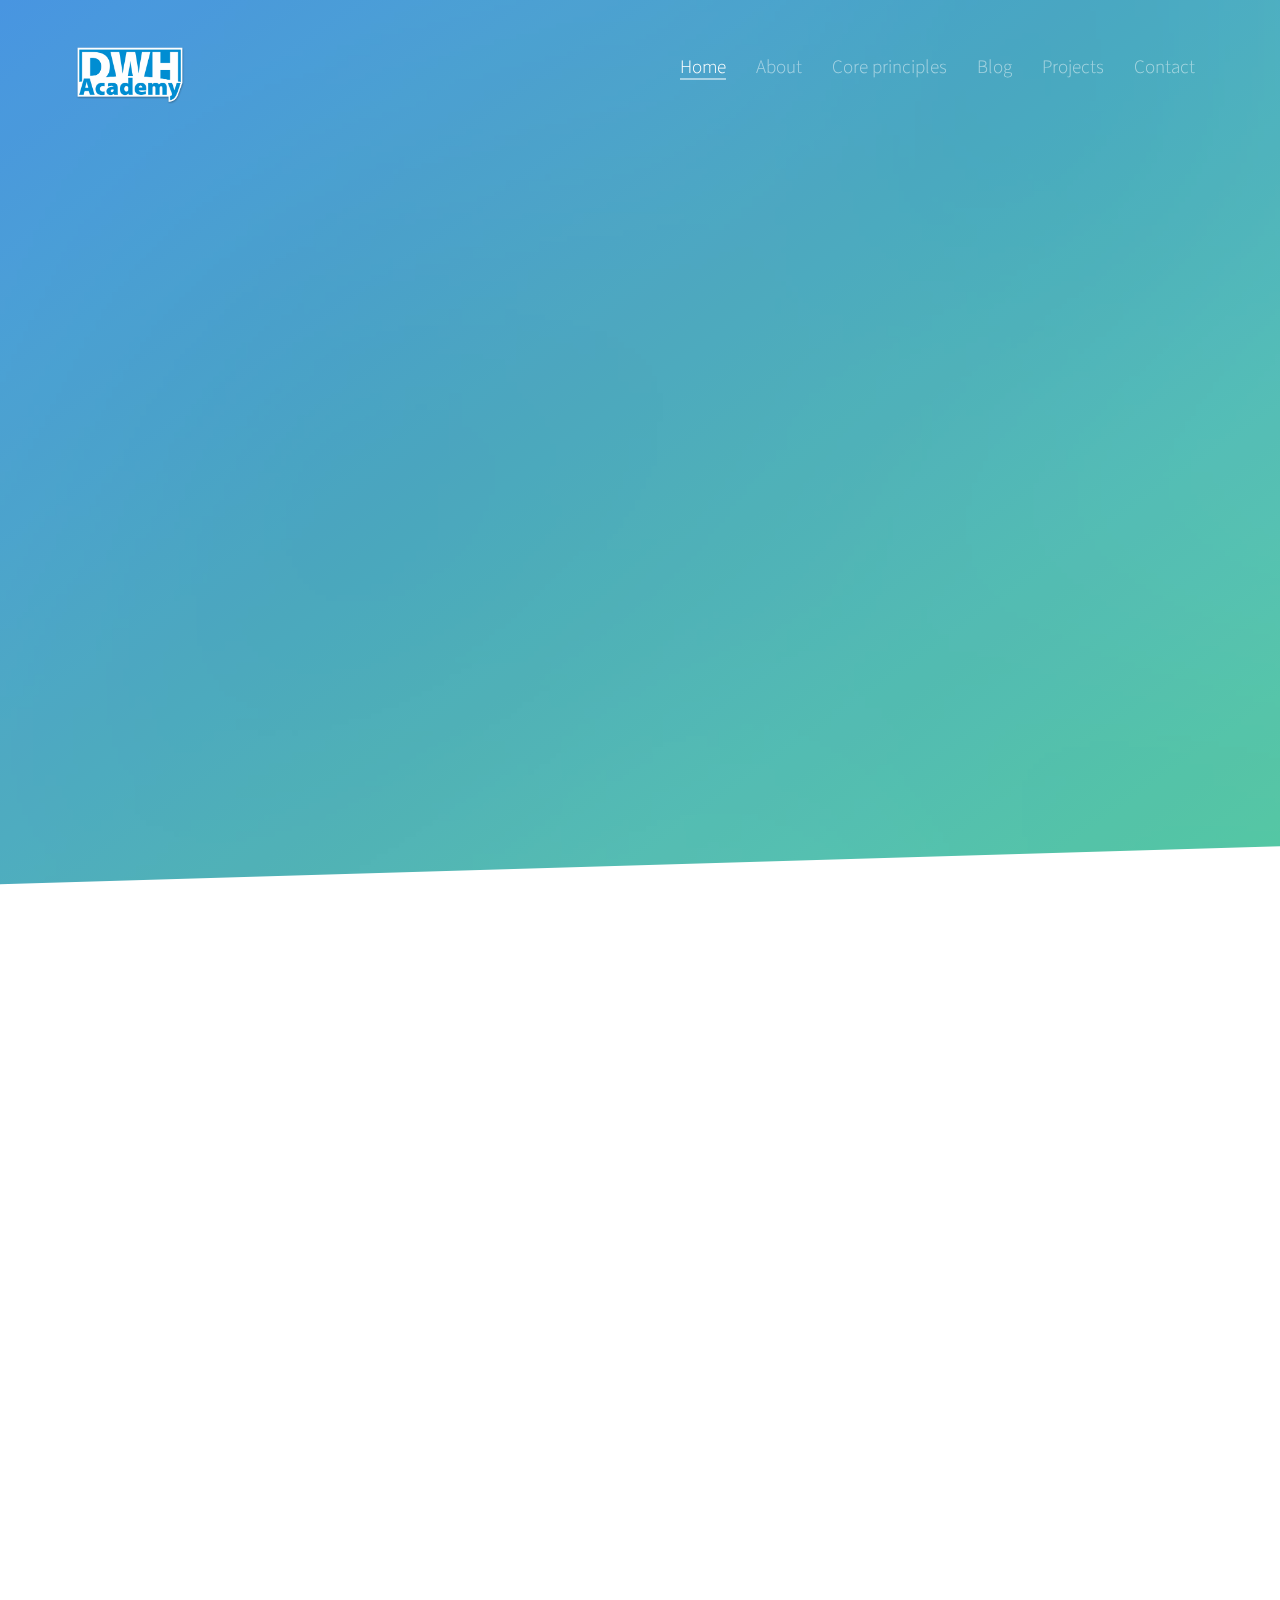
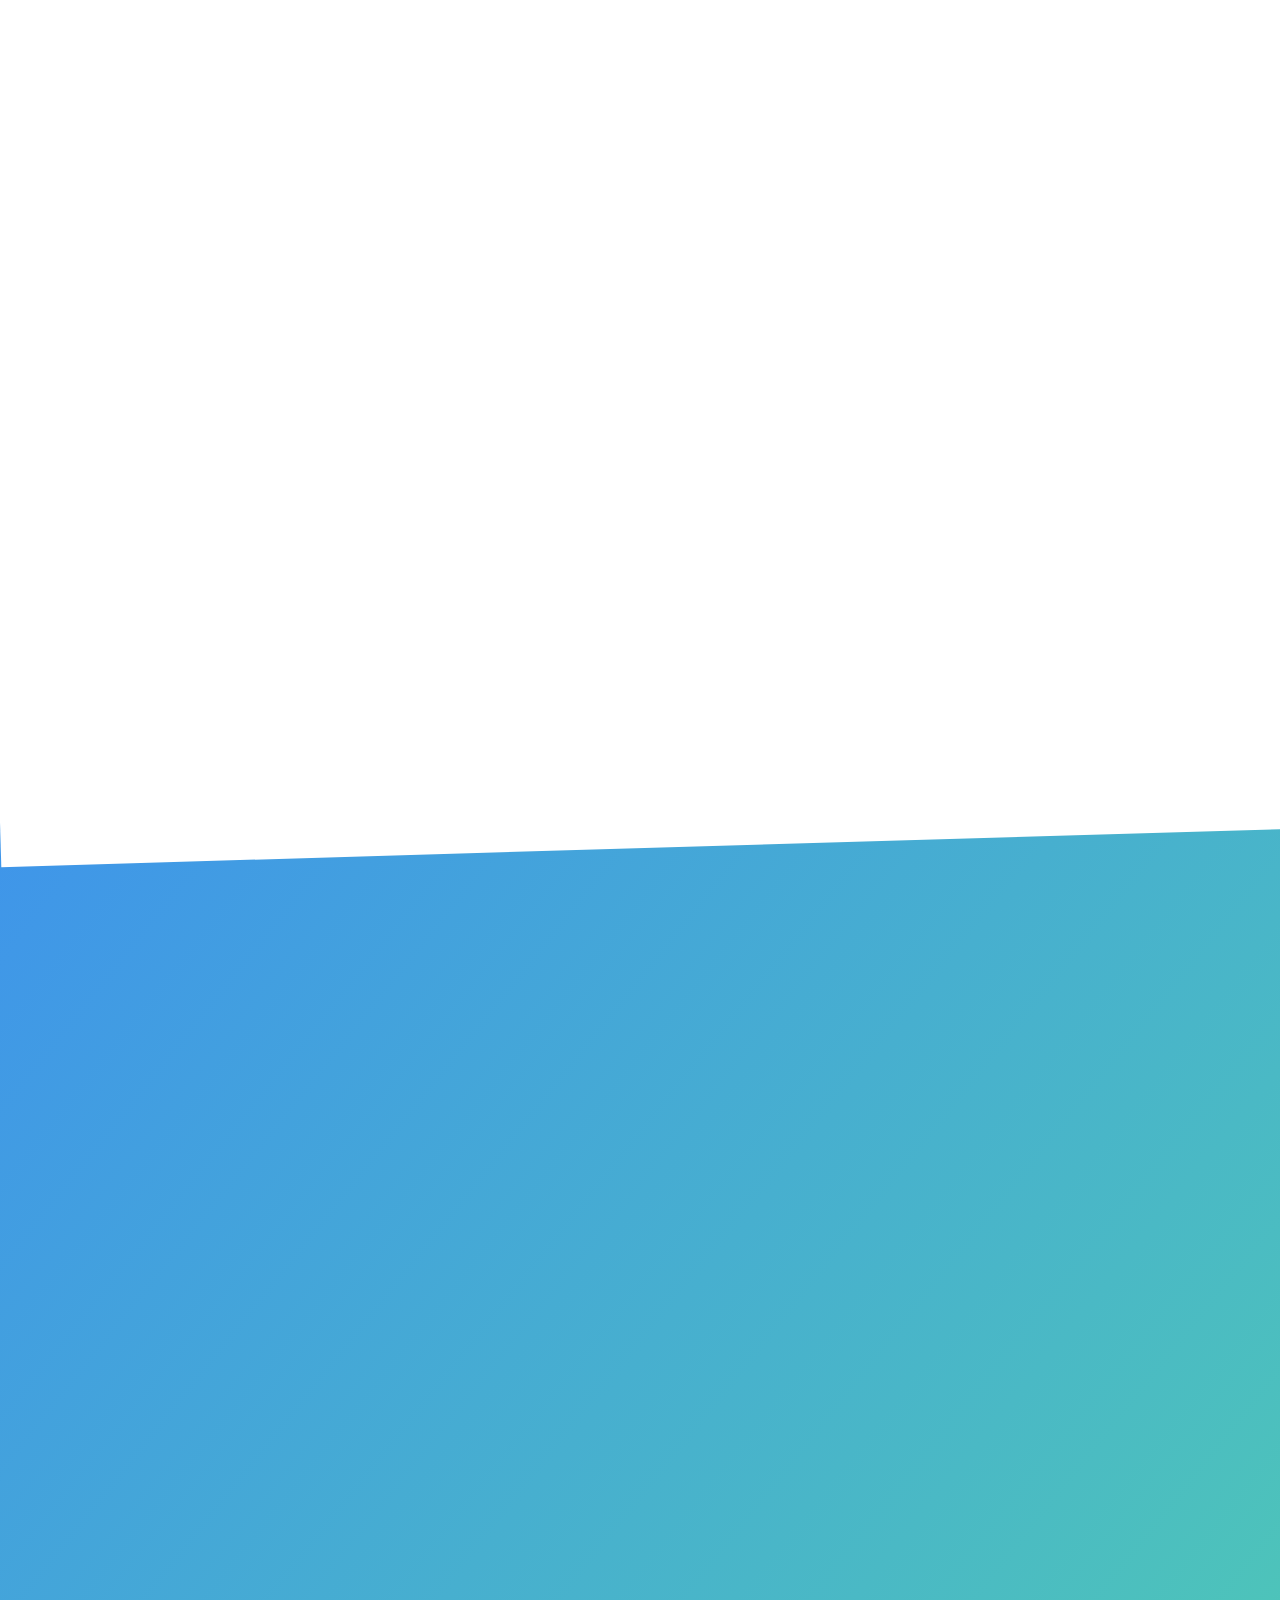
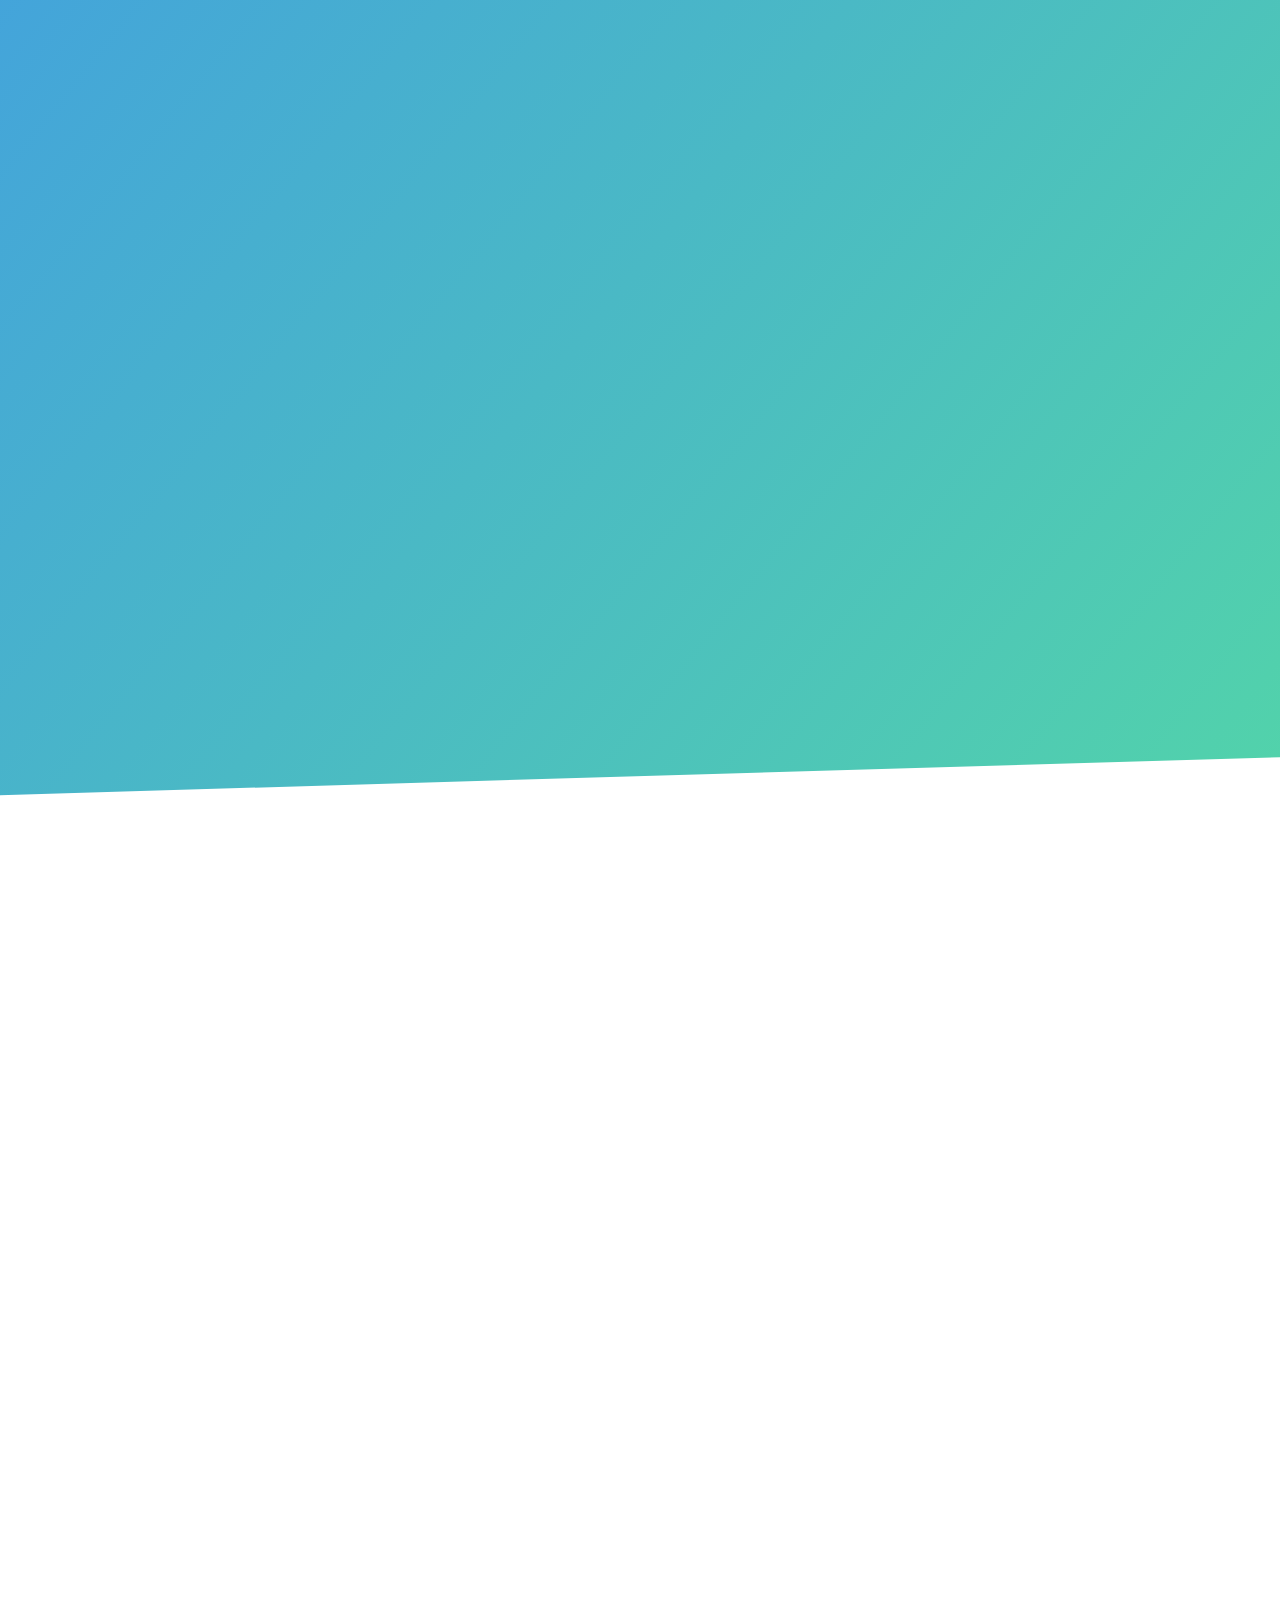
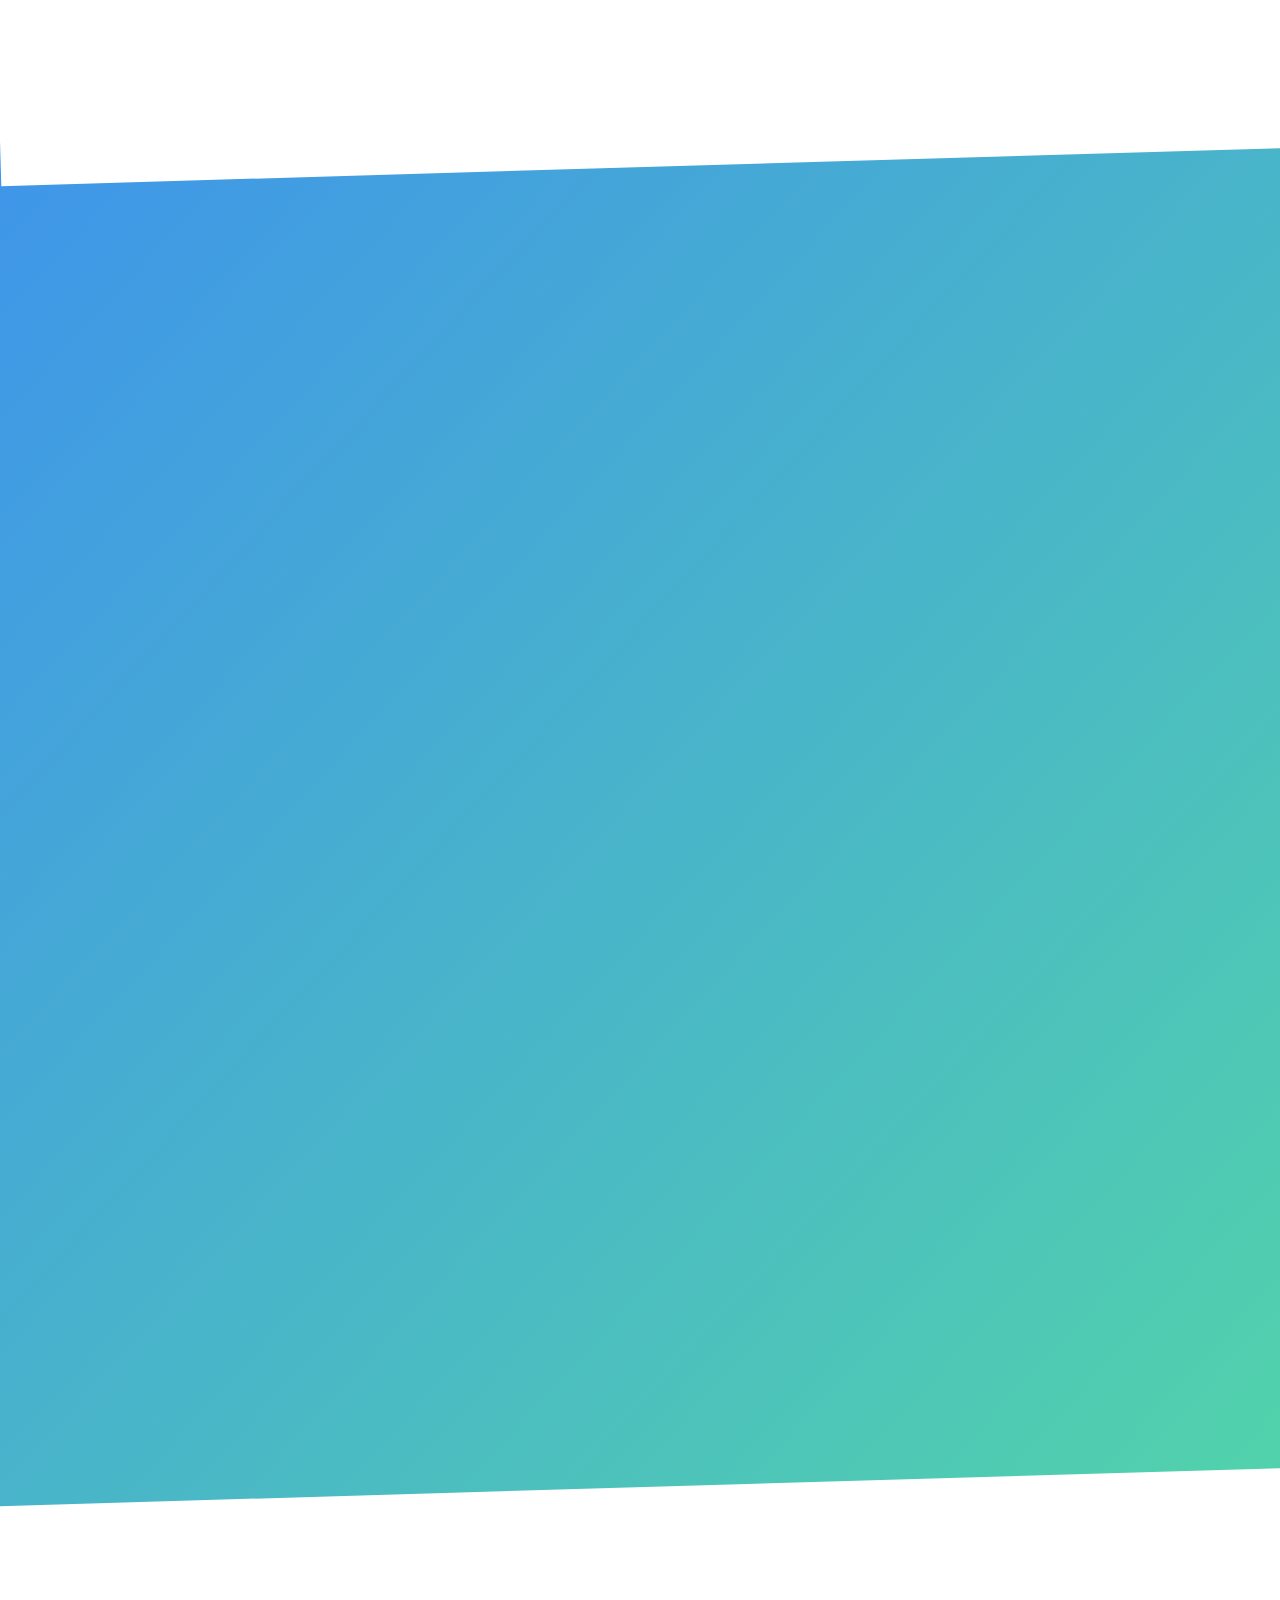
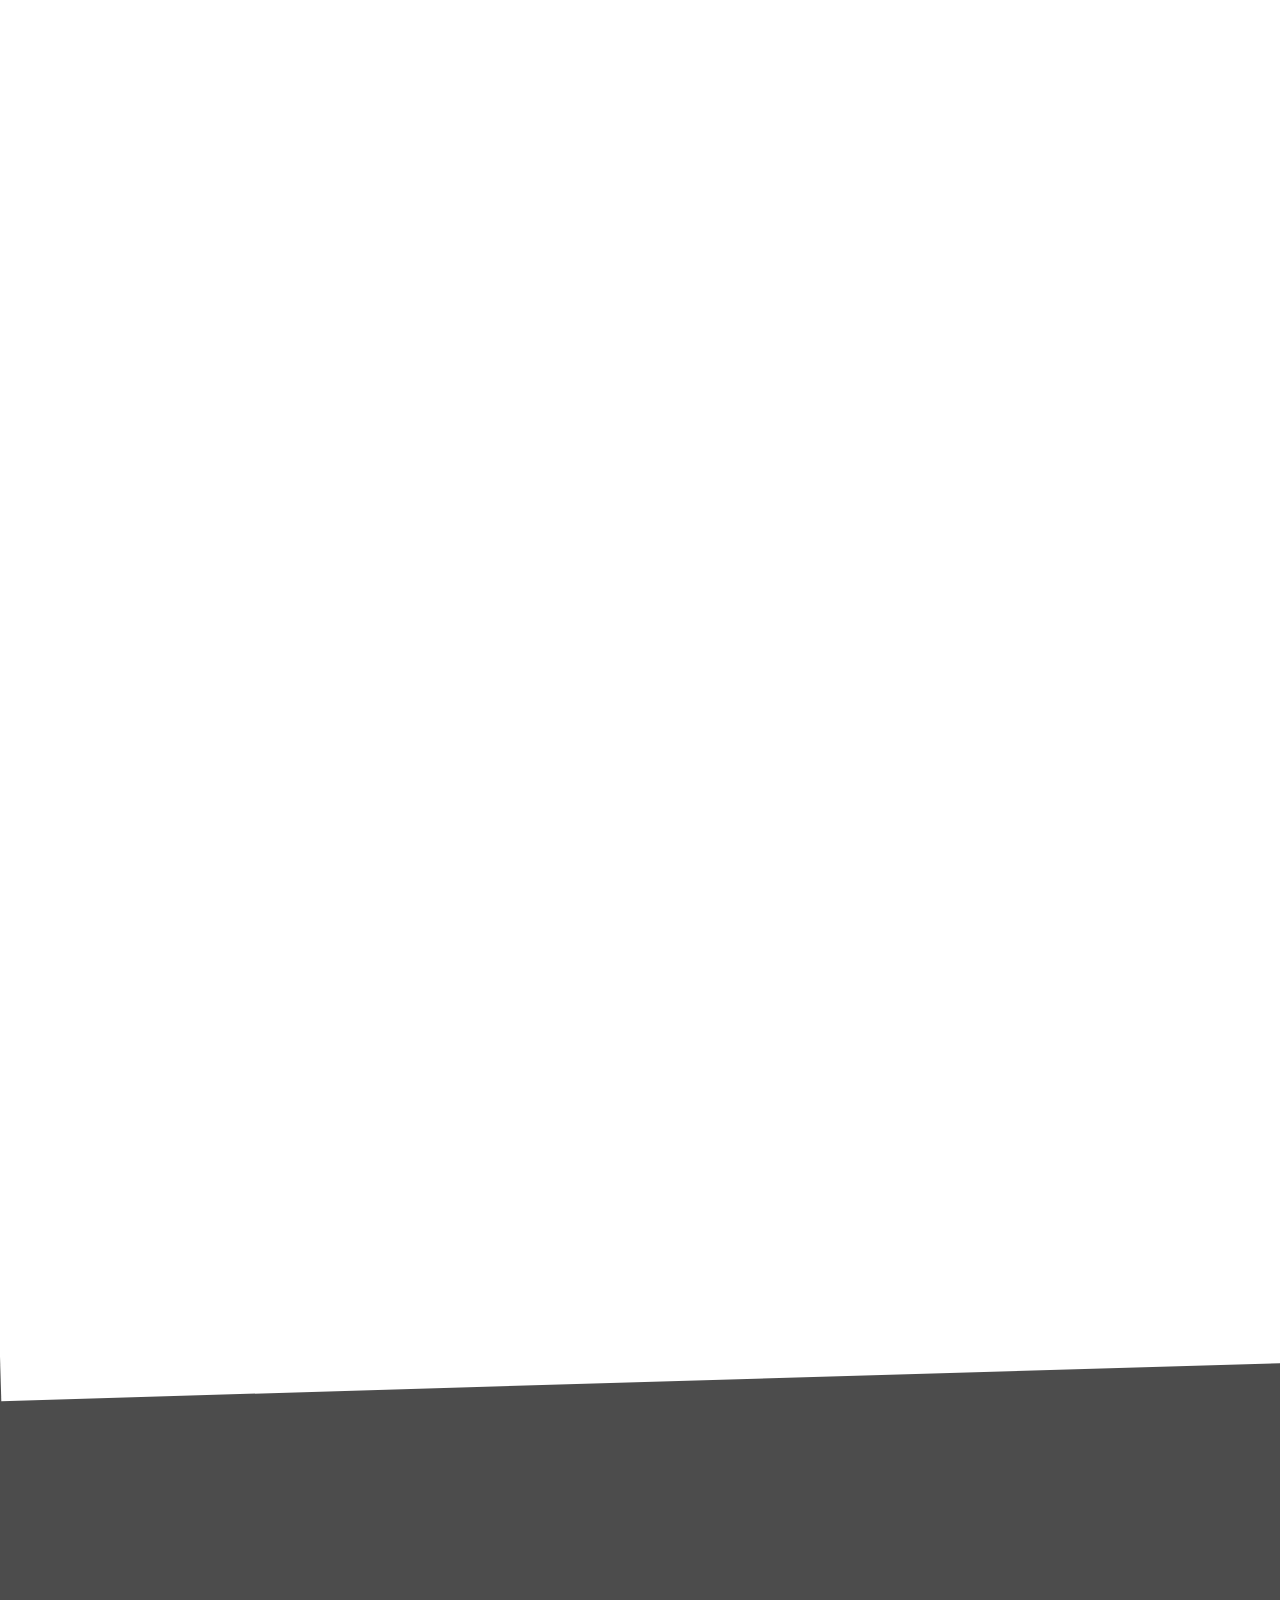
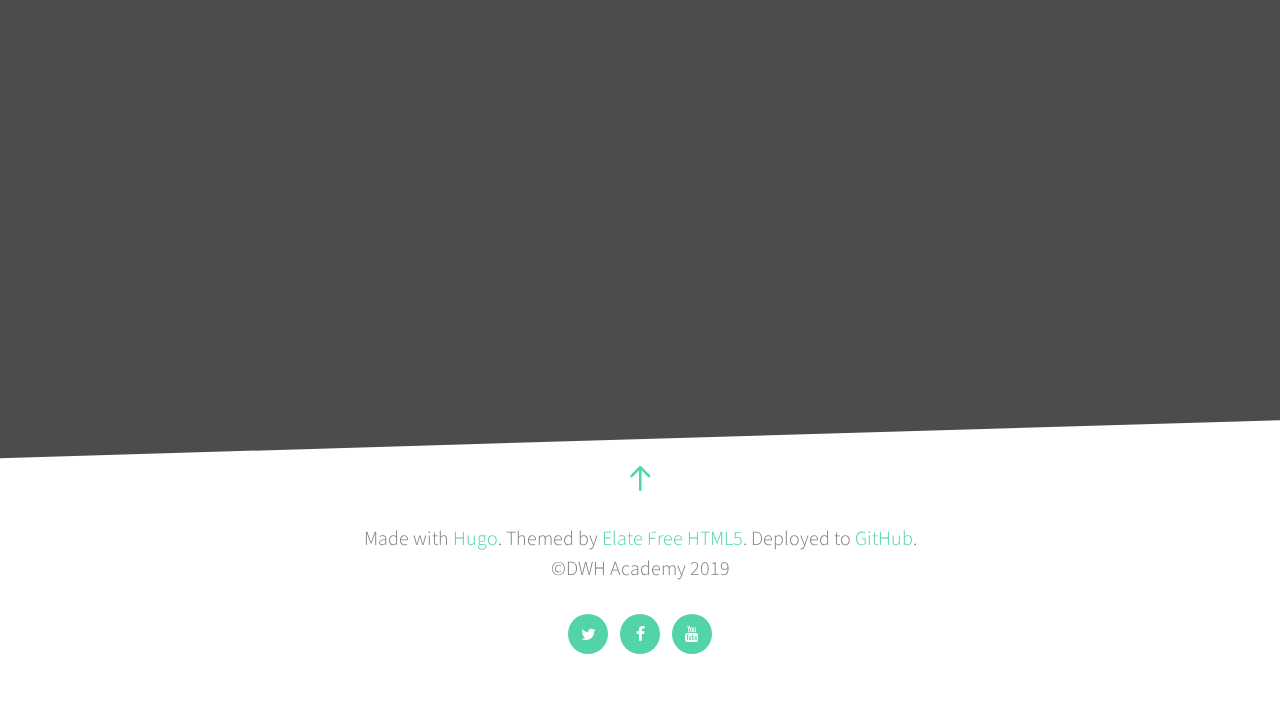
==== docs/index.html @ 85348575 "swapped boxes in intro" ====
<!DOCTYPE html>




<html>
    <head>
	<meta name="generator" content="Hugo 0.55.6" />
            <meta charset="utf-8">
    <meta http-equiv="X-UA-Compatible" content="IE=edge">
    <title> DWH Academy</title>
    <meta name="viewport" content="width=device-width, initial-scale=1">

    <meta name="author" content="Grzegorz Swierniak">
    <meta name="description" content="main author">
    <meta http-equiv="content-language" content="en-us" />

  

    
    
    <meta property="og:type" content="website" />
    <meta property="og:site_name" content="DWH Academy">
    <meta property="og:title" content="DWH Academy">
    <meta property="og:url" content="https://dwhacademy.com/">
    <meta property="og:image" content="https://dwhacademy.com/images/">
    <meta name="twitter:title" content="DWH Academy" />
    <meta name="twitter:url" content="https://dwhacademy.com/" />
    <meta name="twitter:image" content="https://dwhacademy.com/images/" />
    <meta name="twitter:card" content="" />
    
    
    
    <link rel="canonical" href="https://dwhacademy.com/"/>

    
    <link rel="shortcut icon" href="favicon.ico">

    <link href='https://fonts.googleapis.com/css?family=Source+Sans+Pro:400,300,600,400italic,700' rel='stylesheet' type='text/css'>

    <link rel="stylesheet" href="css/leaflet.css" />

    
    <link rel="stylesheet" href="css/animate.css">
    
    <link rel="stylesheet" href="css/icomoon.css">
    
    <link rel="stylesheet" href="css/simple-line-icons.css">
    
    <link rel="stylesheet" href="css/magnific-popup.css">
    
    <link rel="stylesheet" href="css/bootstrap.css">

    
    <link rel="stylesheet" href="css/style.css">

    
    
    <link rel="stylesheet" href="css/custom1.css">
    
    <link rel="stylesheet" href="css/custom2.css">
    

    
    <script src="js/modernizr-2.6.2.min.js"></script>
    
    

    </head>
    <body>
            <header role="banner" id="fh5co-header">
        <div class="container">
            
            <nav class="navbar navbar-default">
                <div class="navbar-header">
                    
                    <a href="#" class="js-fh5co-nav-toggle fh5co-nav-toggle" data-toggle="collapse" data-target="#navbar" aria-expanded="false" aria-controls="navbar"><i></i></a>
                    <a class="navbar-brand" href="index.html"><img src='images/dwhacademy4.png' height='69px' STYLE='position:absolute; TOP:0px'></a> 
                </div>
                <div id="navbar" class="navbar-collapse collapse">
                  <ul class="nav navbar-nav navbar-right">
                    
                    


                    <li class="active"><a href="#" data-nav-section="home"><span>Home</span></a></li>

                    
                    <li><a href="#" data-nav-section="about"><span>About</span></a></li> 
                    
                    
                    
                    <li><a href="#" data-nav-section="services"><span>Core principles</span></a></li> 
                    

                    
                    <li><a href="#" data-nav-section="testimonials"><span>Blog</span></a></li> 
                    
                    
                    
                    <li><a href="#" data-nav-section="work"><span>Projects</span></a></li> 
                    

                    
                    <li><a href="#" data-nav-section="contact"><span>Contact</span></a></li> 
                    

                    
                </ul>
            </div>
        </nav>
        
    </div>
</header>


			<section id="fh5co-home" data-section="home" style="background-image: url(images/full_image_2.jpg);" data-stellar-background-ratio="0.5">
		<div class="gradient"></div>
		<div class="container">
			<div class="text-wrap">
				<div class="text-inner">
					<div class="row">
						<div class="col-md-8 col-md-offset-2">
							<h1 class="to-animate">Why Reinvent the Wheel</h1>
							<h2 class="to-animate">Through our careers, we saw many mistakes that different organizations were making when building data warehouses and we are truly sick of seeing how they are repeated again and again. The goal of this project is to share our proven patterns and good practices we developed over the last 15 years.</h2>
							<h3 class="to-animate">There are DWH patterns which already work</h3>
						</div>
					</div>
				</div>
			</div>
		</div>
		<div class="slant"></div>
	</section>
		
        	<section id="fh5co-intro">
		<div class="container">
			<div class="row row-bottom-padded-lg">
				
				<div class="fh5co-block to-animate" style="background-image: url(images/img_10.jpg);">
					<div class="overlay-darker"></div>
					<div class="overlay"></div>
					<div class="fh5co-text">
						<i class="fh5co-intro-icon icon-anchor"></i>
						<h2>Busines Orientation</h2>
						<p>Real success of a data warehouse is defined by number of users who use it on a daily basis, so do not forget to always put their needs in the first place.</p>
						
						<p><a href="https://posts.dwhacademy.com" class="btn btn-primary">Read more?</a></p>
						
					</div>
				</div>
				
				<div class="fh5co-block to-animate" style="background-image: url(images/img_7.jpg);">
					<div class="overlay-darker"></div>
					<div class="overlay"></div>
					<div class="fh5co-text">
						<i class="fh5co-intro-icon icon-bulb"></i>
						<h2>Agile</h2>
						<p>It is easier to build successful data warehouse in Agile with cross-functional team players. Make sure each of your team members can play someone&#39;s else role</p>
						
						<p><a href="https://posts.dwhacademy.com" class="btn btn-primary">Read more</a></p>
						
					</div>
				</div>
				
				<div class="fh5co-block to-animate" style="background-image: url(images/img_8.jpg);">
					<div class="overlay-darker"></div>
					<div class="overlay"></div>
					<div class="fh5co-text">
						<i class="fh5co-intro-icon icon-wrench"></i>
						<h2>Proven Design</h2>
						<p>Straightforward Stage layer, normalized Integrated layer, and business oriented, dimensional Access layer - these are 3 gold pillars of successful data warehouse.</p>
						
						<p><a href="https://posts.dwhacademy.com/proven-design/" class="btn btn-primary">Read more</a></p>
						
					</div>
				</div>
				
			</div>
			
		</div>
	</section>


        
            	<section id="fh5co-about" data-section="about">
		<div class="container">
			<div class="row">
				<div class="col-md-12 section-heading text-center">
					<h2 class="to-animate">About us</h2>
					<div class="row">
						<div class="col-md-8 col-md-offset-2 subtext to-animate">
							<h3>We are the alliance of DWH veterans, professionals who have owned their own businesses. We have learned already from our own successes and mistakes, which allows us to share our proven patterns to help you successfully build and maintain DWH in your organization.</h3>
						</div>
					</div>
				</div>
			</div>
			<div class="row">
			
				<div class="col-md-6">
					<div class="fh5co-person text-center to-animate">
						<figure><img src="images/person1.jpg" alt="Person1"></figure>
						<h3>Lubomir Kamensky</h3>
						<span class="fh5co-position">DWH Consultant</span>
						<p>15 years of experience in building enterprise data warehouses in Logistics, Telco, Banking, and Pharma. Lubo has a strong passion to observe, connect and make things work. Using the power of abstraction to utilize unexpected patterns.</p>
						<ul class="social social-circle">
						
							<li><a href="#"><i class="icon-twitter"></i></a></li>
						
							<li><a href="https://www.linkedin.com/in/lubomirkamensky/"><i class="icon-linkedin"></i></a></li>
						
						</ul>
					</div>
				</div>
			
				<div class="col-md-6">
					<div class="fh5co-person text-center to-animate">
						<figure><img src="images/person2.jpg" alt="Person2"></figure>
						<h3>Grzegorz Swierniak</h3>
						<span class="fh5co-position">DWH Consultant</span>
						<p>8 years of experience in Business Intelligence. His pragmatic approach leads to functional and robust solutions that work. He played multiple roles in DWH projects, so he gets different perspectives and angles in order to clearly define problems and solve them.</p>
						<ul class="social social-circle">
						
							<li><a href="#"><i class="icon-twitter"></i></a></li>
						
							<li><a href="https://www.linkedin.com/in/grzegorz-%C5%9Bwierniak-53145078/"><i class="icon-linkedin"></i></a></li>
						
						</ul>
					</div>
				</div>
			
			</div>
		</div>
	</section>
        

		
        		<section id="fh5co-services" data-section="services">
		<div class="container">
			<div class="row">
				<div class="col-md-12 section-heading text-left">
					<h2 class=" left-border to-animate">Core principles</h2>
					<div class="row">
						<div class="col-md-8 subtext to-animate">
							<h3>&ldquo;Using reason without applying it to experience only leads to theoretical illusions. Ideas derived from real world experiences lead to acquisition of knowledge, and the accumulation of time-tested principles leads to wisdom.&rdquo; ― Kilroy J. Oldster</h3>
						</div>
					</div>
				</div>
			</div>
			<div class="row">
			
				<div class="col-md-6 col-sm-6 fh5co-service to-animate">
					<i class="icon to-animate-2 icon-code"></i>
					<h3>Code Under Control</h3>
					<p>Version control system is an essential tool for DWH projects, tracking changes in the code during development. GIT is a great choice due to the best fit into agile integration.</p>
				</div>
				<div class="clearfix visible-sm-block"></div>
			
				<div class="col-md-6 col-sm-6 fh5co-service to-animate">
					<i class="icon to-animate-2 icon-layers2"></i>
					<h3>Separation of Concerns</h3>
					<p>This principle is applicable recursively starting with DWH layers, going down to data models, entities, attributes. Experiences show that Separation of concerns makes DWH solution maintainable in the long term.</p>
				</div>
				<div class="clearfix visible-sm-block"></div>
			
				<div class="col-md-6 col-sm-6 fh5co-service to-animate">
					<i class="icon to-animate-2 icon-monitor"></i>
					<h3>End-to-end Transaparency</h3>
					<p>Clear and well-commented code and configuration files, descriptive documentation of the whole data flow. No black boxes and magician features. The best code is not the shortest but the most self-descriptive one.</p>
				</div>
				<div class="clearfix visible-sm-block"></div>
			
				<div class="col-md-6 col-sm-6 fh5co-service to-animate">
					<i class="icon to-animate-2 icon-video2"></i>
					<h3>Automation</h3>
					<p>Anything what can be automated, has to be automated. Start with packaging, deployment and testing. Analyse all repeating activities and assess which really need to be manual.</p>
				</div>
				<div class="clearfix visible-sm-block"></div>
			
				<div class="col-md-6 col-sm-6 fh5co-service to-animate">
					<i class="icon to-animate-2 icon-code"></i>
					<h3>Symplicity</h3>
					<p>There are several traditional approaches helping to keep things simple like Refactoring, YAGNI, Single responsibility, DRY. Perfection is achieved not when there is nothing more to add, but when there is nothing left to take away (Antoine de Saint-Exupery).</p>
				</div>
				<div class="clearfix visible-sm-block"></div>
			
			</div>
		</div>
	</section>
		

        
            	<section id="fh5co-testimonials" data-section="testimonials">
		<div class="container">
			<div class="row">
				<div class="col-md-12 section-heading text-center">
					<h2 class="to-animate">Blog</h2>
					<div class="row">
						<div class="col-md-8 col-md-offset-2 subtext to-animate">
							<h3>We love sharing our ideas about datawarehousing, below you can find some of the articles that we posted on our <a href='https://posts.dwhacademy.com/' target='_blank'>Blog</a>.</h3>
						</div>
					</div>
				</div>
			</div>
			<div class="row">
			
				<div class="col-md-4">
					<div class="box-testimony">
						<blockquote class="to-animate-2">
							<p>&ldquo;When DWH accumulates unorganized data it tends to experience some kind of Turbo Effect in the entropy increase. The main motivation to start the project DWH Academy was to share the patterns and tools which work to build a successful Data warehouse. &rdquo;</p>
						</blockquote>
						<div class="author to-animate">
							<figure><img src="images/person1.jpg" alt="Person1"></figure>
							<p>Lubomir Kamensky <a href="https://posts.dwhacademy.com/entropy-of-dwh/" target="_blank">Read more</a> <span class="subtext">DWH Consultant</span></p>
						</div>
					</div>
				</div>
			
				<div class="col-md-4">
					<div class="box-testimony">
						<blockquote class="to-animate-2">
							<p>&ldquo;There is an unlimited number of ways how to build a data warehouse. Few of them work and some of the few can even survive in the long term. In this post, we are going to describe the high-level design of the typical successful DWH in the long term. &rdquo;</p>
						</blockquote>
						<div class="author to-animate">
							<figure><img src="images/person1.jpg" alt="Person1"></figure>
							<p>Lubomir Kamensky <a href="https://posts.dwhacademy.com/proven-design/" target="_blank">Read more</a> <span class="subtext">DWH Consultant</span></p>
						</div>
					</div>
				</div>
			
			</div>
		</div>
	</section>
        

        
            	<section id="fh5co-work" data-section="work">
		<div class="container">
			<div class="row">
				<div class="col-md-12 section-heading text-center">
					<h2 class="to-animate">Projects</h2>
					<div class="row">
						<div class="col-md-8 col-md-offset-2 subtext to-animate">
							<h3>“Education without application is just entertainment.” &ndash; Tim Sanders. Here are the white papers that we wrote based on our real projects</h3>
						</div>
					</div>
				</div>
			</div>
			<div class="row row-bottom-padded-sm">
			
				<div class="col-md-4 col-sm-6 col-xxs-12">
					<a href="images/pharma.JPG" class="fh5co-project-item image-popup to-animate">
						<img src="images/pharma.JPG" alt="Image2" class="img-responsive">
						<div class="fh5co-text">
						<h2>Merck Sharpe and Dhome</h2>
						<span>Enteprise Data Warehouse Pharma</span>
						</div>
					</a>
				</div>				

				<div class="clearfix visible-sm-block"></div>
			
				<div class="col-md-4 col-sm-6 col-xxs-12">
					<a href="images/logistics.JPG" class="fh5co-project-item image-popup to-animate">
						<img src="images/logistics.JPG" alt="Image2" class="img-responsive">
						<div class="fh5co-text">
						<h2>DHL</h2>
						<span>Enteprise Data Warehouse Logistics</span>
						</div>
					</a>
				</div>				

				<div class="clearfix visible-sm-block"></div>
			
				<div class="col-md-4 col-sm-6 col-xxs-12">
					<a href="images/telco1.JPG" class="fh5co-project-item image-popup to-animate">
						<img src="images/telco1.JPG" alt="Image3" class="img-responsive">
						<div class="fh5co-text">
						<h2>Kyivstar GSM</h2>
						<span>Enteprise Data Warehouse Telco</span>
						</div>
					</a>
				</div>				

				<div class="clearfix visible-sm-block"></div>
			
				<div class="col-md-4 col-sm-6 col-xxs-12">
					<a href="images/fin_srvcs.JPG" class="fh5co-project-item image-popup to-animate">
						<img src="images/fin_srvcs.JPG" alt="Image4" class="img-responsive">
						<div class="fh5co-text">
						<h2>Franklin Templeton Investment</h2>
						<span>Enterprise Performance Mgmt Financial Svcs</span>
						</div>
					</a>
				</div>				

				<div class="clearfix visible-sm-block"></div>
			
				<div class="col-md-4 col-sm-6 col-xxs-12">
					<a href="images/telco2.JPG" class="fh5co-project-item image-popup to-animate">
						<img src="images/telco2.JPG" alt="Image5" class="img-responsive">
						<div class="fh5co-text">
						<h2>Telefonica</h2>
						<span>Enterprise Data Warehouse Telco</span>
						</div>
					</a>
				</div>				

				<div class="clearfix visible-sm-block"></div>
			
				<div class="col-md-4 col-sm-6 col-xxs-12">
					<a href="images/bank.JPG" class="fh5co-project-item image-popup to-animate">
						<img src="images/bank.JPG" alt="Image6" class="img-responsive">
						<div class="fh5co-text">
						<h2>Nordea</h2>
						<span>Enterprise Data Warehouse Banking</span>
						</div>
					</a>
				</div>				

				<div class="clearfix visible-sm-block"></div>
			
			</div>
			<div class="row">
				<div class="col-md-12 text-center to-animate">
					<p></p>
				</div>
			</div>
		</div>
	</section>

        

		
        		<section id="fh5co-contact" data-section="contact">
		<div class="container">
			<div class="row">
				<div class="col-md-12 section-heading text-center">
					<h2 class="to-animate">Get in touch</h2>
					<div class="row">
						<div class="col-md-8 col-md-offset-2 subtext to-animate">
							<h3>Feel free to contact us if you want to share your thoughts about our project - DWH Academy.</h3>
						</div>
					</div>
				</div>
			</div>
			<div class="row row-bottom-padded-md">
				<div class="col-md-6 to-animate">
					<h3></h3>
					<ul class="fh5co-contact-info">
					
						<li class="fh5co-contact-address "><i class="icon-home"></i>Pavla Svandy ze Semcic 1073, Prague 150 00 Smichov, <br> Czech Republic</li>
					
						<li class="fh5co-contact-address "><i class="icon-envelope"></i>contact-dwhacademy@gmail.com</li>
					
						<li class="fh5co-contact-address "><i class="icon-globe"></i><a href="http://dwhacademy/" target="_blank">dwhacademy.com</a></li>
					
					</ul>
				</div>
				
				<div class="col-md-6 to-animate">
					<form method="post" action="//formspree.io/">
					<div class="form-group ">
						
						<label for="name" class="sr-only">Name</label>
						<input id="name" class="form-control" name="name" placeholder="Name" type="text">
						
					</div>
					<div class="form-group ">
						
						<label for="email" class="sr-only">Email</label>
						<input id="email" class="form-control" name="_replyto" placeholder="Email" type="email">
						
					</div>
					<div class="form-group ">
						
						<label for="phone" class="sr-only">Phone</label>
						<input id="phone" class="form-control" name="phone" placeholder="Phone" type="text">
						
					</div>
					<div class="form-group ">
						
						<label for="message" class="sr-only">Message</label>
						<textarea id="message" cols="30" rows="5" class="form-control" name="message" placeholder="Message"></textarea>
						
					</div>
					<div class="form-group ">
						<input class="btn btn-primary btn-lg" value="Send message" type="submit">
					</div>
					</form>
				</div>
				
			</div>
		</div>
		
        	<div id="map" class="to-animate"></div>
		
	</section>

        

        
            	<section id="fh5co-counters" style="background-image: url(images/full_image_1.jpg);" data-stellar-background-ratio="0.5">
		<div class="fh5co-overlay"></div>
		<div class="container">
			<div class="row">
				<div class="col-md-12 section-heading text-center to-animate">
					<h2>Stats</h2>
				</div>
			</div>
			<div class="row">
			
				<div class="col-md-3 col-sm-6 col-xs-12">
					<div class="fh5co-counter to-animate">
						<i class="fh5co-counter-icon icon-briefcase to-animate-2"></i>
						<span class="fh5co-counter-number js-counter" data-from="0" data-to="23" data-speed="5000" data-refresh-interval="50">23</span>
						<span class="fh5co-counter-label">Finished projects</span>
					</div>
				</div>
			
				<div class="col-md-3 col-sm-6 col-xs-12">
					<div class="fh5co-counter to-animate">
						<i class="fh5co-counter-icon icon-code to-animate-2"></i>
						<span class="fh5co-counter-number js-counter" data-from="0" data-to="189349" data-speed="5000" data-refresh-interval="50">189349</span>
						<span class="fh5co-counter-label">Lines of code</span>
					</div>
				</div>
			
				<div class="col-md-3 col-sm-6 col-xs-12">
					<div class="fh5co-counter to-animate">
						<i class="fh5co-counter-icon icon-cup to-animate-2"></i>
						<span class="fh5co-counter-number js-counter" data-from="0" data-to="1302" data-speed="5000" data-refresh-interval="50">1302</span>
						<span class="fh5co-counter-label">Cups of coffee</span>
					</div>
				</div>
			
				<div class="col-md-3 col-sm-6 col-xs-12">
					<div class="fh5co-counter to-animate">
						<i class="fh5co-counter-icon icon-people to-animate-2"></i>
						<span class="fh5co-counter-number js-counter" data-from="0" data-to="14" data-speed="5000" data-refresh-interval="50">14</span>
						<span class="fh5co-counter-label">Happy clients</span>
					</div>
				</div>
			
			</div>
		</div>
	</section>
        

        
        		<footer id="footer" role="contentinfo">
		<a href="#" class="gotop js-gotop"><i class="icon-arrow-up2"></i></a>
		<div class="container">
			<div class="">
				<div class="col-md-12 text-center">
					<p>Made with <a href="https://gohugo.io/">Hugo</a>. Themed by <a href="http://freehtml5.co">Elate Free HTML5</a>. Deployed to <a href="https://github.com/">GitHub</a>.<br>&copy;DWH Academy 2019</p>
				</div>
			</div>
			<div class="row">
				<div class="col-md-12 text-center">
					<ul class="social social-circle">
					
						<li><a href="#twitter"><i class="icon-twitter"></i></a></li>
					
						<li><a href="#facebook"><i class="icon-facebook"></i></a></li>
					
						<li><a href="https://youtube.com"><i class="icon-youtube"></i></a></li>
					
					</ul>
				</div>
			</div>
		</div>
	</footer>

        

        	
	<script src="js/jquery.min.js"></script>
	
	<script src="js/jquery.easing.1.3.js"></script>
	
	<script src="js/bootstrap.min.js"></script>
	
	<script src="js/jquery.waypoints.min.js"></script>
	
	<script src="js/jquery.stellar.min.js"></script>
	
	<script src="js/jquery.countTo.js"></script>
	
	<script src="js/jquery.magnific-popup.min.js"></script>
	<script src="js/magnific-popup-options.js"></script>
	
	<script src="js/leaflet.js"></script>
	<script src="js/leaflet-map.js"></script>
	
	<script src="js/main.js"></script>

    </body>
</html>
---- docs/css/leaflet.css ----
/* required styles */

.leaflet-pane,
.leaflet-tile,
.leaflet-marker-icon,
.leaflet-marker-shadow,
.leaflet-tile-container,
.leaflet-pane > svg,
.leaflet-pane > canvas,
.leaflet-zoom-box,
.leaflet-image-layer,
.leaflet-layer {
	position: absolute;
	left: 0;
	top: 0;
	}
.leaflet-container {
	overflow: hidden;
	}
.leaflet-tile,
.leaflet-marker-icon,
.leaflet-marker-shadow {
	-webkit-user-select: none;
	   -moz-user-select: none;
	        user-select: none;
	  -webkit-user-drag: none;
	}
/* Safari renders non-retina tile on retina better with this, but Chrome is worse */
.leaflet-safari .leaflet-tile {
	image-rendering: -webkit-optimize-contrast;
	}
/* hack that prevents hw layers "stretching" when loading new tiles */
.leaflet-safari .leaflet-tile-container {
	width: 1600px;
	height: 1600px;
	-webkit-transform-origin: 0 0;
	}
.leaflet-marker-icon,
.leaflet-marker-shadow {
	display: block;
	}
/* .leaflet-container svg: reset svg max-width decleration shipped in Joomla! (joomla.org) 3.x */
/* .leaflet-container img: map is broken in FF if you have max-width: 100% on tiles */
.leaflet-container .leaflet-overlay-pane svg,
.leaflet-container .leaflet-marker-pane img,
.leaflet-container .leaflet-shadow-pane img,
.leaflet-container .leaflet-tile-pane img,
.leaflet-container img.leaflet-image-layer,
.leaflet-container .leaflet-tile {
	max-width: none !important;
	max-height: none !important;
	}

.leaflet-container.leaflet-touch-zoom {
	-ms-touch-action: pan-x pan-y;
	touch-action: pan-x pan-y;
	}
.leaflet-container.leaflet-touch-drag {
	-ms-touch-action: pinch-zoom;
	/* Fallback for FF which doesn't support pinch-zoom */
	touch-action: none;
	touch-action: pinch-zoom;
}
.leaflet-container.leaflet-touch-drag.leaflet-touch-zoom {
	-ms-touch-action: none;
	touch-action: none;
}
.leaflet-container {
	-webkit-tap-highlight-color: transparent;
}
.leaflet-container a {
	-webkit-tap-highlight-color: rgba(51, 181, 229, 0.4);
}
.leaflet-tile {
	filter: inherit;
	visibility: hidden;
	}
.leaflet-tile-loaded {
	visibility: inherit;
	}
.leaflet-zoom-box {
	width: 0;
	height: 0;
	-moz-box-sizing: border-box;
	     box-sizing: border-box;
	z-index: 800;
	}
/* workaround for https://bugzilla.mozilla.org/show_bug.cgi?id=888319 */
.leaflet-overlay-pane svg {
	-moz-user-select: none;
	}

.leaflet-pane         { z-index: 400; }

.leaflet-tile-pane    { z-index: 200; }
.leaflet-overlay-pane { z-index: 400; }
.leaflet-shadow-pane  { z-index: 500; }
.leaflet-marker-pane  { z-index: 600; }
.leaflet-tooltip-pane   { z-index: 650; }
.leaflet-popup-pane   { z-index: 700; }

.leaflet-map-pane canvas { z-index: 100; }
.leaflet-map-pane svg    { z-index: 200; }

.leaflet-vml-shape {
	width: 1px;
	height: 1px;
	}
.lvml {
	behavior: url(#default#VML);
	display: inline-block;
	position: absolute;
	}


/* control positioning */

.leaflet-control {
	position: relative;
	z-index: 800;
	pointer-events: visiblePainted; /* IE 9-10 doesn't have auto */
	pointer-events: auto;
	}
.leaflet-top,
.leaflet-bottom {
	position: absolute;
	z-index: 1000;
	pointer-events: none;
	}
.leaflet-top {
	top: 0;
	}
.leaflet-right {
	right: 0;
	}
.leaflet-bottom {
	bottom: 0;
	}
.leaflet-left {
	left: 0;
	}
.leaflet-control {
	float: left;
	clear: both;
	}
.leaflet-right .leaflet-control {
	float: right;
	}
.leaflet-top .leaflet-control {
	margin-top: 10px;
	}
.leaflet-bottom .leaflet-control {
	margin-bottom: 10px;
	}
.leaflet-left .leaflet-control {
	margin-left: 10px;
	}
.leaflet-right .leaflet-control {
	margin-right: 10px;
	}


/* zoom and fade animations */

.leaflet-fade-anim .leaflet-tile {
	will-change: opacity;
	}
.leaflet-fade-anim .leaflet-popup {
	opacity: 0;
	-webkit-transition: opacity 0.2s linear;
	   -moz-transition: opacity 0.2s linear;
	        transition: opacity 0.2s linear;
	}
.leaflet-fade-anim .leaflet-map-pane .leaflet-popup {
	opacity: 1;
	}
.leaflet-zoom-animated {
	-webkit-transform-origin: 0 0;
	    -ms-transform-origin: 0 0;
	        transform-origin: 0 0;
	}
.leaflet-zoom-anim .leaflet-zoom-animated {
	will-change: transform;
	}
.leaflet-zoom-anim .leaflet-zoom-animated {
	-webkit-transition: -webkit-transform 0.25s cubic-bezier(0,0,0.25,1);
	   -moz-transition:    -moz-transform 0.25s cubic-bezier(0,0,0.25,1);
	        transition:         transform 0.25s cubic-bezier(0,0,0.25,1);
	}
.leaflet-zoom-anim .leaflet-tile,
.leaflet-pan-anim .leaflet-tile {
	-webkit-transition: none;
	   -moz-transition: none;
	        transition: none;
	}

.leaflet-zoom-anim .leaflet-zoom-hide {
	visibility: hidden;
	}


/* cursors */

.leaflet-interactive {
	cursor: pointer;
	}
.leaflet-grab {
	cursor: -webkit-grab;
	cursor:    -moz-grab;
	cursor:         grab;
	}
.leaflet-crosshair,
.leaflet-crosshair .leaflet-interactive {
	cursor: crosshair;
	}
.leaflet-popup-pane,
.leaflet-control {
	cursor: auto;
	}
.leaflet-dragging .leaflet-grab,
.leaflet-dragging .leaflet-grab .leaflet-interactive,
.leaflet-dragging .leaflet-marker-draggable {
	cursor: move;
	cursor: -webkit-grabbing;
	cursor:    -moz-grabbing;
	cursor:         grabbing;
	}

/* marker & overlays interactivity */
.leaflet-marker-icon,
.leaflet-marker-shadow,
.leaflet-image-layer,
.leaflet-pane > svg path,
.leaflet-tile-container {
	pointer-events: none;
	}

.leaflet-marker-icon.leaflet-interactive,
.leaflet-image-layer.leaflet-interactive,
.leaflet-pane > svg path.leaflet-interactive {
	pointer-events: visiblePainted; /* IE 9-10 doesn't have auto */
	pointer-events: auto;
	}

/* visual tweaks */

.leaflet-container {
	background: #ddd;
	outline: 0;
	}
.leaflet-container a {
	color: #0078A8;
	}
.leaflet-container a.leaflet-active {
	outline: 2px solid orange;
	}
.leaflet-zoom-box {
	border: 2px dotted #38f;
	background: rgba(255,255,255,0.5);
	}


/* general typography */
.leaflet-container {
	font: 12px/1.5 "Helvetica Neue", Arial, Helvetica, sans-serif;
	}


/* general toolbar styles */

.leaflet-bar {
	box-shadow: 0 1px 5px rgba(0,0,0,0.65);
	border-radius: 4px;
	}
.leaflet-bar a,
.leaflet-bar a:hover {
	background-color: #fff;
	border-bottom: 1px solid #ccc;
	width: 26px;
	height: 26px;
	line-height: 26px;
	display: block;
	text-align: center;
	text-decoration: none;
	color: black;
	}
.leaflet-bar a,
.leaflet-control-layers-toggle {
	background-position: 50% 50%;
	background-repeat: no-repeat;
	display: block;
	}
.leaflet-bar a:hover {
	background-color: #f4f4f4;
	}
.leaflet-bar a:first-child {
	border-top-left-radius: 4px;
	border-top-right-radius: 4px;
	}
.leaflet-bar a:last-child {
	border-bottom-left-radius: 4px;
	border-bottom-right-radius: 4px;
	border-bottom: none;
	}
.leaflet-bar a.leaflet-disabled {
	cursor: default;
	background-color: #f4f4f4;
	color: #bbb;
	}

.leaflet-touch .leaflet-bar a {
	width: 30px;
	height: 30px;
	line-height: 30px;
	}
.leaflet-touch .leaflet-bar a:first-child {
	border-top-left-radius: 2px;
	border-top-right-radius: 2px;
	}
.leaflet-touch .leaflet-bar a:last-child {
	border-bottom-left-radius: 2px;
	border-bottom-right-radius: 2px;
	}

/* zoom control */

.leaflet-control-zoom-in,
.leaflet-control-zoom-out {
	font: bold 18px 'Lucida Console', Monaco, monospace;
	text-indent: 1px;
	}

.leaflet-touch .leaflet-control-zoom-in, .leaflet-touch .leaflet-control-zoom-out  {
	font-size: 22px;
	}


/* layers control */

.leaflet-control-layers {
	box-shadow: 0 1px 5px rgba(0,0,0,0.4);
	background: #fff;
	border-radius: 5px;
	}
.leaflet-control-layers-toggle {
	background-image: url(images/layers.png);
	width: 36px;
	height: 36px;
	}
.leaflet-retina .leaflet-control-layers-toggle {
	background-image: url(images/layers-2x.png);
	background-size: 26px 26px;
	}
.leaflet-touch .leaflet-control-layers-toggle {
	width: 44px;
	height: 44px;
	}
.leaflet-control-layers .leaflet-control-layers-list,
.leaflet-control-layers-expanded .leaflet-control-layers-toggle {
	display: none;
	}
.leaflet-control-layers-expanded .leaflet-control-layers-list {
	display: block;
	position: relative;
	}
.leaflet-control-layers-expanded {
	padding: 6px 10px 6px 6px;
	color: #333;
	background: #fff;
	}
.leaflet-control-layers-scrollbar {
	overflow-y: scroll;
	overflow-x: hidden;
	padding-right: 5px;
	}
.leaflet-control-layers-selector {
	margin-top: 2px;
	position: relative;
	top: 1px;
	}
.leaflet-control-layers label {
	display: block;
	}
.leaflet-control-layers-separator {
	height: 0;
	border-top: 1px solid #ddd;
	margin: 5px -10px 5px -6px;
	}

/* Default icon URLs */
.leaflet-default-icon-path {
	background-image: url(images/marker-icon.png);
	}


/* attribution and scale controls */

.leaflet-container .leaflet-control-attribution {
	background: #fff;
	background: rgba(255, 255, 255, 0.7);
	margin: 0;
	}
.leaflet-control-attribution,
.leaflet-control-scale-line {
	padding: 0 5px;
	color: #333;
	}
.leaflet-control-attribution a {
	text-decoration: none;
	}
.leaflet-control-attribution a:hover {
	text-decoration: underline;
	}
.leaflet-container .leaflet-control-attribution,
.leaflet-container .leaflet-control-scale {
	font-size: 11px;
	}
.leaflet-left .leaflet-control-scale {
	margin-left: 5px;
	}
.leaflet-bottom .leaflet-control-scale {
	margin-bottom: 5px;
	}
.leaflet-control-scale-line {
	border: 2px solid #777;
	border-top: none;
	line-height: 1.1;
	padding: 2px 5px 1px;
	font-size: 11px;
	white-space: nowrap;
	overflow: hidden;
	-moz-box-sizing: border-box;
	     box-sizing: border-box;

	background: #fff;
	background: rgba(255, 255, 255, 0.5);
	}
.leaflet-control-scale-line:not(:first-child) {
	border-top: 2px solid #777;
	border-bottom: none;
	margin-top: -2px;
	}
.leaflet-control-scale-line:not(:first-child):not(:last-child) {
	border-bottom: 2px solid #777;
	}

.leaflet-touch .leaflet-control-attribution,
.leaflet-touch .leaflet-control-layers,
.leaflet-touch .leaflet-bar {
	box-shadow: none;
	}
.leaflet-touch .leaflet-control-layers,
.leaflet-touch .leaflet-bar {
	border: 2px solid rgba(0,0,0,0.2);
	background-clip: padding-box;
	}


/* popup */

.leaflet-popup {
	position: absolute;
	text-align: center;
	margin-bottom: 20px;
	}
.leaflet-popup-content-wrapper {
	padding: 1px;
	text-align: left;
	border-radius: 12px;
	}
.leaflet-popup-content {
	margin: 13px 19px;
	line-height: 1.4;
	}
.leaflet-popup-content p {
	margin: 18px 0;
	}
.leaflet-popup-tip-container {
	width: 40px;
	height: 20px;
	position: absolute;
	left: 50%;
	margin-left: -20px;
	overflow: hidden;
	pointer-events: none;
	}
.leaflet-popup-tip {
	width: 17px;
	height: 17px;
	padding: 1px;

	margin: -10px auto 0;

	-webkit-transform: rotate(45deg);
	   -moz-transform: rotate(45deg);
	    -ms-transform: rotate(45deg);
	        transform: rotate(45deg);
	}
.leaflet-popup-content-wrapper,
.leaflet-popup-tip {
	background: white;
	color: #333;
	box-shadow: 0 3px 14px rgba(0,0,0,0.4);
	}
.leaflet-container a.leaflet-popup-close-button {
	position: absolute;
	top: 0;
	right: 0;
	padding: 4px 4px 0 0;
	border: none;
	text-align: center;
	width: 18px;
	height: 14px;
	font: 16px/14px Tahoma, Verdana, sans-serif;
	color: #c3c3c3;
	text-decoration: none;
	font-weight: bold;
	background: transparent;
	}
.leaflet-container a.leaflet-popup-close-button:hover {
	color: #999;
	}
.leaflet-popup-scrolled {
	overflow: auto;
	border-bottom: 1px solid #ddd;
	border-top: 1px solid #ddd;
	}

.leaflet-oldie .leaflet-popup-content-wrapper {
	zoom: 1;
	}
.leaflet-oldie .leaflet-popup-tip {
	width: 24px;
	margin: 0 auto;

	-ms-filter: "progid:DXImageTransform.Microsoft.Matrix(M11=0.70710678, M12=0.70710678, M21=-0.70710678, M22=0.70710678)";
	filter: progid:DXImageTransform.Microsoft.Matrix(M11=0.70710678, M12=0.70710678, M21=-0.70710678, M22=0.70710678);
	}
.leaflet-oldie .leaflet-popup-tip-container {
	margin-top: -1px;
	}

.leaflet-oldie .leaflet-control-zoom,
.leaflet-oldie .leaflet-control-layers,
.leaflet-oldie .leaflet-popup-content-wrapper,
.leaflet-oldie .leaflet-popup-tip {
	border: 1px solid #999;
	}


/* div icon */

.leaflet-div-icon {
	background: #fff;
	border: 1px solid #666;
	}


/* Tooltip */
/* Base styles for the element that has a tooltip */
.leaflet-tooltip {
	position: absolute;
	padding: 6px;
	background-color: #fff;
	border: 1px solid #fff;
	border-radius: 3px;
	color: #222;
	white-space: nowrap;
	-webkit-user-select: none;
	-moz-user-select: none;
	-ms-user-select: none;
	user-select: none;
	pointer-events: none;
	box-shadow: 0 1px 3px rgba(0,0,0,0.4);
	}
.leaflet-tooltip.leaflet-clickable {
	cursor: pointer;
	pointer-events: auto;
	}
.leaflet-tooltip-top:before,
.leaflet-tooltip-bottom:before,
.leaflet-tooltip-left:before,
.leaflet-tooltip-right:before {
	position: absolute;
	pointer-events: none;
	border: 6px solid transparent;
	background: transparent;
	content: "";
	}

/* Directions */

.leaflet-tooltip-bottom {
	margin-top: 6px;
}
.leaflet-tooltip-top {
	margin-top: -6px;
}
.leaflet-tooltip-bottom:before,
.leaflet-tooltip-top:before {
	left: 50%;
	margin-left: -6px;
	}
.leaflet-tooltip-top:before {
	bottom: 0;
	margin-bottom: -12px;
	border-top-color: #fff;
	}
.leaflet-tooltip-bottom:before {
	top: 0;
	margin-top: -12px;
	margin-left: -6px;
	border-bottom-color: #fff;
	}
.leaflet-tooltip-left {
	margin-left: -6px;
}
.leaflet-tooltip-right {
	margin-left: 6px;
}
.leaflet-tooltip-left:before,
.leaflet-tooltip-right:before {
	top: 50%;
	margin-top: -6px;
	}
.leaflet-tooltip-left:before {
	right: 0;
	margin-right: -12px;
	border-left-color: #fff;
	}
.leaflet-tooltip-right:before {
	left: 0;
	margin-left: -12px;
	border-right-color: #fff;
	}
---- docs/css/icomoon.css ----
@font-face {
	font-family: 'icomoon';
	src:url('../fonts/icomoon/icomoon.eot?qtatmt');
	src:url('../fonts/icomoon/icomoon.eot?qtatmt#iefix') format('embedded-opentype'),
		url('../fonts/icomoon/icomoon.ttf?qtatmt') format('truetype'),
		url('../fonts/icomoon/icomoon.woff?qtatmt') format('woff'),
		url('../fonts/icomoon/icomoon.svg?qtatmt#icomoon') format('svg');
	font-weight: normal;
	font-style: normal;
}

[class^="icon-"], [class*=" icon-"] {
	font-family: 'icomoon';
	speak: none;
	font-style: normal;
	font-weight: normal;
	font-variant: normal;
	text-transform: none;
	line-height: 1;

	/* Better Font Rendering =========== */
	-webkit-font-smoothing: antialiased;
	-moz-osx-font-smoothing: grayscale;
}

.icon-glass:before {
	content: "\f000";
}
.icon-music:before {
	content: "\f001";
}
.icon-search2:before {
	content: "\f002";
}
.icon-envelope-o:before {
	content: "\f003";
}
.icon-heart:before {
	content: "\f004";
}
.icon-star:before {
	content: "\f005";
}
.icon-star-o:before {
	content: "\f006";
}
.icon-user:before {
	content: "\f007";
}
.icon-film:before {
	content: "\f008";
}
.icon-th-large:before {
	content: "\f009";
}
.icon-th:before {
	content: "\f00a";
}
.icon-th-list:before {
	content: "\f00b";
}
.icon-check:before {
	content: "\f00c";
}
.icon-close:before {
	content: "\f00d";
}
.icon-remove:before {
	content: "\f00d";
}
.icon-times:before {
	content: "\f00d";
}
.icon-search-plus:before {
	content: "\f00e";
}
.icon-search-minus:before {
	content: "\f010";
}
.icon-power-off:before {
	content: "\f011";
}
.icon-signal:before {
	content: "\f012";
}
.icon-cog:before {
	content: "\f013";
}
.icon-gear:before {
	content: "\f013";
}
.icon-trash-o:before {
	content: "\f014";
}
.icon-home:before {
	content: "\f015";
}
.icon-file-o:before {
	content: "\f016";
}
.icon-clock-o:before {
	content: "\f017";
}
.icon-road:before {
	content: "\f018";
}
.icon-download:before {
	content: "\f019";
}
.icon-arrow-circle-o-down:before {
	content: "\f01a";
}
.icon-arrow-circle-o-up:before {
	content: "\f01b";
}
.icon-inbox:before {
	content: "\f01c";
}
.icon-play-circle-o:before {
	content: "\f01d";
}
.icon-repeat2:before {
	content: "\f01e";
}
.icon-rotate-right:before {
	content: "\f01e";
}
.icon-refresh:before {
	content: "\f021";
}
.icon-list-alt:before {
	content: "\f022";
}
.icon-lock:before {
	content: "\f023";
}
.icon-flag:before {
	content: "\f024";
}
.icon-headphones:before {
	content: "\f025";
}
.icon-volume-off:before {
	content: "\f026";
}
.icon-volume-down:before {
	content: "\f027";
}
.icon-volume-up:before {
	content: "\f028";
}
.icon-qrcode:before {
	content: "\f029";
}
.icon-barcode:before {
	content: "\f02a";
}
.icon-tag:before {
	content: "\f02b";
}
.icon-tags:before {
	content: "\f02c";
}
.icon-book:before {
	content: "\f02d";
}
.icon-bookmark:before {
	content: "\f02e";
}
.icon-print:before {
	content: "\f02f";
}
.icon-camera:before {
	content: "\f030";
}
.icon-font:before {
	content: "\f031";
}
.icon-bold:before {
	content: "\f032";
}
.icon-italic:before {
	content: "\f033";
}
.icon-text-height:before {
	content: "\f034";
}
.icon-text-width:before {
	content: "\f035";
}
.icon-align-left:before {
	content: "\f036";
}
.icon-align-center2:before {
	content: "\f037";
}
.icon-align-right:before {
	content: "\f038";
}
.icon-align-justify2:before {
	content: "\f039";
}
.icon-list:before {
	content: "\f03a";
}
.icon-dedent:before {
	content: "\f03b";
}
.icon-outdent:before {
	content: "\f03b";
}
.icon-indent:before {
	content: "\f03c";
}
.icon-video-camera:before {
	content: "\f03d";
}
.icon-image:before {
	content: "\f03e";
}
.icon-photo:before {
	content: "\f03e";
}
.icon-picture-o:before {
	content: "\f03e";
}
.icon-pencil:before {
	content: "\f040";
}
.icon-map-marker:before {
	content: "\f041";
}
.icon-adjust:before {
	content: "\f042";
}
.icon-tint:before {
	content: "\f043";
}
.icon-edit:before {
	content: "\f044";
}
.icon-pencil-square-o:before {
	content: "\f044";
}
.icon-share-square-o:before {
	content: "\f045";
}
.icon-check-square-o:before {
	content: "\f046";
}
.icon-arrows:before {
	content: "\f047";
}
.icon-step-backward:before {
	content: "\f048";
}
.icon-fast-backward:before {
	content: "\f049";
}
.icon-backward:before {
	content: "\f04a";
}
.icon-play2:before {
	content: "\f04b";
}
.icon-pause2:before {
	content: "\f04c";
}
.icon-stop2:before {
	content: "\f04d";
}
.icon-forward:before {
	content: "\f04e";
}
.icon-fast-forward2:before {
	content: "\f050";
}
.icon-step-forward:before {
	content: "\f051";
}
.icon-eject:before {
	content: "\f052";
}
.icon-chevron-left:before {
	content: "\f053";
}
.icon-chevron-right:before {
	content: "\f054";
}
.icon-plus-circle:before {
	content: "\f055";
}
.icon-minus-circle:before {
	content: "\f056";
}
.icon-times-circle:before {
	content: "\f057";
}
.icon-check-circle:before {
	content: "\f058";
}
.icon-question-circle:before {
	content: "\f059";
}
.icon-info-circle:before {
	content: "\f05a";
}
.icon-crosshairs:before {
	content: "\f05b";
}
.icon-times-circle-o:before {
	content: "\f05c";
}
.icon-check-circle-o:before {
	content: "\f05d";
}
.icon-ban2:before {
	content: "\f05e";
}
.icon-arrow-left:before {
	content: "\f060";
}
.icon-arrow-right:before {
	content: "\f061";
}
.icon-arrow-up:before {
	content: "\f062";
}
.icon-arrow-down:before {
	content: "\f063";
}
.icon-mail-forward:before {
	content: "\f064";
}
.icon-share:before {
	content: "\f064";
}
.icon-expand2:before {
	content: "\f065";
}
.icon-compress:before {
	content: "\f066";
}
.icon-plus:before {
	content: "\f067";
}
.icon-minus:before {
	content: "\f068";
}
.icon-asterisk:before {
	content: "\f069";
}
.icon-exclamation-circle:before {
	content: "\f06a";
}
.icon-gift:before {
	content: "\f06b";
}
.icon-leaf:before {
	content: "\f06c";
}
.icon-fire:before {
	content: "\f06d";
}
.icon-eye:before {
	content: "\f06e";
}
.icon-eye-slash:before {
	content: "\f070";
}
.icon-exclamation-triangle:before {
	content: "\f071";
}
.icon-warning:before {
	content: "\f071";
}
.icon-plane:before {
	content: "\f072";
}
.icon-calendar:before {
	content: "\f073";
}
.icon-random:before {
	content: "\f074";
}
.icon-comment:before {
	content: "\f075";
}
.icon-magnet:before {
	content: "\f076";
}
.icon-chevron-up:before {
	content: "\f077";
}
.icon-chevron-down:before {
	content: "\f078";
}
.icon-retweet:before {
	content: "\f079";
}
.icon-shopping-cart:before {
	content: "\f07a";
}
.icon-folder:before {
	content: "\f07b";
}
.icon-folder-open:before {
	content: "\f07c";
}
.icon-arrows-v:before {
	content: "\f07d";
}
.icon-arrows-h:before {
	content: "\f07e";
}
.icon-bar-chart:before {
	content: "\f080";
}
.icon-bar-chart-o:before {
	content: "\f080";
}
.icon-twitter-square:before {
	content: "\f081";
}
.icon-facebook-square:before {
	content: "\f082";
}
.icon-camera-retro:before {
	content: "\f083";
}
.icon-key:before {
	content: "\f084";
}
.icon-cogs:before {
	content: "\f085";
}
.icon-gears:before {
	content: "\f085";
}
.icon-comments:before {
	content: "\f086";
}
.icon-thumbs-o-up:before {
	content: "\f087";
}
.icon-thumbs-o-down:before {
	content: "\f088";
}
.icon-star-half:before {
	content: "\f089";
}
.icon-heart-o:before {
	content: "\f08a";
}
.icon-sign-out:before {
	content: "\f08b";
}
.icon-linkedin-square:before {
	content: "\f08c";
}
.icon-thumb-tack:before {
	content: "\f08d";
}
.icon-external-link:before {
	content: "\f08e";
}
.icon-sign-in:before {
	content: "\f090";
}
.icon-trophy:before {
	content: "\f091";
}
.icon-github-square:before {
	content: "\f092";
}
.icon-upload:before {
	content: "\f093";
}
.icon-lemon-o:before {
	content: "\f094";
}
.icon-phone:before {
	content: "\f095";
}
.icon-square-o:before {
	content: "\f096";
}
.icon-bookmark-o:before {
	content: "\f097";
}
.icon-phone-square:before {
	content: "\f098";
}
.icon-twitter:before {
	content: "\f099";
}
.icon-facebook:before {
	content: "\f09a";
}
.icon-facebook-f:before {
	content: "\f09a";
}
.icon-github:before {
	content: "\f09b";
}
.icon-unlock2:before {
	content: "\f09c";
}
.icon-credit-card:before {
	content: "\f09d";
}
.icon-feed:before {
	content: "\f09e";
}
.icon-rss:before {
	content: "\f09e";
}
.icon-hdd-o:before {
	content: "\f0a0";
}
.icon-bullhorn:before {
	content: "\f0a1";
}
.icon-bell-o:before {
	content: "\f0a2";
}
.icon-certificate:before {
	content: "\f0a3";
}
.icon-hand-o-right:before {
	content: "\f0a4";
}
.icon-hand-o-left:before {
	content: "\f0a5";
}
.icon-hand-o-up:before {
	content: "\f0a6";
}
.icon-hand-o-down:before {
	content: "\f0a7";
}
.icon-arrow-circle-left:before {
	content: "\f0a8";
}
.icon-arrow-circle-right:before {
	content: "\f0a9";
}
.icon-arrow-circle-up:before {
	content: "\f0aa";
}
.icon-arrow-circle-down:before {
	content: "\f0ab";
}
.icon-globe:before {
	content: "\f0ac";
}
.icon-wrench:before {
	content: "\f0ad";
}
.icon-tasks:before {
	content: "\f0ae";
}
.icon-filter:before {
	content: "\f0b0";
}
.icon-briefcase:before {
	content: "\f0b1";
}
.icon-arrows-alt:before {
	content: "\f0b2";
}
.icon-group:before {
	content: "\f0c0";
}
.icon-users:before {
	content: "\f0c0";
}
.icon-chain:before {
	content: "\f0c1";
}
.icon-link:before {
	content: "\f0c1";
}
.icon-cloud:before {
	content: "\f0c2";
}
.icon-flask:before {
	content: "\f0c3";
}
.icon-cut:before {
	content: "\f0c4";
}
.icon-scissors:before {
	content: "\f0c4";
}
.icon-copy:before {
	content: "\f0c5";
}
.icon-files-o:before {
	content: "\f0c5";
}
.icon-paperclip:before {
	content: "\f0c6";
}
.icon-floppy-o:before {
	content: "\f0c7";
}
.icon-save:before {
	content: "\f0c7";
}
.icon-square:before {
	content: "\f0c8";
}
.icon-bars:before {
	content: "\f0c9";
}
.icon-navicon:before {
	content: "\f0c9";
}
.icon-reorder:before {
	content: "\f0c9";
}
.icon-list-ul:before {
	content: "\f0ca";
}
.icon-list-ol:before {
	content: "\f0cb";
}
.icon-strikethrough:before {
	content: "\f0cc";
}
.icon-underline:before {
	content: "\f0cd";
}
.icon-table:before {
	content: "\f0ce";
}
.icon-magic:before {
	content: "\f0d0";
}
.icon-truck:before {
	content: "\f0d1";
}
.icon-pinterest:before {
	content: "\f0d2";
}
.icon-pinterest-square:before {
	content: "\f0d3";
}
.icon-google-plus-square:before {
	content: "\f0d4";
}
.icon-google-plus:before {
	content: "\f0d5";
}
.icon-money:before {
	content: "\f0d6";
}
.icon-caret-down:before {
	content: "\f0d7";
}
.icon-caret-up:before {
	content: "\f0d8";
}
.icon-caret-left:before {
	content: "\f0d9";
}
.icon-caret-right:before {
	content: "\f0da";
}
.icon-columns2:before {
	content: "\f0db";
}
.icon-sort:before {
	content: "\f0dc";
}
.icon-unsorted:before {
	content: "\f0dc";
}
.icon-sort-desc:before {
	content: "\f0dd";
}
.icon-sort-down:before {
	content: "\f0dd";
}
.icon-sort-asc:before {
	content: "\f0de";
}
.icon-sort-up:before {
	content: "\f0de";
}
.icon-envelope:before {
	content: "\f0e0";
}
.icon-linkedin:before {
	content: "\f0e1";
}
.icon-rotate-left:before {
	content: "\f0e2";
}
.icon-undo:before {
	content: "\f0e2";
}
.icon-gavel:before {
	content: "\f0e3";
}
.icon-legal:before {
	content: "\f0e3";
}
.icon-dashboard:before {
	content: "\f0e4";
}
.icon-tachometer:before {
	content: "\f0e4";
}
.icon-comment-o:before {
	content: "\f0e5";
}
.icon-comments-o:before {
	content: "\f0e6";
}
.icon-bolt:before {
	content: "\f0e7";
}
.icon-flash:before {
	content: "\f0e7";
}
.icon-sitemap:before {
	content: "\f0e8";
}
.icon-umbrella2:before {
	content: "\f0e9";
}
.icon-clipboard:before {
	content: "\f0ea";
}
.icon-paste:before {
	content: "\f0ea";
}
.icon-lightbulb-o:before {
	content: "\f0eb";
}
.icon-exchange:before {
	content: "\f0ec";
}
.icon-cloud-download2:before {
	content: "\f0ed";
}
.icon-cloud-upload2:before {
	content: "\f0ee";
}
.icon-user-md:before {
	content: "\f0f0";
}
.icon-stethoscope:before {
	content: "\f0f1";
}
.icon-suitcase:before {
	content: "\f0f2";
}
.icon-bell:before {
	content: "\f0f3";
}
.icon-coffee:before {
	content: "\f0f4";
}
.icon-cutlery:before {
	content: "\f0f5";
}
.icon-file-text-o:before {
	content: "\f0f6";
}
.icon-building-o:before {
	content: "\f0f7";
}
.icon-hospital-o:before {
	content: "\f0f8";
}
.icon-ambulance:before {
	content: "\f0f9";
}
.icon-medkit:before {
	content: "\f0fa";
}
.icon-fighter-jet:before {
	content: "\f0fb";
}
.icon-beer:before {
	content: "\f0fc";
}
.icon-h-square:before {
	content: "\f0fd";
}
.icon-plus-square:before {
	content: "\f0fe";
}
.icon-angle-double-left:before {
	content: "\f100";
}
.icon-angle-double-right:before {
	content: "\f101";
}
.icon-angle-double-up:before {
	content: "\f102";
}
.icon-angle-double-down:before {
	content: "\f103";
}
.icon-angle-left:before {
	content: "\f104";
}
.icon-angle-right:before {
	content: "\f105";
}
.icon-angle-up:before {
	content: "\f106";
}
.icon-angle-down:before {
	content: "\f107";
}
.icon-desktop:before {
	content: "\f108";
}
.icon-laptop:before {
	content: "\f109";
}
.icon-tablet:before {
	content: "\f10a";
}
.icon-mobile:before {
	content: "\f10b";
}
.icon-mobile-phone:before {
	content: "\f10b";
}
.icon-circle-o:before {
	content: "\f10c";
}
.icon-quote-left:before {
	content: "\f10d";
}
.icon-quote-right:before {
	content: "\f10e";
}
.icon-spinner:before {
	content: "\f110";
}
.icon-circle:before {
	content: "\f111";
}
.icon-mail-reply:before {
	content: "\f112";
}
.icon-reply:before {
	content: "\f112";
}
.icon-github-alt:before {
	content: "\f113";
}
.icon-folder-o:before {
	content: "\f114";
}
.icon-folder-open-o:before {
	content: "\f115";
}
.icon-smile-o:before {
	content: "\f118";
}
.icon-frown-o:before {
	content: "\f119";
}
.icon-meh-o:before {
	content: "\f11a";
}
.icon-gamepad:before {
	content: "\f11b";
}
.icon-keyboard-o:before {
	content: "\f11c";
}
.icon-flag-o:before {
	content: "\f11d";
}
.icon-flag-checkered:before {
	content: "\f11e";
}
.icon-terminal:before {
	content: "\f120";
}
.icon-code:before {
	content: "\f121";
}
.icon-mail-reply-all:before {
	content: "\f122";
}
.icon-reply-all:before {
	content: "\f122";
}
.icon-star-half-empty:before {
	content: "\f123";
}
.icon-star-half-full:before {
	content: "\f123";
}
.icon-star-half-o:before {
	content: "\f123";
}
.icon-location-arrow:before {
	content: "\f124";
}
.icon-crop:before {
	content: "\f125";
}
.icon-code-fork:before {
	content: "\f126";
}
.icon-chain-broken:before {
	content: "\f127";
}
.icon-unlink:before {
	content: "\f127";
}
.icon-question:before {
	content: "\f128";
}
.icon-info:before {
	content: "\f129";
}
.icon-exclamation:before {
	content: "\f12a";
}
.icon-superscript:before {
	content: "\f12b";
}
.icon-subscript:before {
	content: "\f12c";
}
.icon-eraser:before {
	content: "\f12d";
}
.icon-puzzle-piece:before {
	content: "\f12e";
}
.icon-microphone2:before {
	content: "\f130";
}
.icon-microphone-slash:before {
	content: "\f131";
}
.icon-shield:before {
	content: "\f132";
}
.icon-calendar-o:before {
	content: "\f133";
}
.icon-fire-extinguisher:before {
	content: "\f134";
}
.icon-rocket:before {
	content: "\f135";
}
.icon-maxcdn:before {
	content: "\f136";
}
.icon-chevron-circle-left:before {
	content: "\f137";
}
.icon-chevron-circle-right:before {
	content: "\f138";
}
.icon-chevron-circle-up:before {
	content: "\f139";
}
.icon-chevron-circle-down:before {
	content: "\f13a";
}
.icon-html5:before {
	content: "\f13b";
}
.icon-css3:before {
	content: "\f13c";
}
.icon-anchor2:before {
	content: "\f13d";
}
.icon-unlock-alt:before {
	content: "\f13e";
}
.icon-bullseye:before {
	content: "\f140";
}
.icon-ellipsis-h:before {
	content: "\f141";
}
.icon-ellipsis-v:before {
	content: "\f142";
}
.icon-rss-square:before {
	content: "\f143";
}
.icon-play-circle:before {
	content: "\f144";
}
.icon-ticket:before {
	content: "\f145";
}
.icon-minus-square:before {
	content: "\f146";
}
.icon-minus-square-o:before {
	content: "\f147";
}
.icon-level-up:before {
	content: "\f148";
}
.icon-level-down:before {
	content: "\f149";
}
.icon-check-square:before {
	content: "\f14a";
}
.icon-pencil-square:before {
	content: "\f14b";
}
.icon-external-link-square:before {
	content: "\f14c";
}
.icon-share-square:before {
	content: "\f14d";
}
.icon-compass:before {
	content: "\f14e";
}
.icon-caret-square-o-down:before {
	content: "\f150";
}
.icon-toggle-down:before {
	content: "\f150";
}
.icon-caret-square-o-up:before {
	content: "\f151";
}
.icon-toggle-up:before {
	content: "\f151";
}
.icon-caret-square-o-right:before {
	content: "\f152";
}
.icon-toggle-right:before {
	content: "\f152";
}
.icon-eur:before {
	content: "\f153";
}
.icon-euro:before {
	content: "\f153";
}
.icon-gbp:before {
	content: "\f154";
}
.icon-dollar:before {
	content: "\f155";
}
.icon-usd:before {
	content: "\f155";
}
.icon-inr:before {
	content: "\f156";
}
.icon-rupee:before {
	content: "\f156";
}
.icon-cny:before {
	content: "\f157";
}
.icon-jpy:before {
	content: "\f157";
}
.icon-rmb:before {
	content: "\f157";
}
.icon-yen:before {
	content: "\f157";
}
.icon-rouble:before {
	content: "\f158";
}
.icon-rub:before {
	content: "\f158";
}
.icon-ruble:before {
	content: "\f158";
}
.icon-krw:before {
	content: "\f159";
}
.icon-won:before {
	content: "\f159";
}
.icon-bitcoin:before {
	content: "\f15a";
}
.icon-btc:before {
	content: "\f15a";
}
.icon-file2:before {
	content: "\f15b";
}
.icon-file-text:before {
	content: "\f15c";
}
.icon-sort-alpha-asc:before {
	content: "\f15d";
}
.icon-sort-alpha-desc:before {
	content: "\f15e";
}
.icon-sort-amount-asc:before {
	content: "\f160";
}
.icon-sort-amount-desc:before {
	content: "\f161";
}
.icon-sort-numeric-asc:before {
	content: "\f162";
}
.icon-sort-numeric-desc:before {
	content: "\f163";
}
.icon-thumbs-up:before {
	content: "\f164";
}
.icon-thumbs-down:before {
	content: "\f165";
}
.icon-youtube-square:before {
	content: "\f166";
}
.icon-youtube:before {
	content: "\f167";
}
.icon-xing:before {
	content: "\f168";
}
.icon-xing-square:before {
	content: "\f169";
}
.icon-youtube-play:before {
	content: "\f16a";
}
.icon-dropbox:before {
	content: "\f16b";
}
.icon-stack-overflow:before {
	content: "\f16c";
}
.icon-instagram:before {
	content: "\f16d";
}
.icon-flickr:before {
	content: "\f16e";
}
.icon-adn:before {
	content: "\f170";
}
.icon-bitbucket:before {
	content: "\f171";
}
.icon-bitbucket-square:before {
	content: "\f172";
}
.icon-tumblr:before {
	content: "\f173";
}
.icon-tumblr-square:before {
	content: "\f174";
}
.icon-long-arrow-down:before {
	content: "\f175";
}
.icon-long-arrow-up:before {
	content: "\f176";
}
.icon-long-arrow-left:before {
	content: "\f177";
}
.icon-long-arrow-right:before {
	content: "\f178";
}
.icon-apple:before {
	content: "\f179";
}
.icon-windows:before {
	content: "\f17a";
}
.icon-android:before {
	content: "\f17b";
}
.icon-linux:before {
	content: "\f17c";
}
.icon-dribbble:before {
	content: "\f17d";
}
.icon-skype:before {
	content: "\f17e";
}
.icon-foursquare:before {
	content: "\f180";
}
.icon-trello:before {
	content: "\f181";
}
.icon-female:before {
	content: "\f182";
}
.icon-male:before {
	content: "\f183";
}
.icon-gittip:before {
	content: "\f184";
}
.icon-gratipay:before {
	content: "\f184";
}
.icon-sun-o:before {
	content: "\f185";
}
.icon-moon-o:before {
	content: "\f186";
}
.icon-archive:before {
	content: "\f187";
}
.icon-bug:before {
	content: "\f188";
}
.icon-vk:before {
	content: "\f189";
}
.icon-weibo:before {
	content: "\f18a";
}
.icon-renren:before {
	content: "\f18b";
}
.icon-pagelines:before {
	content: "\f18c";
}
.icon-stack-exchange:before {
	content: "\f18d";
}
.icon-arrow-circle-o-right:before {
	content: "\f18e";
}
.icon-arrow-circle-o-left:before {
	content: "\f190";
}
.icon-caret-square-o-left:before {
	content: "\f191";
}
.icon-toggle-left:before {
	content: "\f191";
}
.icon-dot-circle-o:before {
	content: "\f192";
}
.icon-wheelchair:before {
	content: "\f193";
}
.icon-vimeo-square:before {
	content: "\f194";
}
.icon-try:before {
	content: "\f195";
}
.icon-turkish-lira:before {
	content: "\f195";
}
.icon-plus-square-o:before {
	content: "\f196";
}
.icon-space-shuttle:before {
	content: "\f197";
}
.icon-slack:before {
	content: "\f198";
}
.icon-envelope-square:before {
	content: "\f199";
}
.icon-wordpress:before {
	content: "\f19a";
}
.icon-openid:before {
	content: "\f19b";
}
.icon-bank:before {
	content: "\f19c";
}
.icon-institution:before {
	content: "\f19c";
}
.icon-university:before {
	content: "\f19c";
}
.icon-graduation-cap:before {
	content: "\f19d";
}
.icon-mortar-board:before {
	content: "\f19d";
}
.icon-yahoo:before {
	content: "\f19e";
}
.icon-google:before {
	content: "\f1a0";
}
.icon-reddit:before {
	content: "\f1a1";
}
.icon-reddit-square:before {
	content: "\f1a2";
}
.icon-stumbleupon-circle:before {
	content: "\f1a3";
}
.icon-stumbleupon:before {
	content: "\f1a4";
}
.icon-delicious:before {
	content: "\f1a5";
}
.icon-digg:before {
	content: "\f1a6";
}
.icon-pied-piper:before {
	content: "\f1a7";
}
.icon-pied-piper-alt:before {
	content: "\f1a8";
}
.icon-drupal:before {
	content: "\f1a9";
}
.icon-joomla:before {
	content: "\f1aa";
}
.icon-language:before {
	content: "\f1ab";
}
.icon-fax:before {
	content: "\f1ac";
}
.icon-building:before {
	content: "\f1ad";
}
.icon-child:before {
	content: "\f1ae";
}
.icon-paw:before {
	content: "\f1b0";
}
.icon-spoon:before {
	content: "\f1b1";
}
.icon-cube:before {
	content: "\f1b2";
}
.icon-cubes:before {
	content: "\f1b3";
}
.icon-behance:before {
	content: "\f1b4";
}
.icon-behance-square:before {
	content: "\f1b5";
}
.icon-steam:before {
	content: "\f1b6";
}
.icon-steam-square:before {
	content: "\f1b7";
}
.icon-recycle:before {
	content: "\f1b8";
}
.icon-automobile:before {
	content: "\f1b9";
}
.icon-car:before {
	content: "\f1b9";
}
.icon-cab:before {
	content: "\f1ba";
}
.icon-taxi:before {
	content: "\f1ba";
}
.icon-tree:before {
	content: "\f1bb";
}
.icon-spotify:before {
	content: "\f1bc";
}
.icon-deviantart:before {
	content: "\f1bd";
}
.icon-soundcloud:before {
	content: "\f1be";
}
.icon-database:before {
	content: "\f1c0";
}
.icon-file-pdf-o:before {
	content: "\f1c1";
}
.icon-file-word-o:before {
	content: "\f1c2";
}
.icon-file-excel-o:before {
	content: "\f1c3";
}
.icon-file-powerpoint-o:before {
	content: "\f1c4";
}
.icon-file-image-o:before {
	content: "\f1c5";
}
.icon-file-photo-o:before {
	content: "\f1c5";
}
.icon-file-picture-o:before {
	content: "\f1c5";
}
.icon-file-archive-o:before {
	content: "\f1c6";
}
.icon-file-zip-o:before {
	content: "\f1c6";
}
.icon-file-audio-o:before {
	content: "\f1c7";
}
.icon-file-sound-o:before {
	content: "\f1c7";
}
.icon-file-movie-o:before {
	content: "\f1c8";
}
.icon-file-video-o:before {
	content: "\f1c8";
}
.icon-file-code-o:before {
	content: "\f1c9";
}
.icon-vine:before {
	content: "\f1ca";
}
.icon-codepen:before {
	content: "\f1cb";
}
.icon-jsfiddle:before {
	content: "\f1cc";
}
.icon-life-bouy:before {
	content: "\f1cd";
}
.icon-life-buoy:before {
	content: "\f1cd";
}
.icon-life-ring:before {
	content: "\f1cd";
}
.icon-life-saver:before {
	content: "\f1cd";
}
.icon-support:before {
	content: "\f1cd";
}
.icon-circle-o-notch:before {
	content: "\f1ce";
}
.icon-ra:before {
	content: "\f1d0";
}
.icon-rebel:before {
	content: "\f1d0";
}
.icon-empire:before {
	content: "\f1d1";
}
.icon-ge:before {
	content: "\f1d1";
}
.icon-git-square:before {
	content: "\f1d2";
}
.icon-git:before {
	content: "\f1d3";
}
.icon-hacker-news:before {
	content: "\f1d4";
}
.icon-y-combinator-square:before {
	content: "\f1d4";
}
.icon-yc-square:before {
	content: "\f1d4";
}
.icon-tencent-weibo:before {
	content: "\f1d5";
}
.icon-qq:before {
	content: "\f1d6";
}
.icon-wechat:before {
	content: "\f1d7";
}
.icon-weixin:before {
	content: "\f1d7";
}
.icon-paper-plane:before {
	content: "\f1d8";
}
.icon-send:before {
	content: "\f1d8";
}
.icon-paper-plane-o:before {
	content: "\f1d9";
}
.icon-send-o:before {
	content: "\f1d9";
}
.icon-history:before {
	content: "\f1da";
}
.icon-circle-thin:before {
	content: "\f1db";
}
.icon-header:before {
	content: "\f1dc";
}
.icon-paragraph2:before {
	content: "\f1dd";
}
.icon-sliders:before {
	content: "\f1de";
}
.icon-share-alt:before {
	content: "\f1e0";
}
.icon-share-alt-square:before {
	content: "\f1e1";
}
.icon-bomb:before {
	content: "\f1e2";
}
.icon-futbol-o:before {
	content: "\f1e3";
}
.icon-soccer-ball-o:before {
	content: "\f1e3";
}
.icon-tty:before {
	content: "\f1e4";
}
.icon-binoculars:before {
	content: "\f1e5";
}
.icon-plug:before {
	content: "\f1e6";
}
.icon-slideshare:before {
	content: "\f1e7";
}
.icon-twitch:before {
	content: "\f1e8";
}
.icon-yelp:before {
	content: "\f1e9";
}
.icon-newspaper-o:before {
	content: "\f1ea";
}
.icon-wifi:before {
	content: "\f1eb";
}
.icon-calculator:before {
	content: "\f1ec";
}
.icon-paypal:before {
	content: "\f1ed";
}
.icon-google-wallet:before {
	content: "\f1ee";
}
.icon-cc-visa:before {
	content: "\f1f0";
}
.icon-cc-mastercard:before {
	content: "\f1f1";
}
.icon-cc-discover:before {
	content: "\f1f2";
}
.icon-cc-amex:before {
	content: "\f1f3";
}
.icon-cc-paypal:before {
	content: "\f1f4";
}
.icon-cc-stripe:before {
	content: "\f1f5";
}
.icon-bell-slash:before {
	content: "\f1f6";
}
.icon-bell-slash-o:before {
	content: "\f1f7";
}
.icon-trash:before {
	content: "\f1f8";
}
.icon-copyright:before {
	content: "\f1f9";
}
.icon-at:before {
	content: "\f1fa";
}
.icon-eyedropper:before {
	content: "\f1fb";
}
.icon-paint-brush:before {
	content: "\f1fc";
}
.icon-birthday-cake:before {
	content: "\f1fd";
}
.icon-area-chart:before {
	content: "\f1fe";
}
.icon-pie-chart:before {
	content: "\f200";
}
.icon-line-chart:before {
	content: "\f201";
}
.icon-lastfm:before {
	content: "\f202";
}
.icon-lastfm-square:before {
	content: "\f203";
}
.icon-toggle-off:before {
	content: "\f204";
}
.icon-toggle-on:before {
	content: "\f205";
}
.icon-bicycle:before {
	content: "\f206";
}
.icon-bus:before {
	content: "\f207";
}
.icon-ioxhost:before {
	content: "\f208";
}
.icon-angellist:before {
	content: "\f209";
}
.icon-cc:before {
	content: "\f20a";
}
.icon-ils:before {
	content: "\f20b";
}
.icon-shekel:before {
	content: "\f20b";
}
.icon-sheqel:before {
	content: "\f20b";
}
.icon-meanpath:before {
	content: "\f20c";
}
.icon-buysellads:before {
	content: "\f20d";
}
.icon-connectdevelop:before {
	content: "\f20e";
}
.icon-dashcube:before {
	content: "\f210";
}
.icon-forumbee:before {
	content: "\f211";
}
.icon-leanpub:before {
	content: "\f212";
}
.icon-sellsy:before {
	content: "\f213";
}
.icon-shirtsinbulk:before {
	content: "\f214";
}
.icon-simplybuilt:before {
	content: "\f215";
}
.icon-skyatlas:before {
	content: "\f216";
}
.icon-cart-plus:before {
	content: "\f217";
}
.icon-cart-arrow-down:before {
	content: "\f218";
}
.icon-diamond:before {
	content: "\f219";
}
.icon-ship:before {
	content: "\f21a";
}
.icon-user-secret:before {
	content: "\f21b";
}
.icon-motorcycle:before {
	content: "\f21c";
}
.icon-street-view:before {
	content: "\f21d";
}
.icon-heartbeat:before {
	content: "\f21e";
}
.icon-venus:before {
	content: "\f221";
}
.icon-mars:before {
	content: "\f222";
}
.icon-mercury:before {
	content: "\f223";
}
.icon-intersex:before {
	content: "\f224";
}
.icon-transgender:before {
	content: "\f224";
}
.icon-transgender-alt:before {
	content: "\f225";
}
.icon-venus-double:before {
	content: "\f226";
}
.icon-mars-double:before {
	content: "\f227";
}
.icon-venus-mars:before {
	content: "\f228";
}
.icon-mars-stroke:before {
	content: "\f229";
}
.icon-mars-stroke-v:before {
	content: "\f22a";
}
.icon-mars-stroke-h:before {
	content: "\f22b";
}
.icon-neuter:before {
	content: "\f22c";
}
.icon-genderless:before {
	content: "\f22d";
}
.icon-facebook-official:before {
	content: "\f230";
}
.icon-pinterest-p:before {
	content: "\f231";
}
.icon-whatsapp:before {
	content: "\f232";
}
.icon-server2:before {
	content: "\f233";
}
.icon-user-plus:before {
	content: "\f234";
}
.icon-user-times:before {
	content: "\f235";
}
.icon-bed:before {
	content: "\f236";
}
.icon-hotel:before {
	content: "\f236";
}
.icon-viacoin:before {
	content: "\f237";
}
.icon-train:before {
	content: "\f238";
}
.icon-subway:before {
	content: "\f239";
}
.icon-medium:before {
	content: "\f23a";
}
.icon-y-combinator:before {
	content: "\f23b";
}
.icon-yc:before {
	content: "\f23b";
}
.icon-optin-monster:before {
	content: "\f23c";
}
.icon-opencart:before {
	content: "\f23d";
}
.icon-expeditedssl:before {
	content: "\f23e";
}
.icon-battery-4:before {
	content: "\f240";
}
.icon-battery-full:before {
	content: "\f240";
}
.icon-battery-3:before {
	content: "\f241";
}
.icon-battery-three-quarters:before {
	content: "\f241";
}
.icon-battery-2:before {
	content: "\f242";
}
.icon-battery-half:before {
	content: "\f242";
}
.icon-battery-1:before {
	content: "\f243";
}
.icon-battery-quarter:before {
	content: "\f243";
}
.icon-battery-0:before {
	content: "\f244";
}
.icon-battery-empty:before {
	content: "\f244";
}
.icon-mouse-pointer:before {
	content: "\f245";
}
.icon-i-cursor:before {
	content: "\f246";
}
.icon-object-group:before {
	content: "\f247";
}
.icon-object-ungroup:before {
	content: "\f248";
}
.icon-sticky-note:before {
	content: "\f249";
}
.icon-sticky-note-o:before {
	content: "\f24a";
}
.icon-cc-jcb:before {
	content: "\f24b";
}
.icon-cc-diners-club:before {
	content: "\f24c";
}
.icon-clone:before {
	content: "\f24d";
}
.icon-balance-scale:before {
	content: "\f24e";
}
.icon-hourglass-o:before {
	content: "\f250";
}
.icon-hourglass-1:before {
	content: "\f251";
}
.icon-hourglass-start:before {
	content: "\f251";
}
.icon-hourglass-2:before {
	content: "\f252";
}
.icon-hourglass-half:before {
	content: "\f252";
}
.icon-hourglass-3:before {
	content: "\f253";
}
.icon-hourglass-end:before {
	content: "\f253";
}
.icon-hourglass:before {
	content: "\f254";
}
.icon-hand-grab-o:before {
	content: "\f255";
}
.icon-hand-rock-o:before {
	content: "\f255";
}
.icon-hand-paper-o:before {
	content: "\f256";
}
.icon-hand-stop-o:before {
	content: "\f256";
}
.icon-hand-scissors-o:before {
	content: "\f257";
}
.icon-hand-lizard-o:before {
	content: "\f258";
}
.icon-hand-spock-o:before {
	content: "\f259";
}
.icon-hand-pointer-o:before {
	content: "\f25a";
}
.icon-hand-peace-o:before {
	content: "\f25b";
}
.icon-trademark:before {
	content: "\f25c";
}
.icon-registered:before {
	content: "\f25d";
}
.icon-creative-commons:before {
	content: "\f25e";
}
.icon-gg:before {
	content: "\f260";
}
.icon-gg-circle:before {
	content: "\f261";
}
.icon-tripadvisor:before {
	content: "\f262";
}
.icon-odnoklassniki:before {
	content: "\f263";
}
.icon-odnoklassniki-square:before {
	content: "\f264";
}
.icon-get-pocket:before {
	content: "\f265";
}
.icon-wikipedia-w:before {
	content: "\f266";
}
.icon-safari:before {
	content: "\f267";
}
.icon-chrome:before {
	content: "\f268";
}
.icon-firefox:before {
	content: "\f269";
}
.icon-opera:before {
	content: "\f26a";
}
.icon-internet-explorer:before {
	content: "\f26b";
}
.icon-television:before {
	content: "\f26c";
}
.icon-tv:before {
	content: "\f26c";
}
.icon-contao:before {
	content: "\f26d";
}
.icon-500px:before {
	content: "\f26e";
}
.icon-amazon:before {
	content: "\f270";
}
.icon-calendar-plus-o:before {
	content: "\f271";
}
.icon-calendar-minus-o:before {
	content: "\f272";
}
.icon-calendar-times-o:before {
	content: "\f273";
}
.icon-calendar-check-o:before {
	content: "\f274";
}
.icon-industry:before {
	content: "\f275";
}
.icon-map-pin:before {
	content: "\f276";
}
.icon-map-signs:before {
	content: "\f277";
}
.icon-map-o:before {
	content: "\f278";
}
.icon-map:before {
	content: "\f279";
}
.icon-commenting:before {
	content: "\f27a";
}
.icon-commenting-o:before {
	content: "\f27b";
}
.icon-houzz:before {
	content: "\f27c";
}
.icon-vimeo:before {
	content: "\f27d";
}
.icon-black-tie:before {
	content: "\f27e";
}
.icon-fonticons:before {
	content: "\f280";
}
.icon-eye2:before {
	content: "\e000";
}
.icon-paper-clip:before {
	content: "\e001";
}
.icon-mail2:before {
	content: "\e002";
}
.icon-toggle:before {
	content: "\e003";
}
.icon-layout:before {
	content: "\e004";
}
.icon-link2:before {
	content: "\e005";
}
.icon-bell2:before {
	content: "\e006";
}
.icon-lock2:before {
	content: "\e007";
}
.icon-unlock:before {
	content: "\e008";
}
.icon-ribbon:before {
	content: "\e009";
}
.icon-image2:before {
	content: "\e010";
}
.icon-signal2:before {
	content: "\e011";
}
.icon-target:before {
	content: "\e012";
}
.icon-clipboard2:before {
	content: "\e013";
}
.icon-clock2:before {
	content: "\e014";
}
.icon-watch:before {
	content: "\e015";
}
.icon-air-play:before {
	content: "\e016";
}
.icon-camera2:before {
	content: "\e017";
}
.icon-video2:before {
	content: "\e018";
}
.icon-disc:before {
	content: "\e019";
}
.icon-printer:before {
	content: "\e020";
}
.icon-monitor:before {
	content: "\e021";
}
.icon-server:before {
	content: "\e022";
}
.icon-cog2:before {
	content: "\e023";
}
.icon-heart2:before {
	content: "\e024";
}
.icon-paragraph:before {
	content: "\e025";
}
.icon-align-justify:before {
	content: "\e026";
}
.icon-align-left2:before {
	content: "\e027";
}
.icon-align-center:before {
	content: "\e028";
}
.icon-align-right2:before {
	content: "\e029";
}
.icon-book2:before {
	content: "\e030";
}
.icon-layers2:before {
	content: "\e031";
}
.icon-stack:before {
	content: "\e032";
}
.icon-stack-2:before {
	content: "\e033";
}
.icon-paper:before {
	content: "\e034";
}
.icon-paper-stack:before {
	content: "\e035";
}
.icon-search:before {
	content: "\e036";
}
.icon-zoom-in:before {
	content: "\e037";
}
.icon-zoom-out:before {
	content: "\e038";
}
.icon-reply2:before {
	content: "\e039";
}
.icon-circle-plus:before {
	content: "\e040";
}
.icon-circle-minus:before {
	content: "\e041";
}
.icon-circle-check:before {
	content: "\e042";
}
.icon-circle-cross:before {
	content: "\e043";
}
.icon-square-plus:before {
	content: "\e044";
}
.icon-square-minus:before {
	content: "\e045";
}
.icon-square-check:before {
	content: "\e046";
}
.icon-square-cross:before {
	content: "\e047";
}
.icon-microphone:before {
	content: "\e048";
}
.icon-record:before {
	content: "\e049";
}
.icon-skip-back:before {
	content: "\e050";
}
.icon-rewind:before {
	content: "\e051";
}
.icon-play:before {
	content: "\e052";
}
.icon-pause:before {
	content: "\e053";
}
.icon-stop:before {
	content: "\e054";
}
.icon-fast-forward:before {
	content: "\e055";
}
.icon-skip-forward:before {
	content: "\e056";
}
.icon-shuffle2:before {
	content: "\e057";
}
.icon-repeat:before {
	content: "\e058";
}
.icon-folder2:before {
	content: "\e059";
}
.icon-umbrella:before {
	content: "\e060";
}
.icon-moon2:before {
	content: "\e061";
}
.icon-thermometer2:before {
	content: "\e062";
}
.icon-drop2:before {
	content: "\e063";
}
.icon-sun:before {
	content: "\e064";
}
.icon-cloud2:before {
	content: "\e065";
}
.icon-cloud-upload:before {
	content: "\e066";
}
.icon-cloud-download:before {
	content: "\e067";
}
.icon-upload2:before {
	content: "\e068";
}
.icon-download2:before {
	content: "\e069";
}
.icon-location2:before {
	content: "\e070";
}
.icon-location-2:before {
	content: "\e071";
}
.icon-map2:before {
	content: "\e072";
}
.icon-battery2:before {
	content: "\e073";
}
.icon-head:before {
	content: "\e074";
}
.icon-briefcase2:before {
	content: "\e075";
}
.icon-speech-bubble:before {
	content: "\e076";
}
.icon-anchor:before {
	content: "\e077";
}
.icon-globe2:before {
	content: "\e078";
}
.icon-box2:before {
	content: "\e079";
}
.icon-reload:before {
	content: "\e080";
}
.icon-share2:before {
	content: "\e081";
}
.icon-marquee:before {
	content: "\e082";
}
.icon-marquee-plus:before {
	content: "\e083";
}
.icon-marquee-minus:before {
	content: "\e084";
}
.icon-tag2:before {
	content: "\e085";
}
.icon-power:before {
	content: "\e086";
}
.icon-command:before {
	content: "\e087";
}
.icon-alt:before {
	content: "\e088";
}
.icon-esc:before {
	content: "\e089";
}
.icon-bar-graph2:before {
	content: "\e090";
}
.icon-bar-graph-2:before {
	content: "\e091";
}
.icon-pie-graph:before {
	content: "\e092";
}
.icon-star2:before {
	content: "\e093";
}
.icon-arrow-left2:before {
	content: "\e094";
}
.icon-arrow-right2:before {
	content: "\e095";
}
.icon-arrow-up2:before {
	content: "\e096";
}
.icon-arrow-down2:before {
	content: "\e097";
}
.icon-volume:before {
	content: "\e098";
}
.icon-mute:before {
	content: "\e099";
}
.icon-content-right:before {
	content: "\e100";
}
.icon-content-left:before {
	content: "\e101";
}
.icon-grid2:before {
	content: "\e102";
}
.icon-grid-2:before {
	content: "\e103";
}
.icon-columns:before {
	content: "\e104";
}
.icon-loader:before {
	content: "\e105";
}
.icon-bag:before {
	content: "\e106";
}
.icon-ban:before {
	content: "\e107";
}
.icon-flag2:before {
	content: "\e108";
}
.icon-trash2:before {
	content: "\e109";
}
.icon-expand:before {
	content: "\e110";
}
.icon-contract:before {
	content: "\e111";
}
.icon-maximize:before {
	content: "\e112";
}
.icon-minimize:before {
	content: "\e113";
}
.icon-plus2:before {
	content: "\e114";
}
.icon-minus2:before {
	content: "\e115";
}
.icon-check2:before {
	content: "\e116";
}
.icon-cross2:before {
	content: "\e117";
}
.icon-move:before {
	content: "\e118";
}
.icon-delete:before {
	content: "\e119";
}
.icon-menu2:before {
	content: "\e120";
}
.icon-archive2:before {
	content: "\e121";
}
.icon-inbox2:before {
	content: "\e122";
}
.icon-outbox:before {
	content: "\e123";
}
.icon-file:before {
	content: "\e124";
}
.icon-file-add:before {
	content: "\e125";
}
.icon-file-subtract:before {
	content: "\e126";
}
.icon-help2:before {
	content: "\e127";
}
.icon-open:before {
	content: "\e128";
}
.icon-ellipsis:before {
	content: "\e129";
}
---- docs/css/simple-line-icons.css ----
@font-face {
  font-family: 'simple-line-icons';
  src:  url('../fonts/simple-line-icons/Simple-Line-Icons.eot?v=2.2.2');
  src:  url('../fonts/simple-line-icons/Simple-Line-Icons.eot?#iefix&v=2.2.2') format('embedded-opentype'),
        url('../fonts/simple-line-icons/Simple-Line-Icons.ttf?v=2.2.2') format('truetype'),
        url('../fonts/simple-line-icons/Simple-Line-Icons.woff2?v=2.2.2') format('woff2'),
        url('../fonts/simple-line-icons/Simple-Line-Icons.woff?v=2.2.2') format('woff'),
        url('../fonts/simple-line-icons/Simple-Line-Icons.svg?v=2.2.2#simple-line-icons') format('svg');
  font-weight: normal;
  font-style: normal;
}
/*
 Use the following CSS code if you want to have a class per icon.
 Instead of a list of all class selectors, you can use the generic [class*="icon-"] selector, but it's slower:
*/
.icon-user,
.icon-people,
.icon-user-female,
.icon-user-follow,
.icon-user-following,
.icon-user-unfollow,
.icon-login,
.icon-logout,
.icon-emotsmile,
.icon-phone,
.icon-call-end,
.icon-call-in,
.icon-call-out,
.icon-map,
.icon-location-pin,
.icon-direction,
.icon-directions,
.icon-compass,
.icon-layers,
.icon-menu,
.icon-list,
.icon-options-vertical,
.icon-options,
.icon-arrow-down,
.icon-arrow-left,
.icon-arrow-right,
.icon-arrow-up,
.icon-arrow-up-circle,
.icon-arrow-left-circle,
.icon-arrow-right-circle,
.icon-arrow-down-circle,
.icon-check,
.icon-clock,
.icon-plus,
.icon-close,
.icon-trophy,
.icon-screen-smartphone,
.icon-screen-desktop,
.icon-plane,
.icon-notebook,
.icon-mustache,
.icon-mouse,
.icon-magnet,
.icon-energy,
.icon-disc,
.icon-cursor,
.icon-cursor-move,
.icon-crop,
.icon-chemistry,
.icon-speedometer,
.icon-shield,
.icon-screen-tablet,
.icon-magic-wand,
.icon-hourglass,
.icon-graduation,
.icon-ghost,
.icon-game-controller,
.icon-fire,
.icon-eyeglass,
.icon-envelope-open,
.icon-envelope-letter,
.icon-bell,
.icon-badge,
.icon-anchor,
.icon-wallet,
.icon-vector,
.icon-speech,
.icon-puzzle,
.icon-printer,
.icon-present,
.icon-playlist,
.icon-pin,
.icon-picture,
.icon-handbag,
.icon-globe-alt,
.icon-globe,
.icon-folder-alt,
.icon-folder,
.icon-film,
.icon-feed,
.icon-drop,
.icon-drawar,
.icon-docs,
.icon-doc,
.icon-diamond,
.icon-cup,
.icon-calculator,
.icon-bubbles,
.icon-briefcase,
.icon-book-open,
.icon-basket-loaded,
.icon-basket,
.icon-bag,
.icon-action-undo,
.icon-action-redo,
.icon-wrench,
.icon-umbrella,
.icon-trash,
.icon-tag,
.icon-support,
.icon-frame,
.icon-size-fullscreen,
.icon-size-actual,
.icon-shuffle,
.icon-share-alt,
.icon-share,
.icon-rocket,
.icon-question,
.icon-pie-chart,
.icon-pencil,
.icon-note,
.icon-loop,
.icon-home,
.icon-grid,
.icon-graph,
.icon-microphone,
.icon-music-tone-alt,
.icon-music-tone,
.icon-earphones-alt,
.icon-earphones,
.icon-equalizer,
.icon-like,
.icon-dislike,
.icon-control-start,
.icon-control-rewind,
.icon-control-play,
.icon-control-pause,
.icon-control-forward,
.icon-control-end,
.icon-volume-1,
.icon-volume-2,
.icon-volume-off,
.icon-calendar,
.icon-bulb,
.icon-chart,
.icon-ban,
.icon-bubble,
.icon-camrecorder,
.icon-camera,
.icon-cloud-download,
.icon-cloud-upload,
.icon-envelope,
.icon-eye,
.icon-flag,
.icon-heart,
.icon-info,
.icon-key,
.icon-link,
.icon-lock,
.icon-lock-open,
.icon-magnifier,
.icon-magnifier-add,
.icon-magnifier-remove,
.icon-paper-clip,
.icon-paper-plane,
.icon-power,
.icon-refresh,
.icon-reload,
.icon-settings,
.icon-star,
.icon-symble-female,
.icon-symbol-male,
.icon-target,
.icon-credit-card,
.icon-paypal,
.icon-social-tumblr,
.icon-social-twitter,
.icon-social-facebook,
.icon-social-instagram,
.icon-social-linkedin,
.icon-social-pinterest,
.icon-social-github,
.icon-social-gplus,
.icon-social-reddit,
.icon-social-skype,
.icon-social-dribbble,
.icon-social-behance,
.icon-social-foursqare,
.icon-social-soundcloud,
.icon-social-spotify,
.icon-social-stumbleupon,
.icon-social-youtube,
.icon-social-dropbox {
  font-family: 'simple-line-icons';
  speak: none;
  font-style: normal;
  font-weight: normal;
  font-variant: normal;
  text-transform: none;
  line-height: 1;
  /* Better Font Rendering =========== */
  -webkit-font-smoothing: antialiased;
  -moz-osx-font-smoothing: grayscale;
}
.icon-user:before {
  content: "\e005";
}
.icon-people:before {
  content: "\e001";
}
.icon-user-female:before {
  content: "\e000";
}
.icon-user-follow:before {
  content: "\e002";
}
.icon-user-following:before {
  content: "\e003";
}
.icon-user-unfollow:before {
  content: "\e004";
}
.icon-login:before {
  content: "\e066";
}
.icon-logout:before {
  content: "\e065";
}
.icon-emotsmile:before {
  content: "\e021";
}
.icon-phone:before {
  content: "\e600";
}
.icon-call-end:before {
  content: "\e048";
}
.icon-call-in:before {
  content: "\e047";
}
.icon-call-out:before {
  content: "\e046";
}
.icon-map:before {
  content: "\e033";
}
.icon-location-pin:before {
  content: "\e096";
}
.icon-direction:before {
  content: "\e042";
}
.icon-directions:before {
  content: "\e041";
}
.icon-compass:before {
  content: "\e045";
}
.icon-layers:before {
  content: "\e034";
}
.icon-menu:before {
  content: "\e601";
}
.icon-list:before {
  content: "\e067";
}
.icon-options-vertical:before {
  content: "\e602";
}
.icon-options:before {
  content: "\e603";
}
.icon-arrow-down:before {
  content: "\e604";
}
.icon-arrow-left:before {
  content: "\e605";
}
.icon-arrow-right:before {
  content: "\e606";
}
.icon-arrow-up:before {
  content: "\e607";
}
.icon-arrow-up-circle:before {
  content: "\e078";
}
.icon-arrow-left-circle:before {
  content: "\e07a";
}
.icon-arrow-right-circle:before {
  content: "\e079";
}
.icon-arrow-down-circle:before {
  content: "\e07b";
}
.icon-check:before {
  content: "\e080";
}
.icon-clock:before {
  content: "\e081";
}
.icon-plus:before {
  content: "\e095";
}
.icon-close:before {
  content: "\e082";
}
.icon-trophy:before {
  content: "\e006";
}
.icon-screen-smartphone:before {
  content: "\e010";
}
.icon-screen-desktop:before {
  content: "\e011";
}
.icon-plane:before {
  content: "\e012";
}
.icon-notebook:before {
  content: "\e013";
}
.icon-mustache:before {
  content: "\e014";
}
.icon-mouse:before {
  content: "\e015";
}
.icon-magnet:before {
  content: "\e016";
}
.icon-energy:before {
  content: "\e020";
}
.icon-disc:before {
  content: "\e022";
}
.icon-cursor:before {
  content: "\e06e";
}
.icon-cursor-move:before {
  content: "\e023";
}
.icon-crop:before {
  content: "\e024";
}
.icon-chemistry:before {
  content: "\e026";
}
.icon-speedometer:before {
  content: "\e007";
}
.icon-shield:before {
  content: "\e00e";
}
.icon-screen-tablet:before {
  content: "\e00f";
}
.icon-magic-wand:before {
  content: "\e017";
}
.icon-hourglass:before {
  content: "\e018";
}
.icon-graduation:before {
  content: "\e019";
}
.icon-ghost:before {
  content: "\e01a";
}
.icon-game-controller:before {
  content: "\e01b";
}
.icon-fire:before {
  content: "\e01c";
}
.icon-eyeglass:before {
  content: "\e01d";
}
.icon-envelope-open:before {
  content: "\e01e";
}
.icon-envelope-letter:before {
  content: "\e01f";
}
.icon-bell:before {
  content: "\e027";
}
.icon-badge:before {
  content: "\e028";
}
.icon-anchor:before {
  content: "\e029";
}
.icon-wallet:before {
  content: "\e02a";
}
.icon-vector:before {
  content: "\e02b";
}
.icon-speech:before {
  content: "\e02c";
}
.icon-puzzle:before {
  content: "\e02d";
}
.icon-printer:before {
  content: "\e02e";
}
.icon-present:before {
  content: "\e02f";
}
.icon-playlist:before {
  content: "\e030";
}
.icon-pin:before {
  content: "\e031";
}
.icon-picture:before {
  content: "\e032";
}
.icon-handbag:before {
  content: "\e035";
}
.icon-globe-alt:before {
  content: "\e036";
}
.icon-globe:before {
  content: "\e037";
}
.icon-folder-alt:before {
  content: "\e039";
}
.icon-folder:before {
  content: "\e089";
}
.icon-film:before {
  content: "\e03a";
}
.icon-feed:before {
  content: "\e03b";
}
.icon-drop:before {
  content: "\e03e";
}
.icon-drawar:before {
  content: "\e03f";
}
.icon-docs:before {
  content: "\e040";
}
.icon-doc:before {
  content: "\e085";
}
.icon-diamond:before {
  content: "\e043";
}
.icon-cup:before {
  content: "\e044";
}
.icon-calculator:before {
  content: "\e049";
}
.icon-bubbles:before {
  content: "\e04a";
}
.icon-briefcase:before {
  content: "\e04b";
}
.icon-book-open:before {
  content: "\e04c";
}
.icon-basket-loaded:before {
  content: "\e04d";
}
.icon-basket:before {
  content: "\e04e";
}
.icon-bag:before {
  content: "\e04f";
}
.icon-action-undo:before {
  content: "\e050";
}
.icon-action-redo:before {
  content: "\e051";
}
.icon-wrench:before {
  content: "\e052";
}
.icon-umbrella:before {
  content: "\e053";
}
.icon-trash:before {
  content: "\e054";
}
.icon-tag:before {
  content: "\e055";
}
.icon-support:before {
  content: "\e056";
}
.icon-frame:before {
  content: "\e038";
}
.icon-size-fullscreen:before {
  content: "\e057";
}
.icon-size-actual:before {
  content: "\e058";
}
.icon-shuffle:before {
  content: "\e059";
}
.icon-share-alt:before {
  content: "\e05a";
}
.icon-share:before {
  content: "\e05b";
}
.icon-rocket:before {
  content: "\e05c";
}
.icon-question:before {
  content: "\e05d";
}
.icon-pie-chart:before {
  content: "\e05e";
}
.icon-pencil:before {
  content: "\e05f";
}
.icon-note:before {
  content: "\e060";
}
.icon-loop:before {
  content: "\e064";
}
.icon-home:before {
  content: "\e069";
}
.icon-grid:before {
  content: "\e06a";
}
.icon-graph:before {
  content: "\e06b";
}
.icon-microphone:before {
  content: "\e063";
}
.icon-music-tone-alt:before {
  content: "\e061";
}
.icon-music-tone:before {
  content: "\e062";
}
.icon-earphones-alt:before {
  content: "\e03c";
}
.icon-earphones:before {
  content: "\e03d";
}
.icon-equalizer:before {
  content: "\e06c";
}
.icon-like:before {
  content: "\e068";
}
.icon-dislike:before {
  content: "\e06d";
}
.icon-control-start:before {
  content: "\e06f";
}
.icon-control-rewind:before {
  content: "\e070";
}
.icon-control-play:before {
  content: "\e071";
}
.icon-control-pause:before {
  content: "\e072";
}
.icon-control-forward:before {
  content: "\e073";
}
.icon-control-end:before {
  content: "\e074";
}
.icon-volume-1:before {
  content: "\e09f";
}
.icon-volume-2:before {
  content: "\e0a0";
}
.icon-volume-off:before {
  content: "\e0a1";
}
.icon-calendar:before {
  content: "\e075";
}
.icon-bulb:before {
  content: "\e076";
}
.icon-chart:before {
  content: "\e077";
}
.icon-ban:before {
  content: "\e07c";
}
.icon-bubble:before {
  content: "\e07d";
}
.icon-camrecorder:before {
  content: "\e07e";
}
.icon-camera:before {
  content: "\e07f";
}
.icon-cloud-download:before {
  content: "\e083";
}
.icon-cloud-upload:before {
  content: "\e084";
}
.icon-envelope:before {
  content: "\e086";
}
.icon-eye:before {
  content: "\e087";
}
.icon-flag:before {
  content: "\e088";
}
.icon-heart:before {
  content: "\e08a";
}
.icon-info:before {
  content: "\e08b";
}
.icon-key:before {
  content: "\e08c";
}
.icon-link:before {
  content: "\e08d";
}
.icon-lock:before {
  content: "\e08e";
}
.icon-lock-open:before {
  content: "\e08f";
}
.icon-magnifier:before {
  content: "\e090";
}
.icon-magnifier-add:before {
  content: "\e091";
}
.icon-magnifier-remove:before {
  content: "\e092";
}
.icon-paper-clip:before {
  content: "\e093";
}
.icon-paper-plane:before {
  content: "\e094";
}
.icon-power:before {
  content: "\e097";
}
.icon-refresh:before {
  content: "\e098";
}
.icon-reload:before {
  content: "\e099";
}
.icon-settings:before {
  content: "\e09a";
}
.icon-star:before {
  content: "\e09b";
}
.icon-symble-female:before {
  content: "\e09c";
}
.icon-symbol-male:before {
  content: "\e09d";
}
.icon-target:before {
  content: "\e09e";
}
.icon-credit-card:before {
  content: "\e025";
}
.icon-paypal:before {
  content: "\e608";
}
.icon-social-tumblr:before {
  content: "\e00a";
}
.icon-social-twitter:before {
  content: "\e009";
}
.icon-social-facebook:before {
  content: "\e00b";
}
.icon-social-instagram:before {
  content: "\e609";
}
.icon-social-linkedin:before {
  content: "\e60a";
}
.icon-social-pinterest:before {
  content: "\e60b";
}
.icon-social-github:before {
  content: "\e60c";
}
.icon-social-gplus:before {
  content: "\e60d";
}
.icon-social-reddit:before {
  content: "\e60e";
}
.icon-social-skype:before {
  content: "\e60f";
}
.icon-social-dribbble:before {
  content: "\e00d";
}
.icon-social-behance:before {
  content: "\e610";
}
.icon-social-foursqare:before {
  content: "\e611";
}
.icon-social-soundcloud:before {
  content: "\e612";
}
.icon-social-spotify:before {
  content: "\e613";
}
.icon-social-stumbleupon:before {
  content: "\e614";
}
.icon-social-youtube:before {
  content: "\e008";
}
.icon-social-dropbox:before {
  content: "\e00c";
}
---- docs/css/style.css ----
@font-face {
  font-family: 'icomoon';
  src: url("../fonts/icomoon/icomoon.eot?srf3rx");
  src: url("../fonts/icomoon/icomoon.eot?srf3rx#iefix") format("embedded-opentype"), url("../fonts/icomoon/icomoon.ttf?srf3rx") format("truetype"), url("../fonts/icomoon/icomoon.woff?srf3rx") format("woff"), url("../fonts/icomoon/icomoon.svg?srf3rx#icomoon") format("svg");
  font-weight: normal;
  font-style: normal;
}
/* =======================================================
*
* 	Template Style 
*	Edit this section
*
* ======================================================= */
body {
  font-family: "Source Sans Pro", Arial, sans-serif;
  font-weight: 300;
  font-size: 20px;
  line-height: 1.5;
  color: #777777;
  color: #7f7f7f;
  background: #fff;
  height: 100%;
  position: relative;
}

a {
  color: #52d3aa;
  -webkit-transition: 0.5s;
  -o-transition: 0.5s;
  transition: 0.5s;
}
a:hover, a:active, a:focus {
  color: #52d3aa;
  outline: none;
}

p {
  margin-bottom: 1.5em;
}

h1, h2, h3, h4, h5, h6 {
  color: #000;
  font-family: "Source Sans Pro", Arial, sans-serif;
  font-weight: 400;
  margin: 0 0 30px 0;
}

::-webkit-selection {
  color: #818892;
  background: #f9f6f0;
}

::-moz-selection {
  color: #818892;
  background: #f9f6f0;
}

::selection {
  color: #818892;
  background: #f9f6f0;
}

.edge--bottom {
  position: relative;
  z-index: 1;
}
.edge--bottom:after {
  background: inherit;
  content: '';
  display: block;
  height: 50%;
  left: 0;
  position: absolute;
  right: 0;
  z-index: -1;
  -webkit-backface-visibility: hidden;
}
.edge--bottom:after {
  bottom: 0;
  transform: skewY(-1.5deg);
  transform-origin: 100%;
}

.edge--bottom--reverse {
  position: relative;
  z-index: 1;
}
.edge--bottom--reverse:after {
  background: inherit;
  content: '';
  display: block;
  height: 50%;
  left: 0;
  position: absolute;
  right: 0;
  z-index: -1;
  -webkit-backface-visibility: hidden;
}
.edge--bottom--reverse:after {
  bottom: 0;
  transform: skewY(1.5deg);
  transform-origin: 0 100%;
}

.edge--top {
  position: relative;
  z-index: 1;
}
.edge--top:before {
  background: inherit;
  content: '';
  display: block;
  height: 50%;
  left: 0;
  position: absolute;
  right: 0;
  z-index: -1;
  -webkit-backface-visibility: hidden;
}
.edge--top:before {
  top: 0;
  transform: skewY(1.5deg);
  transform-origin: 100% 0;
}

.edge--top--reverse {
  position: relative;
  z-index: 1;
}
.edge--top--reverse:before {
  background: inherit;
  content: '';
  display: block;
  height: 50%;
  left: 0;
  position: absolute;
  right: 0;
  z-index: -1;
  -webkit-backface-visibility: hidden;
}
.edge--top--reverse:before {
  top: 0;
  transform: skewY(-1.5deg);
  transform-origin: 0 0;
}

.edge--both {
  position: relative;
  z-index: 1;
}
.edge--both:before, .edge--both:after {
  background: inherit;
  content: '';
  display: block;
  height: 50%;
  left: 0;
  position: absolute;
  right: 0;
  z-index: -1;
  -webkit-backface-visibility: hidden;
}
.edge--both:before {
  top: 0;
  transform: skewY(1.5deg);
  transform-origin: 100% 0;
}
.edge--both:after {
  bottom: 0;
  transform: skewY(-1.5deg);
  transform-origin: 100%;
}

.edge--both--reverse {
  position: relative;
  z-index: 1;
}
.edge--both--reverse:before, .edge--both--reverse:after {
  background: inherit;
  content: '';
  display: block;
  height: 50%;
  left: 0;
  position: absolute;
  right: 0;
  z-index: -1;
  -webkit-backface-visibility: hidden;
}
.edge--both--reverse:before {
  top: 0;
  transform: skewY(-1.5deg);
  transform-origin: 0 0;
}
.edge--both--reverse:after {
  bottom: 0;
  transform: skewY(1.5deg);
  transform-origin: 0 0;
}

#fh5co-header {
  position: absolute;
  z-index: 99;
  width: 100%;
  opacity: 1;
  top: 0;
  margin-top: 40px;
}
@media screen and (max-width: 768px) {
  #fh5co-header {
    margin-top: 0;
    background: #fff;
    -webkit-box-shadow: 0 0 9px 0 rgba(0, 0, 0, 0.1);
    -moz-box-shadow: 0 0 9px 0 rgba(0, 0, 0, 0.1);
    -ms-box-shadow: 0 0 9px 0 rgba(0, 0, 0, 0.1);
    box-shadow: 0 0 9px 0 rgba(0, 0, 0, 0.1);
  }
  #fh5co-header .navbar-brand {
    color: #52d3aa !important;
  }
  #fh5co-header #navbar li a {
    color: rgba(0, 0, 0, 0.5) !important;
    -webkit-transition: 0.3s;
    -o-transition: 0.3s;
    transition: 0.3s;
  }
  #fh5co-header #navbar li a:hover {
    color: #52d3aa !important;
  }
  #fh5co-header #navbar li a span:before {
    background: transparent !important;
  }
  #fh5co-header #navbar li.active a {
    background: transparent;
    background: none;
    color: #52d3aa !important;
  }
  #fh5co-header #navbar li.active a span:before {
    visibility: visible;
    -webkit-transform: scaleX(1);
    transform: scaleX(1);
  }
}
#fh5co-header .navbar {
  padding-bottom: 0;
  margin-bottom: 0;
}
#fh5co-header #navbar li a {
  font-family: "Source Sans Pro", Arial, sans-serif;
  color: rgba(255, 255, 255, 0.5);
  position: relative;
  font-size: 19px;
  font-weight: 300;
}
#fh5co-header #navbar li a span {
  position: relative;
  display: block;
  padding-bottom: 2px;
}
#fh5co-header #navbar li a span:before {
  content: "";
  position: absolute;
  width: 100%;
  height: 2px;
  bottom: 0;
  left: 0;
  background-color: rgba(255, 255, 255, 0.5);
  visibility: hidden;
  -webkit-transform: scaleX(0);
  -moz-transform: scaleX(0);
  -ms-transform: scaleX(0);
  -o-transform: scaleX(0);
  transform: scaleX(0);
  -webkit-transition: all 0.3s ease-in-out 0s;
  -moz-transition: all 0.3s ease-in-out 0s;
  -ms-transition: all 0.3s ease-in-out 0s;
  -o-transition: all 0.3s ease-in-out 0s;
  transition: all 0.3s ease-in-out 0s;
}
#fh5co-header #navbar li a:hover {
  color: #fff;
}
#fh5co-header #navbar li a:hover span:before {
  visibility: visible;
  -webkit-transform: scaleX(1);
  -moz-transform: scaleX(1);
  -ms-transform: scaleX(1);
  -o-transform: scaleX(1);
  transform: scaleX(1);
}
#fh5co-header #navbar li.active a {
  background: transparent;
  background: none;
  color: #fff;
}
#fh5co-header #navbar li.active a span:before {
  visibility: visible;
  -webkit-transform: scaleX(1);
  transform: scaleX(1);
}
#fh5co-header .navbar-brand {
  float: left;
  display: block;
  font-size: 30px;
  font-weight: 700;
  padding-left: 0;
  color: #fff;
}
#fh5co-header.navbar-fixed-top {
  position: fixed !important;
  background: #fff;
  -webkit-box-shadow: 0 0 9px 0 rgba(0, 0, 0, 0.1);
  -moz-box-shadow: 0 0 9px 0 rgba(0, 0, 0, 0.1);
  -ms-box-shadow: 0 0 9px 0 rgba(0, 0, 0, 0.1);
  box-shadow: 0 0 9px 0 rgba(0, 0, 0, 0.1);
  margin-top: 0px;
  top: 0;
}
#fh5co-header.navbar-fixed-top .navbar-brand {
  color: #52d3aa;
}
#fh5co-header.navbar-fixed-top #navbar li a {
  color: rgba(0, 0, 0, 0.5);
  -webkit-transition: 0.3s;
  -o-transition: 0.3s;
  transition: 0.3s;
}
#fh5co-header.navbar-fixed-top #navbar li a:hover {
  color: #52d3aa;
}
#fh5co-header.navbar-fixed-top #navbar li.active a {
  background: transparent;
  background: none;
  color: #52d3aa;
}
#fh5co-header.navbar-fixed-top #navbar li.active a span:before {
  visibility: visible;
  -webkit-transform: scaleX(1);
  transform: scaleX(1);
  background-color: #52d3aa;
}
#fh5co-header .navbar-default {
  border: transparent;
  background: transparent;
  -webkit-border-radius: 0px;
  -moz-border-radius: 0px;
  -ms-border-radius: 0px;
  border-radius: 0px;
}
@media screen and (max-width: 768px) {
  #fh5co-header .navbar-default {
    margin-top: 0px;
    padding-right: 0px;
    padding-left: 0px;
  }
}
#fh5co-header .navbar-default .brand-slogan {
  margin: 28px 0 0 15px;
  float: left;
  letter-spacing: 2px;
  color: #adadad;
}
#fh5co-header .navbar-default .brand-slogan em {
  color: #52d3aa;
  font-style: normal;
}
#fh5co-header a {
  -webkit-transition: 0s;
  -o-transition: 0s;
  transition: 0s;
}

#fh5co-home {
  background-color: transparent;
  background-size: cover;
  background-attachment: fixed;
  position: relative;
  width: 100%;
  background-color: #52d3aa;
  color: #fff;
  overflow: hidden;
}
#fh5co-home .gradient {
  position: absolute;
  top: 0;
  bottom: 0;
  left: 0;
  right: 0;
  z-index: 2;
  opacity: .9;
  -webkit-backface-visibility: hidden;
  background-color: #52d3aa;
  /* IE9, iOS 3.2+ */
  background-image: url([data-uri]);
  background-image: -webkit-gradient(linear, 0% 0%, 100% 100%, color-stop(0, #3f95ea), color-stop(1, #52d3aa));
  /* Android 2.3 */
  background-image: -webkit-repeating-linear-gradient(top left, #3f95ea 0%, #52d3aa 100%);
  /* IE10+ */
  background-image: repeating-linear-gradient(to bottom right, #3f95ea 0%, #52d3aa 100%);
  background-image: -ms-repeating-linear-gradient(top left, #3f95ea 0%, #52d3aa 100%);
}
#fh5co-home, #fh5co-home .text-wrap {
  height: 900px;
}
#fh5co-home .text-wrap {
  display: table;
  width: 100%;
  position: relative;
  z-index: 4;
}
#fh5co-home .text-inner {
  display: table-cell;
  vertical-align: middle;
  text-align: center;
}
#fh5co-home .text-inner a {
  color: white;
  border-bottom: 1px dashed rgba(255, 255, 255, 0.5);
  -webkit-transition: 0.5s;
  -o-transition: 0.5s;
  transition: 0.5s;
}
#fh5co-home .text-inner a:hover, #fh5co-home .text-inner a:active, #fh5co-home .text-inner a:focus {
  text-decoration: none;
  color: white;
  border-bottom: 1px dashed white;
}
#fh5co-home .text-inner h1 {
  font-size: 40px;
  color: white;
  margin: 0 0 20px 0;
}
#fh5co-home .text-inner h2 {
  font-size: 24px;
  line-height: 38px;
  font-weight: 300;
  color: rgba(255, 255, 255, 0.8);
  margin: 0;
}
#fh5co-home .text-inner h3 {
  font-size: 24px;
  line-height: 38px;
  font-weight: 300;
  color: rgba(0, 0, 0, 0.8);
  margin: 10px;
}

.slant {
  position: absolute;
  transform: rotate(-1.7deg);
  -ms-transform: rotate(-1.7deg);
  -webkit-transform: rotate(-1.7deg);
  -o-transform: rotate(-1.7deg);
  -moz-transform: rotate(-1.7deg);
  background-color: #fff;
  content: "";
  z-index: 3;
  display: inline-block;
  height: 70px;
  bottom: 0;
  margin-bottom: -35px;
  padding: 0;
  width: 101%;
}

#fh5co-intro {
  position: relative;
  bottom: 0;
  margin-top: -150px;
  z-index: 10;
  padding-bottom: 7em;
}
@media screen and (max-width: 768px) {
  #fh5co-intro {
    padding-bottom: 3em;
  }
}
#fh5co-intro > div {
  display: -webkit-box;
  display: -moz-box;
  display: -ms-flexbox;
  display: -webkit-flex;
  display: flex;
  flex-wrap: wrap;
  -webkit-flex-wrap: wrap;
  -moz-flex-wrap: wrap;
}
#fh5co-intro .fh5co-block {
  width: 33.33%;
  float: left;
  text-align: center;
  font-size: 16px;
  min-height: 300px;
  vertical-align: middle;
  padding: 40px;
  background: #fff;
  -webkit-box-shadow: 7px 14px 42px 3px rgba(163, 174, 184, 0.4);
  -moz-box-shadow: 7px 14px 42px 3px rgba(163, 174, 184, 0.4);
  -ms-box-shadow: 7px 14px 42px 3px rgba(163, 174, 184, 0.4);
  -o-box-shadow: 7px 14px 42px 3px rgba(163, 174, 184, 0.4);
  box-shadow: 7px 14px 42px 3px rgba(163, 174, 184, 0.4);
  z-index: 7;
  flex-grow: 1;
  background-size: cover;
  position: relative;
  backgroun-repeat: no-repeat;
}
@media screen and (max-width: 768px) {
  #fh5co-intro .fh5co-block {
    width: 100%;
  }
}
#fh5co-intro .fh5co-block > .overlay-darker {
  z-index: 8;
  opacity: .5;
  background: #474747;
  position: absolute;
  left: 0;
  right: 0;
  top: 0;
  bottom: 0;
}
#fh5co-intro .fh5co-block > .overlay {
  background: #fff;
  opacity: 1;
  z-index: 9;
  position: absolute;
  top: 0;
  bottom: 0;
  left: 0;
  right: 0;
  -webkit-transition: 0.5s;
  -o-transition: 0.5s;
  transition: 0.5s;
}
#fh5co-intro .fh5co-block > .fh5co-text {
  position: relative;
  z-index: 10;
}
#fh5co-intro .fh5co-block > .fh5co-text .fh5co-intro-icon {
  font-size: 50px;
  color: #52d3aa;
  margin-bottom: 30px;
  display: block;
}
#fh5co-intro .fh5co-block h2 {
  font-size: 24px;
  font-weight: 400;
}
#fh5co-intro .fh5co-block:hover > .overlay, #fh5co-intro .fh5co-block:focus > .overlay {
  opacity: 0;
  z-index: 9;
}
#fh5co-intro .fh5co-block:hover > .fh5co-text, #fh5co-intro .fh5co-block:focus > .fh5co-text {
  color: #fff;
}
#fh5co-intro .fh5co-block:hover > .fh5co-text .fh5co-intro-icon, #fh5co-intro .fh5co-block:focus > .fh5co-text .fh5co-intro-icon {
  color: #fff;
}
#fh5co-intro .fh5co-block:hover h2, #fh5co-intro .fh5co-block:focus h2 {
  color: #fff;
}
#fh5co-intro .fh5co-block:hover .btn, #fh5co-intro .fh5co-block:focus .btn {
  border: 2px solid #fff !important;
  background: transparent;
}
#fh5co-intro .fh5co-block:hover .btn:hover, #fh5co-intro .fh5co-block:focus .btn:hover {
  background: #52d3aa !important;
  border: 2px solid #52d3aa !important;
}

.watch-video {
  text-align: center;
  width: 100%;
  display: block;
  float: left;
}
.watch-video span {
  display: block;
  margin-bottom: 20px;
  letter-spacing: 2px;
  text-transform: uppercase;
  font-weight: bold;
}
.watch-video .btn-video {
  display: block;
  font-size: 60px;
  height: 120px;
  width: 120px;
  margin: 0 auto;
  border: 2px solid #52d3aa;
  line-height: 0px;
  display: table;
  text-align: center;
  -webkit-border-radius: 50%;
  -moz-border-radius: 50%;
  -ms-border-radius: 50%;
  border-radius: 50%;
}
.watch-video .btn-video:hover, .watch-video .btn-video:focus, .watch-video .btn-video:active {
  text-decoration: none;
}
.watch-video .btn-video i {
  position: relative;
  display: table-cell;
  vertical-align: middle;
  margin: 0;
  padding: 0;
  right: -9px;
  -webkit-transition: 0.3s;
  -o-transition: 0.3s;
  transition: 0.3s;
}
.watch-video .btn-video:hover i, .watch-video .btn-video:focus i {
  -webkit-transform: scale(1.1);
  -moz-transform: scale(1.1);
  -ms-transform: scale(1.1);
  -o-transform: scale(1.1);
  transform: scale(1.1);
}

#fh5co-services, #fh5co-testimonials, #fh5co-counters, #fh5co-work, #fh5co-contact, #fh5co-about {
  padding: 4em 0;
}
@media screen and (max-width: 768px) {
  #fh5co-services, #fh5co-testimonials, #fh5co-counters, #fh5co-work, #fh5co-contact, #fh5co-about {
    padding: 2em 0;
  }
}

#fh5co-services, #fh5co-work, #fh5co-counters {
  padding: 7em 0;
}
@media screen and (max-width: 768px) {
  #fh5co-services, #fh5co-work, #fh5co-counters {
    padding: 4em 0;
  }
}

#fh5co-services {
  background-color: #52d3aa;
  /* IE9, iOS 3.2+ */
  background-image: url([data-uri]);
  background-image: -webkit-gradient(linear, 0% 0%, 100% 100%, color-stop(0, #3f95ea), color-stop(1, #52d3aa));
  /* Android 2.3 */
  background-image: -webkit-repeating-linear-gradient(top left, #3f95ea 0%, #52d3aa 100%);
  /* IE10+ */
  background-image: repeating-linear-gradient(to bottom right, #3f95ea 0%, #52d3aa 100%);
  background-image: -ms-repeating-linear-gradient(top left, #3f95ea 0%, #52d3aa 100%);
  overflow: hidden;
  position: relative;
  color: rgba(255, 255, 255, 0.7);
}
#fh5co-services:before, #fh5co-services:after {
  position: absolute;
  transform: rotate(-1.7deg);
  -ms-transform: rotate(-1.7deg);
  -webkit-transform: rotate(-1.7deg);
  -o-transform: rotate(-1.7deg);
  -moz-transform: rotate(-1.7deg);
  background-color: #fff;
  content: "";
  z-index: 3;
  display: inline-block;
  height: 70px;
  padding: 0;
  width: 101%;
}
#fh5co-services:before {
  top: 0;
  margin-top: -35px;
}
#fh5co-services:after {
  bottom: 0;
  margin-bottom: -35px;
}
#fh5co-services .fh5co-service {
  padding-right: 30px;
}
#fh5co-services h3 {
  font-size: 24px;
  color: #fff;
}
#fh5co-services .icon {
  font-size: 70px;
  margin-bottom: 30px;
  display: -moz-inline-stack;
  display: inline-block;
  zoom: 1;
  *display: inline;
}
#fh5co-services .icon:before {
  color: #fff;
}
#fh5co-services .section-heading h2 {
  color: #fff;
}
#fh5co-services .section-heading h2.left-border:after {
  background: rgba(255, 255, 255, 0.3);
}

#fh5co-counters {
  background: #52d3aa;
  overflow: hidden;
  background-color: transparent;
  background-size: cover;
  background-attachment: fixed;
  position: relative;
  width: 100%;
  padding: 9em 0 10em 0;
}
@media screen and (max-width: 768px) {
  #fh5co-counters {
    padding: 4em 0;
  }
}
#fh5co-counters .fh5co-overlay {
  position: absolute;
  top: 0;
  left: 0;
  right: 0;
  bottom: 0;
  z-index: 2;
  background: rgba(0, 0, 0, 0.7);
}
#fh5co-counters:before, #fh5co-counters:after {
  position: absolute;
  transform: rotate(-1.7deg);
  -ms-transform: rotate(-1.7deg);
  -webkit-transform: rotate(-1.7deg);
  -o-transform: rotate(-1.7deg);
  -moz-transform: rotate(-1.7deg);
  background-color: #fff;
  content: "";
  z-index: 3;
  display: inline-block;
  height: 70px;
  padding: 0;
  width: 101%;
}
#fh5co-counters:before {
  top: 0;
  margin-top: -35px;
}
#fh5co-counters:after {
  bottom: 0;
  margin-bottom: -35px;
}
#fh5co-counters .section-heading {
  position: relative;
  z-index: 3;
  margin-bottom: 0;
}
#fh5co-counters .section-heading h2 {
  color: #fff;
}
#fh5co-counters .section-heading h2:after {
  background: rgba(255, 255, 255, 0.3) !important;
}
#fh5co-counters .section-heading .subtext h3 {
  color: rgba(255, 255, 255, 0.7) !important;
}
#fh5co-counters .fh5co-counter {
  position: relative;
  z-index: 3;
  text-align: center;
}
@media screen and (max-width: 992px) {
  #fh5co-counters .fh5co-counter {
    margin-bottom: 50px;
    float: left;
    width: 100%;
  }
}
#fh5co-counters .fh5co-counter .fh5co-counter-icon,
#fh5co-counters .fh5co-counter .fh5co-counter-number,
#fh5co-counters .fh5co-counter .fh5co-counter-label {
  display: block;
}
#fh5co-counters .fh5co-counter .fh5co-counter-icon {
  font-size: 40px;
  color: #52d3aa;
}
#fh5co-counters .fh5co-counter .fh5co-counter-number {
  font-size: 70px;
  color: #fff;
  font-weight: 300;
}
#fh5co-counters .fh5co-counter .fh5co-counter-label {
  color: rgba(255, 255, 255, 0.5);
  font-size: 18px;
  font-weight: 400;
}

#fh5co-testimonials .box-testimony {
  margin-bottom: 2em;
  float: left;
}
#fh5co-testimonials .box-testimony a {
  color: rgba(255, 255, 255, 0.5);
}
#fh5co-testimonials .box-testimony a:hover, #fh5co-testimonials .box-testimony a:focus, #fh5co-testimonials .box-testimony a:active {
  color: white;
  text-decoration: none;
}
#fh5co-testimonials .box-testimony blockquote {
  padding-left: 0;
  border-left: none;
  padding: 30px;
  background: #fff;
  background: #52d3aa;
  font-size: 20px;
  font-weight: 300;
  position: relative;
  -webkit-border-radius: 7px;
  -moz-border-radius: 7px;
  -ms-border-radius: 7px;
  border-radius: 7px;
}
#fh5co-testimonials .box-testimony blockquote:after {
  content: "";
  position: absolute;
  top: 100%;
  left: 40px;
  border-top: 10px solid black;
  border-top-color: #fff;
  border-top-color: #52d3aa;
  border-left: 10px solid transparent;
  border-right: 10px solid transparent;
}
#fh5co-testimonials .box-testimony blockquote p {
  font-style: italic;
  color: #fff;
}
#fh5co-testimonials .box-testimony .author {
  line-height: 20px;
  color: black;
  font-size: 16px;
  margin-left: 20px;
  font-weight: 400;
}
#fh5co-testimonials .box-testimony .author a {
  color: #52d3aa;
}
#fh5co-testimonials .box-testimony .author a:hover {
  text-decoration: underline;
}
#fh5co-testimonials .box-testimony .author > figure {
  float: left;
  margin-right: 10px;
}
#fh5co-testimonials .box-testimony .author > figure img {
  width: 60px;
  -webkit-border-radius: 50%;
  -moz-border-radius: 50%;
  -ms-border-radius: 50%;
  border-radius: 50%;
}
#fh5co-testimonials .box-testimony .author p {
  float: left;
  margin-top: 10px;
}
#fh5co-testimonials .box-testimony .author .subtext {
  display: block;
  color: rgba(0, 0, 0, 0.5);
  font-size: 16px;
  font-weight: 400 !important;
}

#fh5co-work {
  overflow: hidden;
  position: relative;
  color: rgba(255, 255, 255, 0.8);
  background-color: #52d3aa;
  /* IE9, iOS 3.2+ */
  background-image: url([data-uri]);
  background-image: -webkit-gradient(linear, 0% 0%, 100% 100%, color-stop(0, #3f95ea), color-stop(1, #52d3aa));
  /* Android 2.3 */
  background-image: -webkit-repeating-linear-gradient(top left, #3f95ea 0%, #52d3aa 100%);
  /* IE10+ */
  background-image: repeating-linear-gradient(to bottom right, #3f95ea 0%, #52d3aa 100%);
  background-image: -ms-repeating-linear-gradient(top left, #3f95ea 0%, #52d3aa 100%);
}
#fh5co-work a {
  color: rgba(255, 255, 255, 0.5);
  text-decoration: underline;
}
#fh5co-work a:hover {
  color: white;
}
#fh5co-work:before, #fh5co-work:after {
  position: absolute;
  transform: rotate(-1.7deg);
  -ms-transform: rotate(-1.7deg);
  -webkit-transform: rotate(-1.7deg);
  -o-transform: rotate(-1.7deg);
  -moz-transform: rotate(-1.7deg);
  background-color: #fff;
  content: "";
  z-index: 3;
  display: inline-block;
  height: 70px;
  padding: 0;
  width: 101%;
}
#fh5co-work:before {
  top: 0;
  margin-top: -35px;
}
#fh5co-work:after {
  bottom: 0;
  margin-bottom: -35px;
}
#fh5co-work .section-heading h2 {
  color: #fff;
}
#fh5co-work .section-heading h2:after {
  background: rgba(255, 255, 255, 0.3);
}
#fh5co-work .section-heading h3 {
  color: rgba(255, 255, 255, 0.8);
}
#fh5co-work .fh5co-project-item {
  display: block;
  width: 100%;
  position: relative;
  top: 0;
  background: #fff;
  overflow: hidden;
  z-index: 9;
  margin-bottom: 30px;
  -webkit-border-radius: 7px;
  -moz-border-radius: 7px;
  -ms-border-radius: 7px;
  border-radius: 7px;
  -webkit-transition: 0.3s;
  -o-transition: 0.3s;
  transition: 0.3s;
}
#fh5co-work .fh5co-project-item img {
  z-index: 8;
  opacity: 1;
  -webkit-transition: 0.3s;
  -o-transition: 0.3s;
  transition: 0.3s;
}
#fh5co-work .fh5co-project-item .fh5co-text {
  padding: 10px 20px;
}
#fh5co-work .fh5co-project-item .fh5co-text h2, #fh5co-work .fh5co-project-item .fh5co-text span {
  text-decoration: none !important;
}
#fh5co-work .fh5co-project-item .fh5co-text h2 {
  font-size: 18px;
  font-weight: bold;
  margin: 0;
}
#fh5co-work .fh5co-project-item .fh5co-text span {
  color: #b3b3b3;
  font-size: 16px;
  font-weight: 400;
}
#fh5co-work .fh5co-project-item:hover, #fh5co-work .fh5co-project-item:focus {
  -webkit-box-shadow: 7px 14px 42px 3px rgba(0, 0, 0, 0.4);
  -moz-box-shadow: 7px 14px 42px 3px rgba(0, 0, 0, 0.4);
  -ms-box-shadow: 7px 14px 42px 3px rgba(0, 0, 0, 0.4);
  -o-box-shadow: 7px 14px 42px 3px rgba(0, 0, 0, 0.4);
  box-shadow: 7px 14px 42px 3px rgba(0, 0, 0, 0.4);
  text-decoration: none;
  top: -15px;
}
#fh5co-work .fh5co-project-item:hover img, #fh5co-work .fh5co-project-item:focus img {
  opacity: .7;
}
#fh5co-work .fh5co-project-item:hover h2, #fh5co-work .fh5co-project-item:hover span, #fh5co-work .fh5co-project-item:focus h2, #fh5co-work .fh5co-project-item:focus span {
  text-decoration: none !important;
}

.fh5co-person {
  border: 2px solid #f2f2f2;
  padding: 80px 30px 30px 30px;
  float: left;
  width: 100%;
  position: relative;
}
@media screen and (max-width: 992px) {
  .fh5co-person {
    margin-bottom: 3.5em;
  }
}
.fh5co-person figure {
  position: absolute;
  margin-top: -60px;
  top: 0;
  left: 50%;
  margin-left: -60px;
  display: block;
  margin-bottom: 50px;
}
.fh5co-person figure img {
  width: 120px;
  border: 2px solid #f2f2f2;
  -webkit-border-radius: 50%;
  -moz-border-radius: 50%;
  -ms-border-radius: 50%;
  border-radius: 50%;
}
.fh5co-person h3 {
  margin-bottom: 0px;
}
.fh5co-person .fh5co-position {
  color: #b3b3b3;
  display: block;
  margin-bottom: 20px;
}

.form-control {
  box-shadow: none;
  background: transparent;
  border: 2px solid rgba(0, 0, 0, 0.1);
  height: 54px;
  font-size: 18px;
  font-weight: 400;
}
.form-control:active, .form-control:focus {
  outline: none;
  box-shadow: none;
  border-color: #52d3aa;
}

.btn {
  -webkit-transition: 0.5s;
  -o-transition: 0.5s;
  transition: 0.5s;
}
.btn:hover, .btn:active, .btn:focus {
  outline: none;
}

#fh5co-contact {
  padding-bottom: 0;
}
#fh5co-contact .fh5co-contact-info {
  padding: 0;
  margin: 0 0 1.5em 0;
}
#fh5co-contact .fh5co-contact-info li {
  position: relative;
  padding: 0;
  margin: 0 0 1.5em 0;
  padding-left: 50px;
  list-style: none;
}
#fh5co-contact .fh5co-contact-info li i {
  position: absolute;
  top: .2em;
  left: 0;
}

.section-heading {
  float: left;
  width: 100%;
  padding-bottom: 50px;
  margin-bottom: 50px;
  clear: both;
}
.section-heading h2 {
  margin: 0 0 30px 0;
  font-size: 50px;
  font-weight: 300;
  color: #444;
  text-transform: uppercase;
  position: relative;
  display: block;
  padding-bottom: 20px;
  line-height: 1.5;
}
.section-heading h2.left-border:after {
  content: "";
  position: absolute;
  display: block;
  width: 80px;
  height: 2px;
  background: #52d3aa;
  left: 0%;
  margin-left: 0px;
  bottom: 0;
}
.section-heading h2:after {
  content: "";
  position: absolute;
  display: block;
  width: 80px;
  height: 2px;
  background: #52d3aa;
  left: 50%;
  margin-left: -40px;
  bottom: 0;
}
@media screen and (max-width: 768px) {
  .section-heading h2 {
    font-size: 30px;
  }
}
.section-heading h3 {
  font-weight: 300;
  line-height: 1.5;
  color: #929292;
}
@media screen and (max-width: 768px) {
  .section-heading h3 {
    font-size: 24px !important;
    line-height: 34px;
  }
}

.btn {
  -webkit-transition: 0.3s;
  -o-transition: 0.3s;
  transition: 0.3s;
}

.fh5co-nav-toggle {
  width: 25px;
  height: 25px;
  cursor: pointer;
  text-decoration: none;
}
.fh5co-nav-toggle.active i::before, .fh5co-nav-toggle.active i::after {
  background: #52d3aa;
}
.fh5co-nav-toggle:hover, .fh5co-nav-toggle:focus, .fh5co-nav-toggle:active {
  outline: none;
  border-bottom: none !important;
}
.fh5co-nav-toggle i {
  position: relative;
  display: -moz-inline-stack;
  display: inline-block;
  zoom: 1;
  *display: inline;
  width: 25px;
  height: 3px;
  color: #52d3aa;
  font: bold 14px/.4 Helvetica;
  text-transform: uppercase;
  text-indent: -55px;
  background: #52d3aa;
  transition: all .2s ease-out;
}
.fh5co-nav-toggle i::before, .fh5co-nav-toggle i::after {
  content: '';
  width: 25px;
  height: 3px;
  background: #52d3aa;
  position: absolute;
  left: 0;
  -webkit-transition: 0.2s;
  -o-transition: 0.2s;
  transition: 0.2s;
}

.fh5co-nav-toggle i::before {
  top: -7px;
}

.fh5co-nav-toggle i::after {
  bottom: -7px;
}

.fh5co-nav-toggle:hover i::before {
  top: -10px;
}

.fh5co-nav-toggle:hover i::after {
  bottom: -10px;
}

.fh5co-nav-toggle.active i {
  background: transparent;
}

.fh5co-nav-toggle.active i::before {
  top: 0;
  -webkit-transform: rotateZ(45deg);
  -moz-transform: rotateZ(45deg);
  -ms-transform: rotateZ(45deg);
  -o-transform: rotateZ(45deg);
  transform: rotateZ(45deg);
}

.fh5co-nav-toggle.active i::after {
  bottom: 0;
  -webkit-transform: rotateZ(-45deg);
  -moz-transform: rotateZ(-45deg);
  -ms-transform: rotateZ(-45deg);
  -o-transform: rotateZ(-45deg);
  transform: rotateZ(-45deg);
}

.fh5co-nav-toggle {
  position: absolute;
  top: 2px;
  right: 0px;
  z-index: 21;
  padding: 6px 0 0 0;
  display: block;
  margin: 0 auto;
  display: none;
  height: 44px;
  width: 25px;
  border-bottom: none !important;
}
@media screen and (max-width: 768px) {
  .fh5co-nav-toggle {
    display: block;
  }
}

#footer {
  padding: 50px 0;
  color: #7f7f7f;
  position: relative;
}
#footer .gotop {
  position: absolute;
  top: -20px;
  left: 50%;
  margin-left: -40px;
  background: #fff;
  z-index: 8;
  width: 80px;
  height: 80px;
  font-size: 30px;
  padding-top: 5px;
  text-align: center;
  vertical-align: middle;
  -webkit-border-radius: 50%;
  -moz-border-radius: 50%;
  -ms-border-radius: 50%;
  border-radius: 50%;
  -webkit-transition: 0.2s;
  -o-transition: 0.2s;
  transition: 0.2s;
}
#footer .gotop:hover, #footer .gotop:focus {
  top: -25px;
  text-decoration: none !important;
}
#footer .copyright {
  font-size: 16px;
  margin-bottom: 0px;
  padding-bottom: 0;
}

.btn {
  text-transform: uppercase;
  letter-spacing: 2px;
  -webkit-transition: 0.3s;
  -o-transition: 0.3s;
  transition: 0.3s;
}
.btn.btn-primary {
  background: #52d3aa;
  color: #fff;
  border: none !important;
  border: 2px solid transparent !important;
}
.btn.btn-primary:hover, .btn.btn-primary:active, .btn.btn-primary:focus {
  box-shadow: none;
  background: #52d3aa;
}
.btn:hover, .btn:active, .btn:focus {
  background: #393e46 !important;
  color: #fff;
  outline: none !important;
}
.btn.btn-default:hover, .btn.btn-default:focus, .btn.btn-default:active {
  border-color: transparent;
}

.social {
  padding: 0;
  margin: 0;
  display: inline-block;
  position: relative;
  width: 100%;
}
.social li {
  list-style: none;
  padding: 0;
  margin: 0;
  display: inline-block;
}
.social li a {
  font-size: 16px;
  display: table;
  width: 40px;
  height: 40px;
  margin: 0 4px;
}
.social li a i {
  display: table-cell;
  vertical-align: middle;
}
.social li a:hover, .social li a:active, .social li a:focus {
  text-decoration: none;
  border-bottom: none;
}
.social li a.social-box {
  background: #52d3aa;
  color: #fff;
}
.social li a.social-circle {
  background: #52d3aa;
  color: #fff;
  -webkit-border-radius: 50%;
  -moz-border-radius: 50%;
  -ms-border-radius: 50%;
  border-radius: 50%;
}
.social li a:hover {
  background: #393e46 !important;
}
.social.social-box a {
  background: #52d3aa;
  color: #fff;
}
.social.social-circle a {
  background: #52d3aa;
  color: #fff;
  -webkit-border-radius: 50%;
  -moz-border-radius: 50%;
  -ms-border-radius: 50%;
  border-radius: 50%;
}

#map {
  width: 100%;
  height: 500px;
  position: relative;
}
@media screen and (max-width: 768px) {
  #map {
    height: 200px;
  }
}

.mfp-with-zoom .mfp-container,
.mfp-with-zoom.mfp-bg {
  opacity: 0;
  -webkit-backface-visibility: hidden;
  /* ideally, transition speed should match zoom duration */
  -webkit-transition: all 0.3s ease-out;
  -moz-transition: all 0.3s ease-out;
  -o-transition: all 0.3s ease-out;
  transition: all 0.3s ease-out;
}

.mfp-with-zoom.mfp-ready .mfp-container {
  opacity: 1;
}

.mfp-with-zoom.mfp-ready.mfp-bg {
  opacity: 0.8;
}

.mfp-with-zoom.mfp-removing .mfp-container,
.mfp-with-zoom.mfp-removing.mfp-bg {
  opacity: 0;
}

.js .to-animate,
.js .to-animate-2,
.js .single-animate {
  opacity: 0;
}

@media screen and (max-width: 480px) {
  .col-xxs-12 {
    float: none;
    width: 100%;
  }
}

.row-bottom-padded-lg {
  padding-bottom: 7em;
}
@media screen and (max-width: 768px) {
  .row-bottom-padded-lg {
    padding-bottom: 2em;
  }
}

.row-bottom-padded-md {
  padding-bottom: 4em;
}
@media screen and (max-width: 768px) {
  .row-bottom-padded-md {
    padding-bottom: 2em;
  }
}

.row-bottom-padded-sm {
  padding-bottom: 2em;
}
@media screen and (max-width: 768px) {
  .row-bottom-padded-sm {
    padding-bottom: 2em;
  }
}

.fh5co-animated {
  -webkit-animation-duration: .3s;
  animation-duration: .3s;
  -webkit-animation-fill-mode: both;
  animation-fill-mode: both;
}

/*# sourceMappingURL=style.css.map */
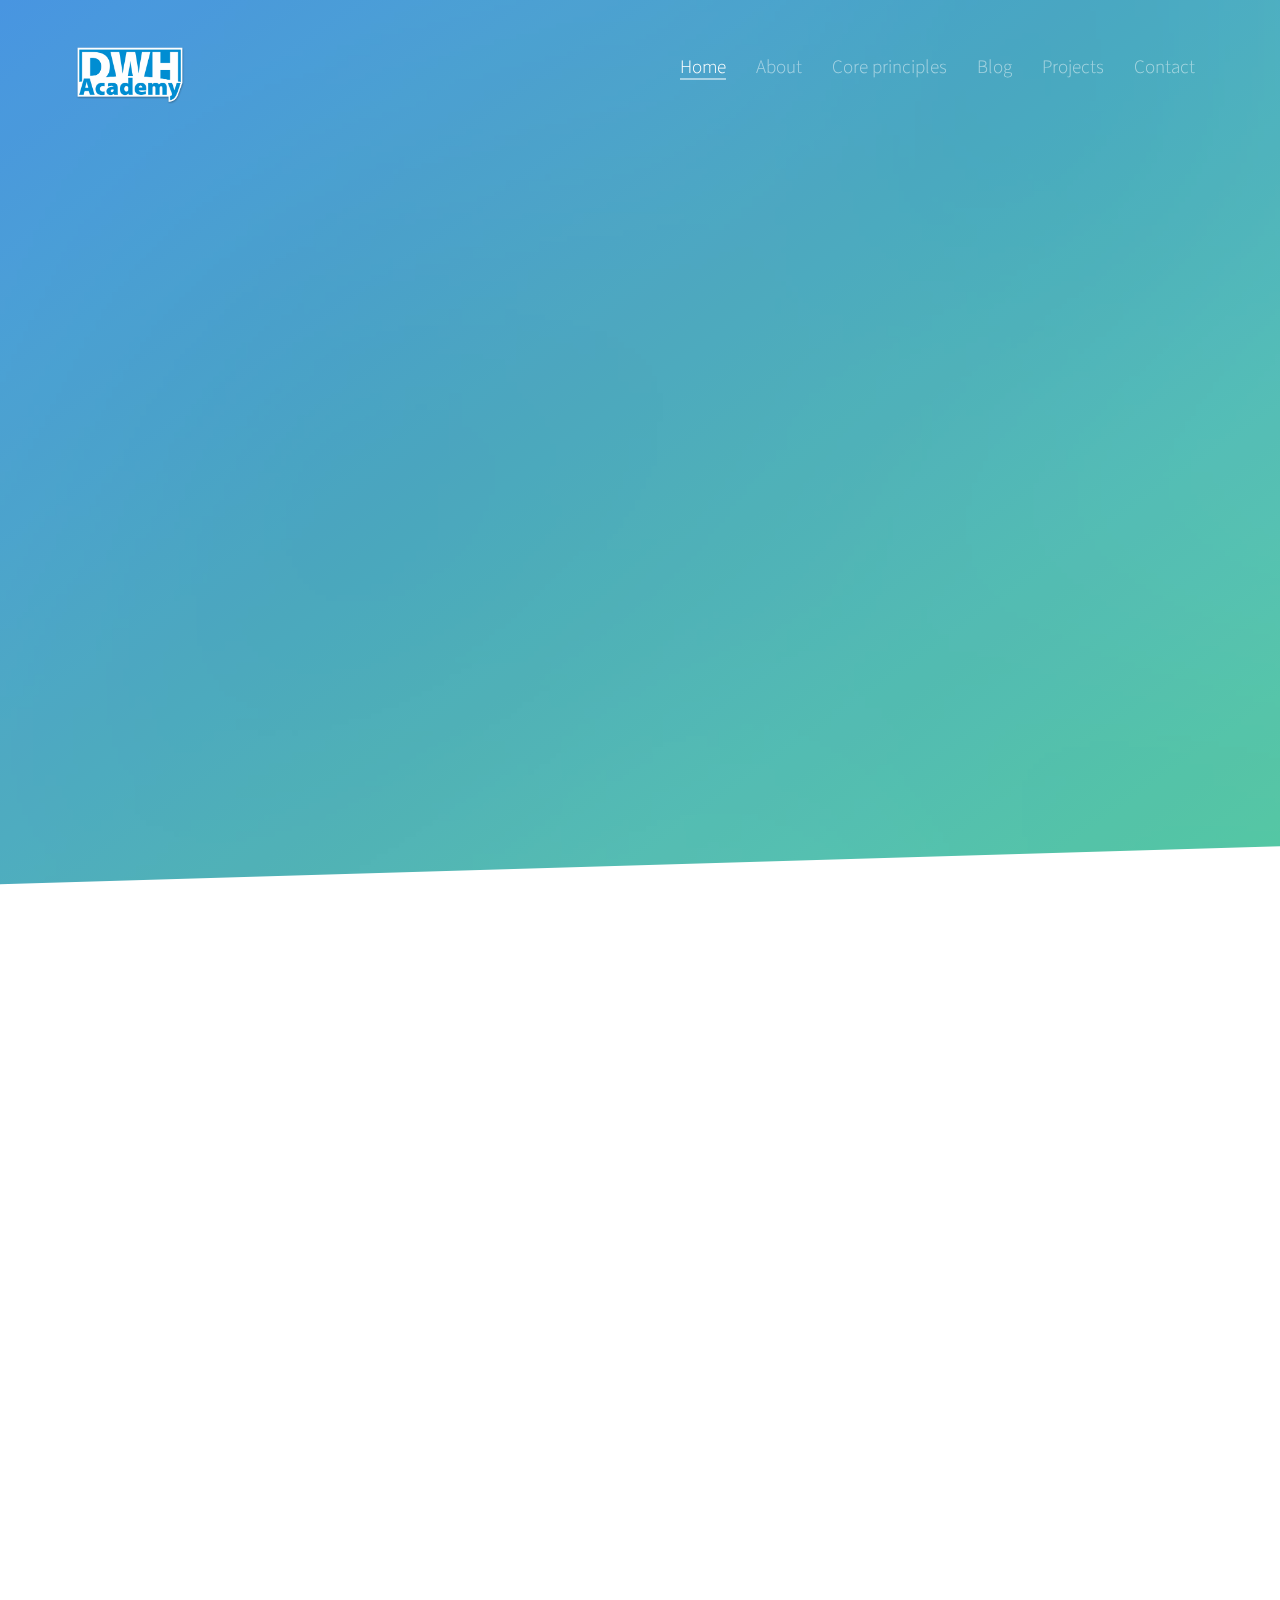
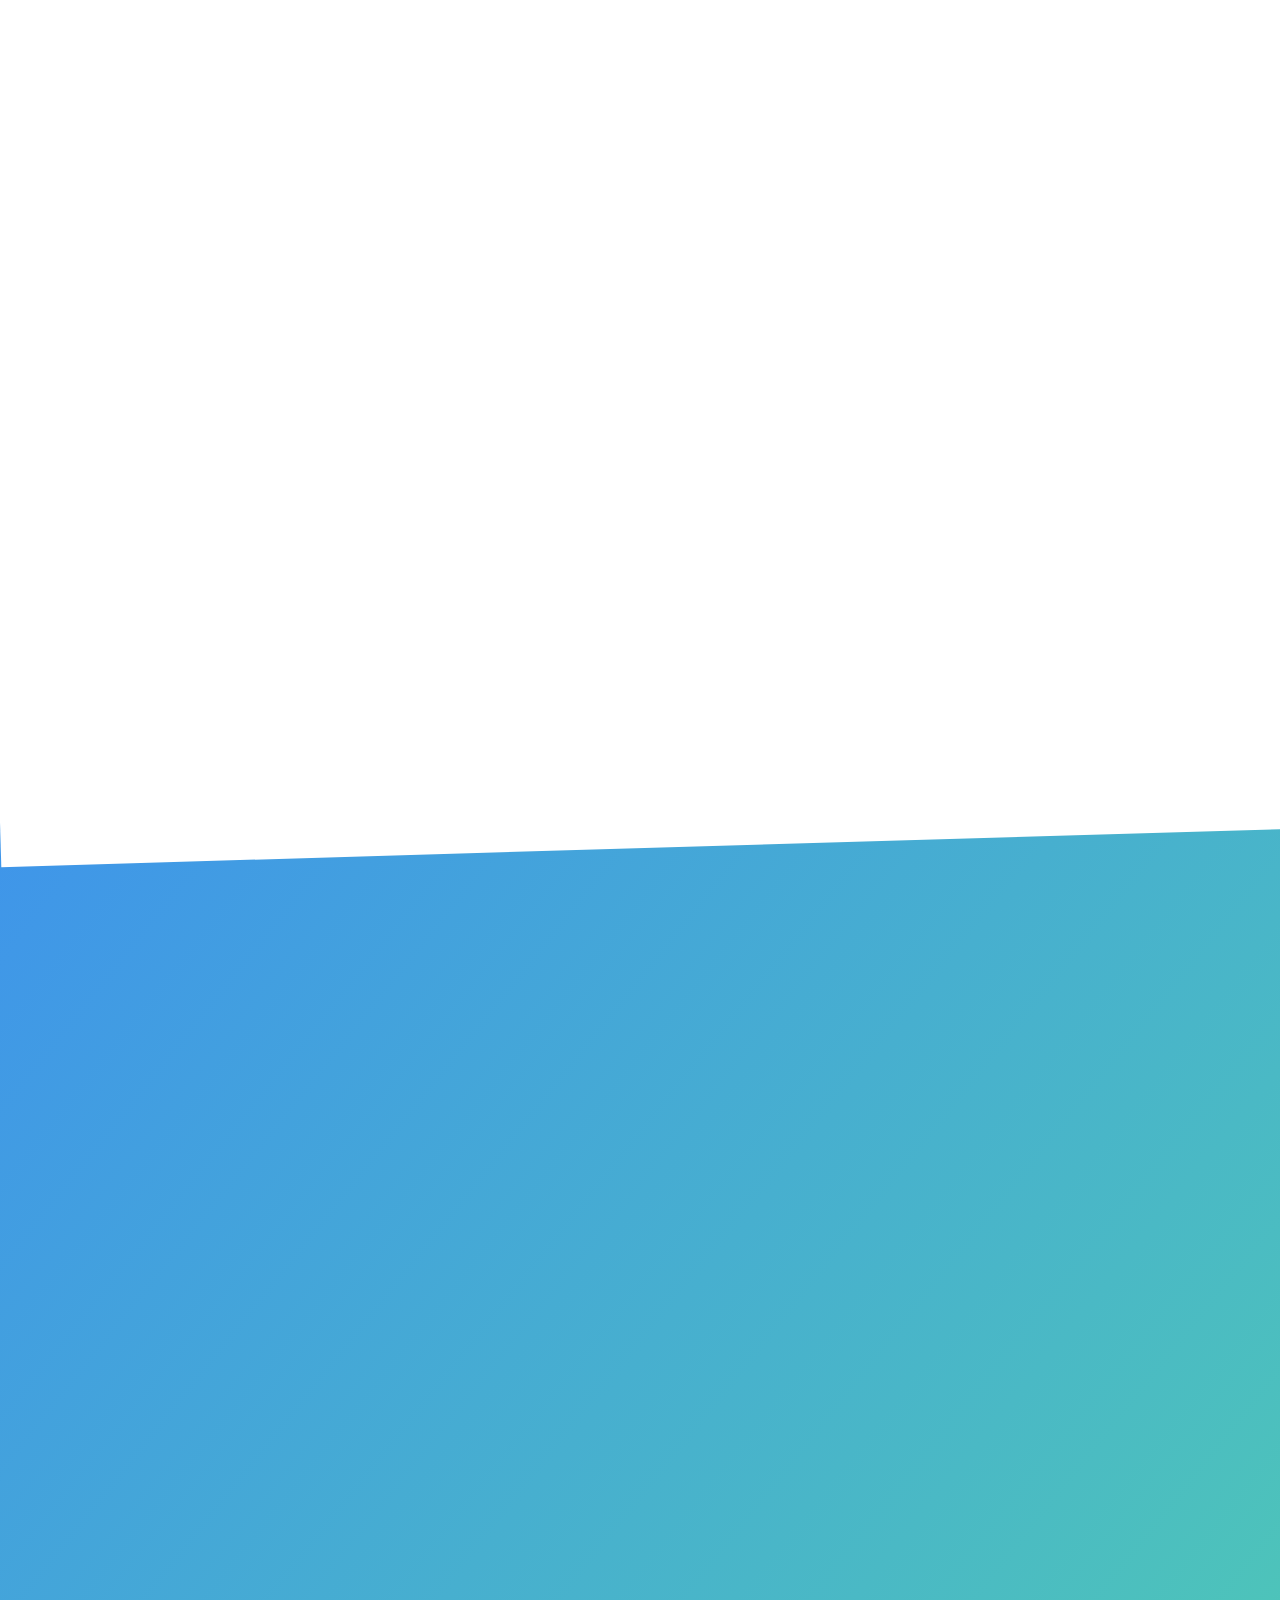
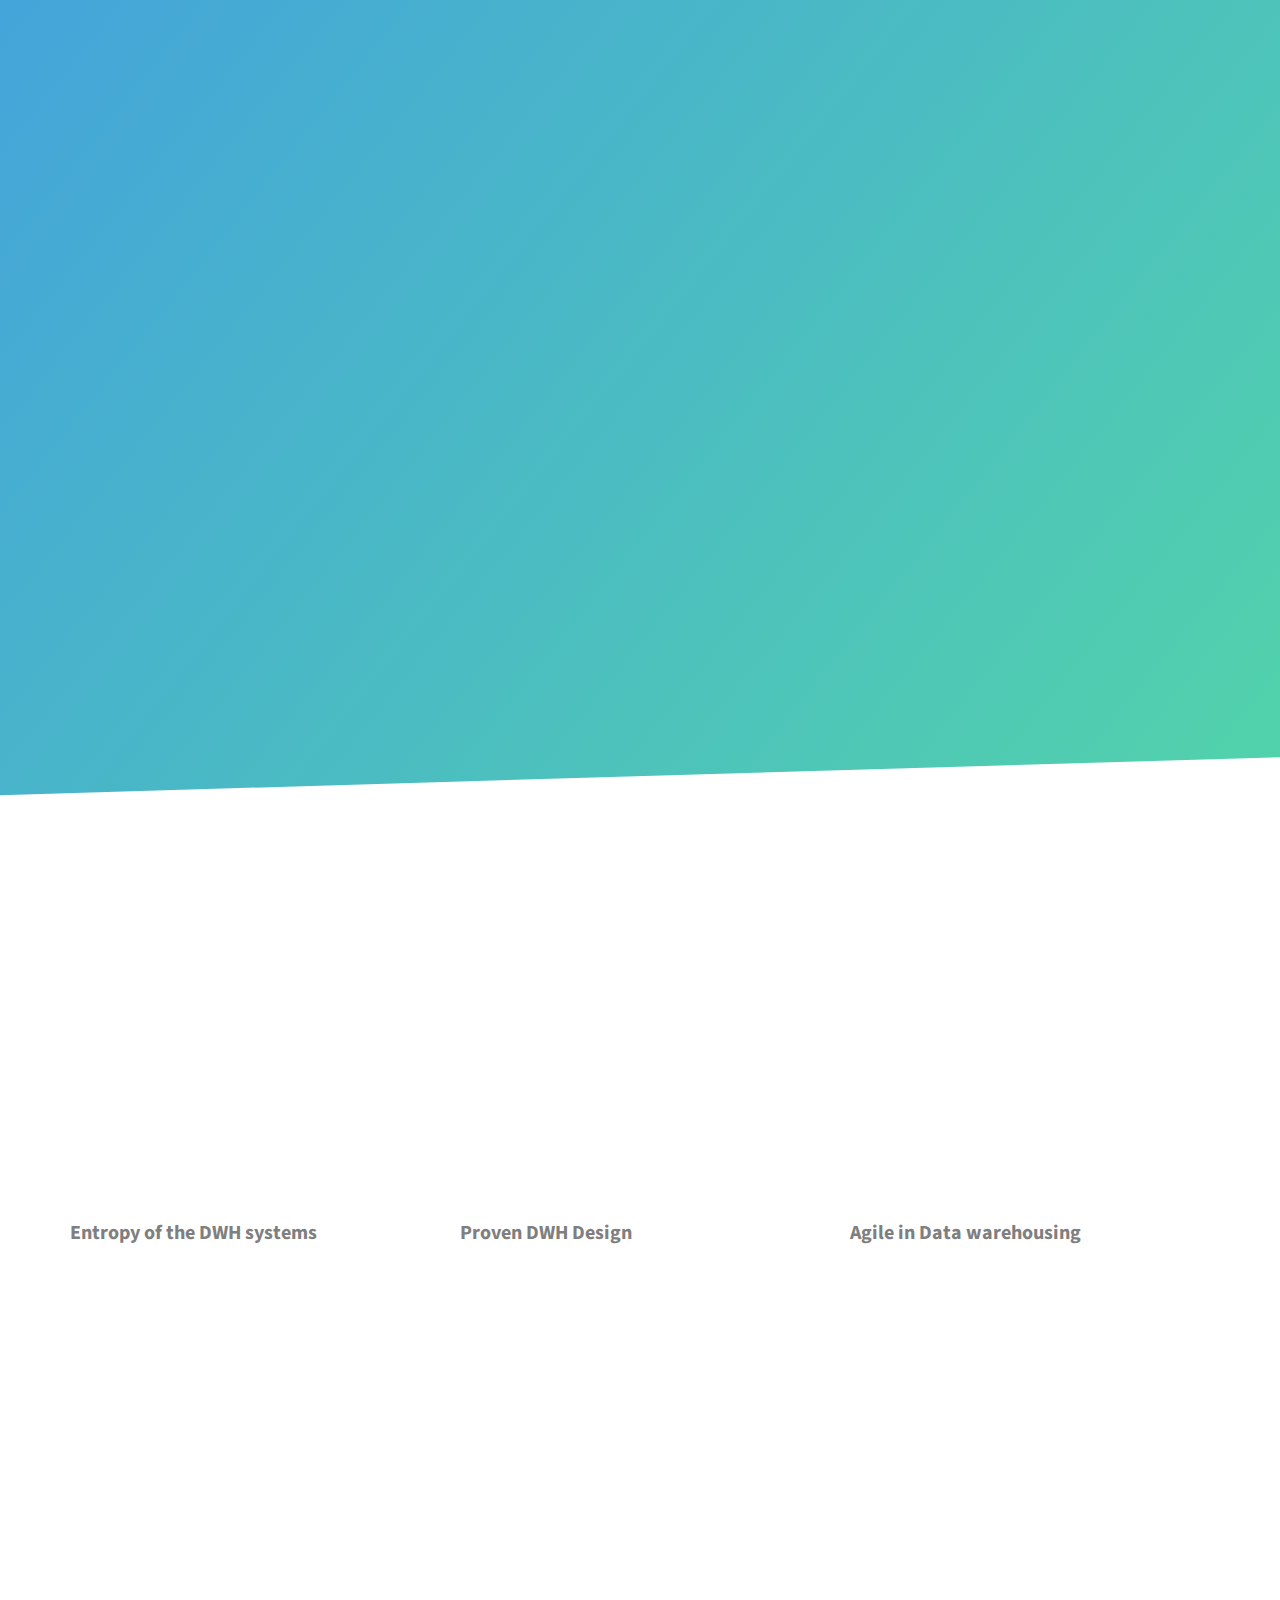
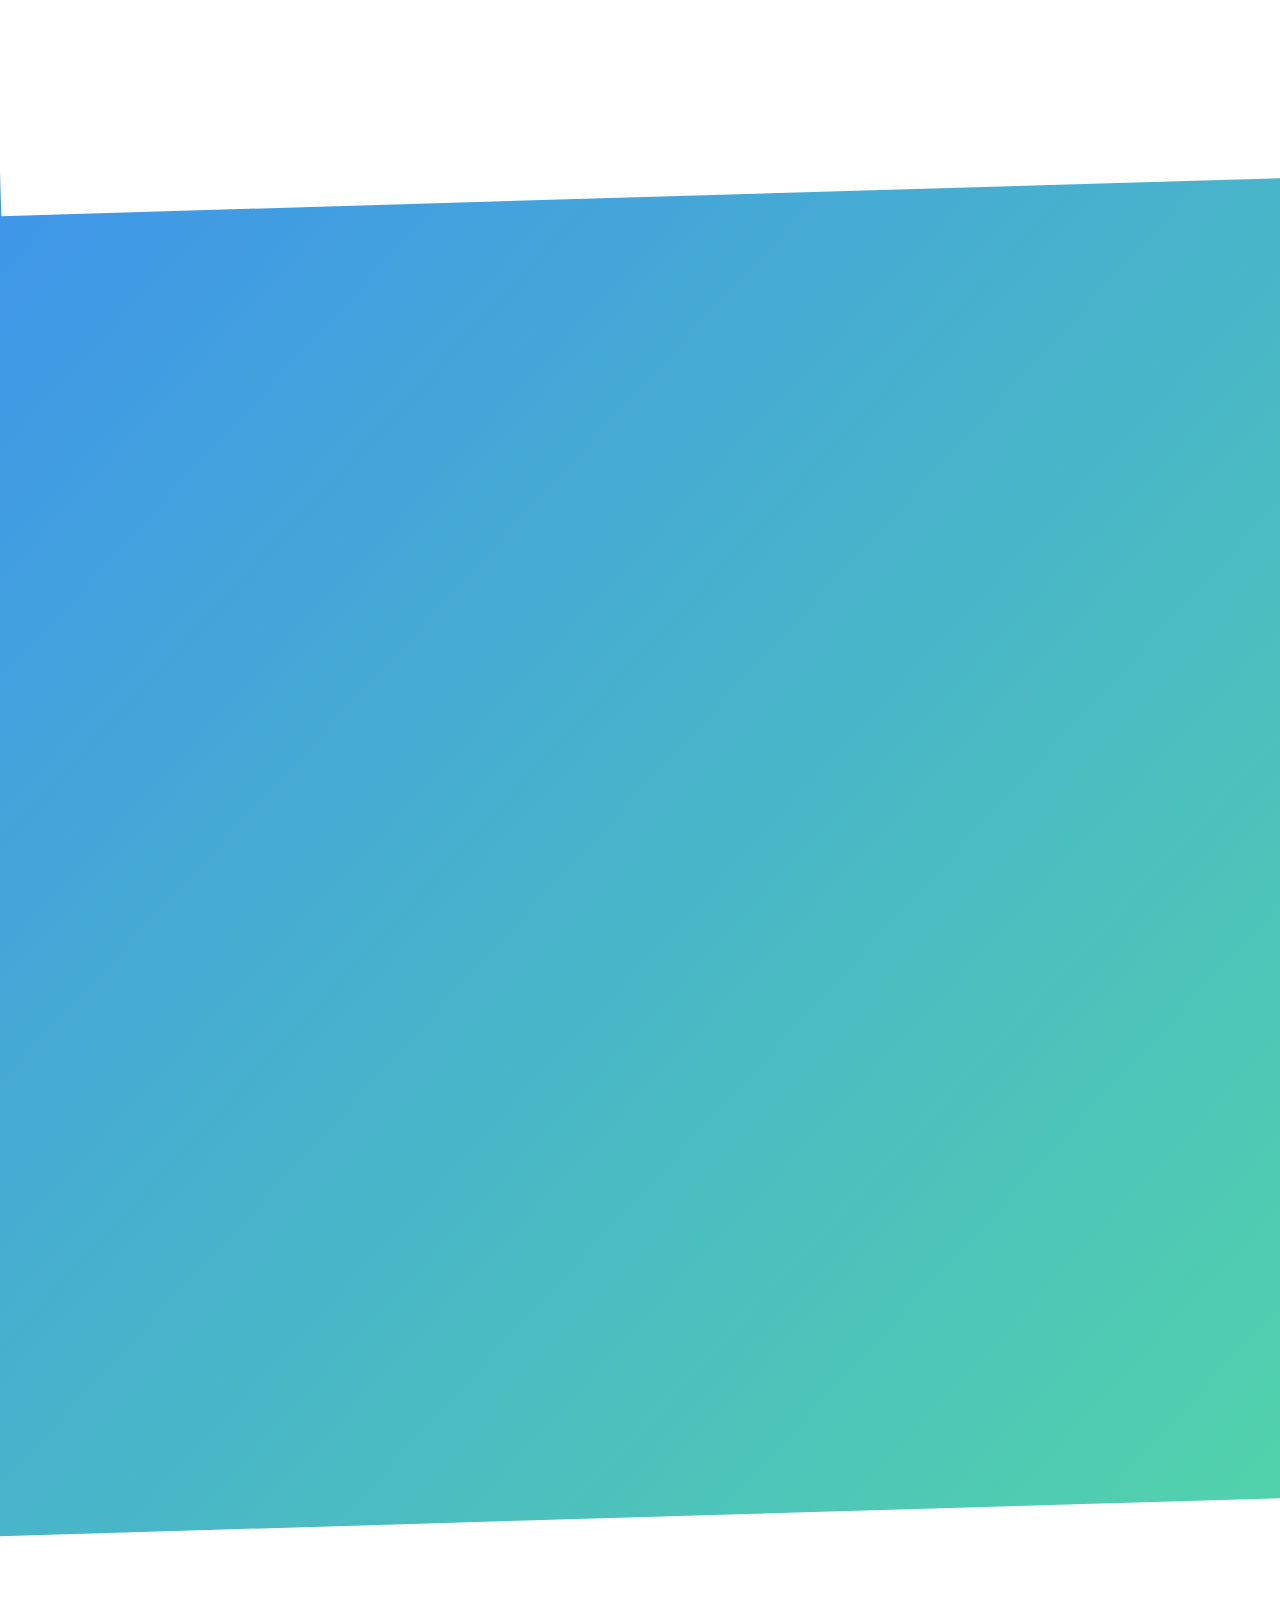
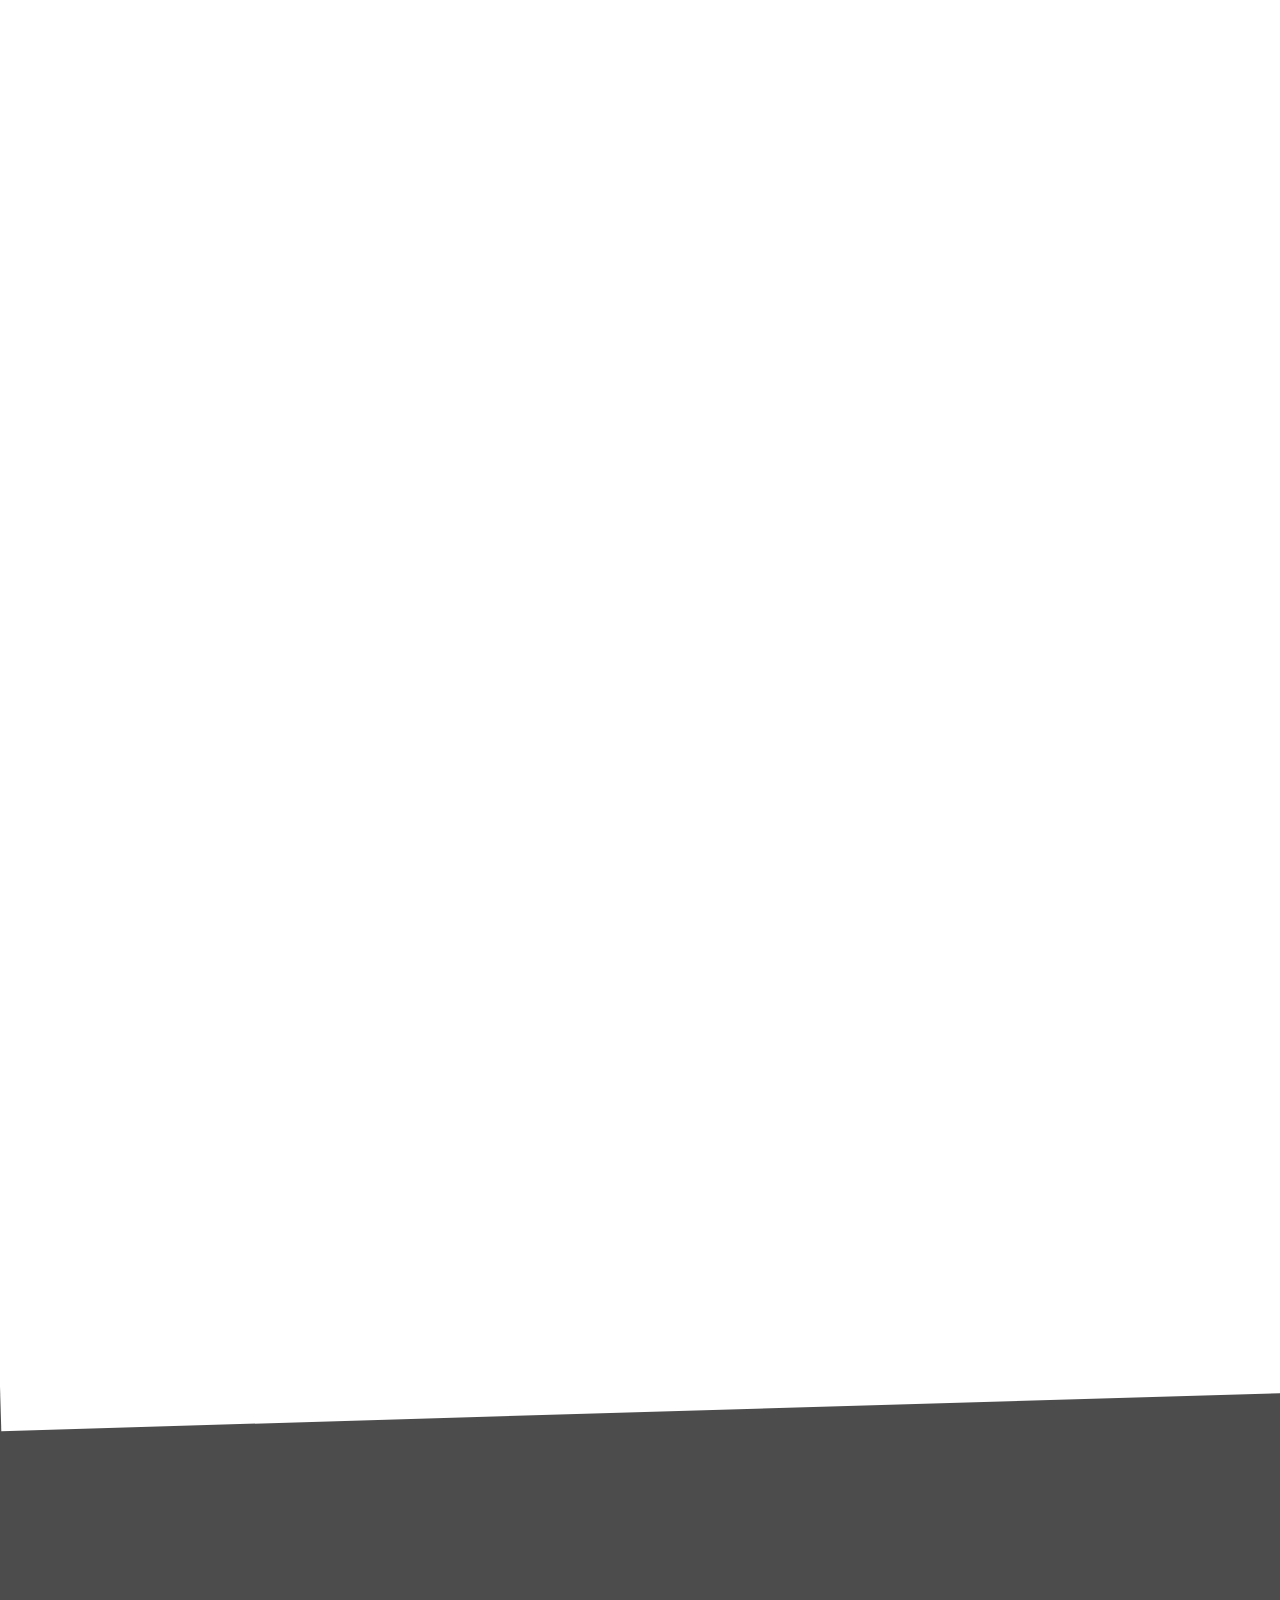
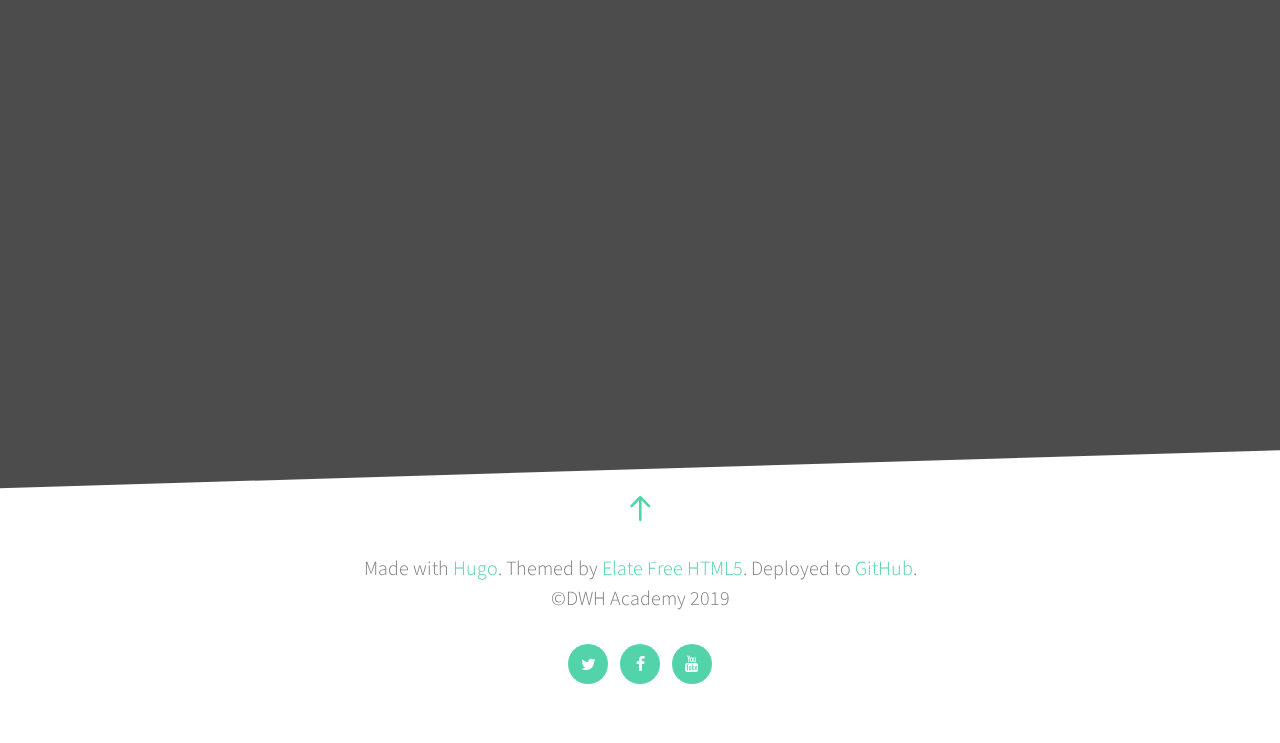
==== commit 12a4b229: "added titles to articles" ====
--- a/docs/index.html
+++ b/docs/index.html
@@ -122,7 +122,7 @@
 					<div class="row">
 						<div class="col-md-8 col-md-offset-2">
 							<h1 class="to-animate">Why Reinvent the Wheel</h1>
-							<h2 class="to-animate">Through our careers, we saw many mistakes that different organizations were making when building data warehouses and we are truly sick of seeing how they are repeated again and again. The goal of this project is to share our proven patterns and good practices we developed over the last 15 years.</h2>
+							<h2 class="to-animate">Through our careers, we saw mistakes that many organizations were making when building data warehouses and we are truly sick of seeing how the same mistakes are repeated again and again. The goal of this project is to share our proven patterns and good practices we developed over the last 15 years.</h2>
 							<h3 class="to-animate">There are DWH patterns which already work</h3>
 						</div>
 					</div>
@@ -144,7 +144,7 @@
 						<h2>Busines Orientation</h2>
 						<p>Real success of a data warehouse is defined by number of users who use it on a daily basis, so do not forget to always put their needs in the first place.</p>
 						
-						<p><a href="https://posts.dwhacademy.com" class="btn btn-primary">Read more?</a></p>
+						<p><a href="https://posts.dwhacademy.com/business-orientation" class="btn btn-primary">Read more</a></p>
 						
 					</div>
 				</div>
@@ -157,7 +157,7 @@
 						<h2>Agile</h2>
 						<p>It is easier to build successful data warehouse in Agile with cross-functional team players. Make sure each of your team members can play someone&#39;s else role</p>
 						
-						<p><a href="https://posts.dwhacademy.com" class="btn btn-primary">Read more</a></p>
+						<p><a href="https://posts.dwhacademy.com/agile/" class="btn btn-primary">Read more</a></p>
 						
 					</div>
 				</div>
@@ -304,9 +304,10 @@
 			<div class="row">
 			
 				<div class="col-md-4">
+					<b>Entropy of the DWH systems</b>
 					<div class="box-testimony">
 						<blockquote class="to-animate-2">
-							<p>&ldquo;When DWH accumulates unorganized data it tends to experience some kind of Turbo Effect in the entropy increase. The main motivation to start the project DWH Academy was to share the patterns and tools which work to build a successful Data warehouse. &rdquo;</p>
+							<p>&ldquo;When DWH accumulates unorganized data it tends to experience some kind of Turbo Effect in the entropy increase. The main motivation to start the project DWH Academy was to share the patterns and tools which work to build a successful Data warehouse (&hellip;) &rdquo;</p>
 						</blockquote>
 						<div class="author to-animate">
 							<figure><img src="images/person1.jpg" alt="Person1"></figure>
@@ -316,13 +317,27 @@
 				</div>
 			
 				<div class="col-md-4">
+					<b>Proven DWH Design</b>
 					<div class="box-testimony">
 						<blockquote class="to-animate-2">
-							<p>&ldquo;There is an unlimited number of ways how to build a data warehouse. Few of them work and some of the few can even survive in the long term. In this post, we are going to describe the high-level design of the typical successful DWH in the long term. &rdquo;</p>
+							<p>&ldquo;There is an unlimited number of ways how to build a data warehouse. Few of them work and some of the few can even survive in the long term. In this post, we are going to describe the high-level design of the typical successful DWH in the long term (&hellip;) &rdquo;</p>
 						</blockquote>
 						<div class="author to-animate">
 							<figure><img src="images/person1.jpg" alt="Person1"></figure>
 							<p>Lubomir Kamensky <a href="https://posts.dwhacademy.com/proven-design/" target="_blank">Read more</a> <span class="subtext">DWH Consultant</span></p>
+						</div>
+					</div>
+				</div>
+			
+				<div class="col-md-4">
+					<b>Agile in Data warehousing</b>
+					<div class="box-testimony">
+						<blockquote class="to-animate-2">
+							<p>&ldquo;Working in Agile became a hot topic. Big consulting companies (including big 4) realized that implementing agile methodology is a very lucrative business. But have you ever seen a good implementation of Agile methodology in Data Warehousing? Probably not (&hellip;) &rdquo;</p>
+						</blockquote>
+						<div class="author to-animate">
+							<figure><img src="images/person2.jpg" alt="Person2"></figure>
+							<p>Grzegorz Swierniak <a href="https://posts.dwhacademy.com/agile/" target="_blank">Read more</a> <span class="subtext">DWH Consultant</span></p>
 						</div>
 					</div>
 				</div>
@@ -450,7 +465,7 @@
 					
 						<li class="fh5co-contact-address "><i class="icon-home"></i>Pavla Svandy ze Semcic 1073, Prague 150 00 Smichov, <br> Czech Republic</li>
 					
-						<li class="fh5co-contact-address "><i class="icon-envelope"></i>contact-dwhacademy@gmail.com</li>
+						<li class="fh5co-contact-address "><i class="icon-envelope"></i>contact.dwhacademy@gmail.com</li>
 					
 						<li class="fh5co-contact-address "><i class="icon-globe"></i><a href="http://dwhacademy/" target="_blank">dwhacademy.com</a></li>
 					
@@ -458,7 +473,7 @@
 				</div>
 				
 				<div class="col-md-6 to-animate">
-					<form method="post" action="//formspree.io/">
+					<form method="post" action="//formspree.io/contact.dwhacademy@gmail.com">
 					<div class="form-group ">
 						
 						<label for="name" class="sr-only">Name</label>
@@ -484,7 +499,7 @@
 						
 					</div>
 					<div class="form-group ">
-						<input class="btn btn-primary btn-lg" value="Send message" type="submit">
+						<input class="btn btn-primary btn-lg" value="Send Email" type="submit">
 					</div>
 					</form>
 				</div>
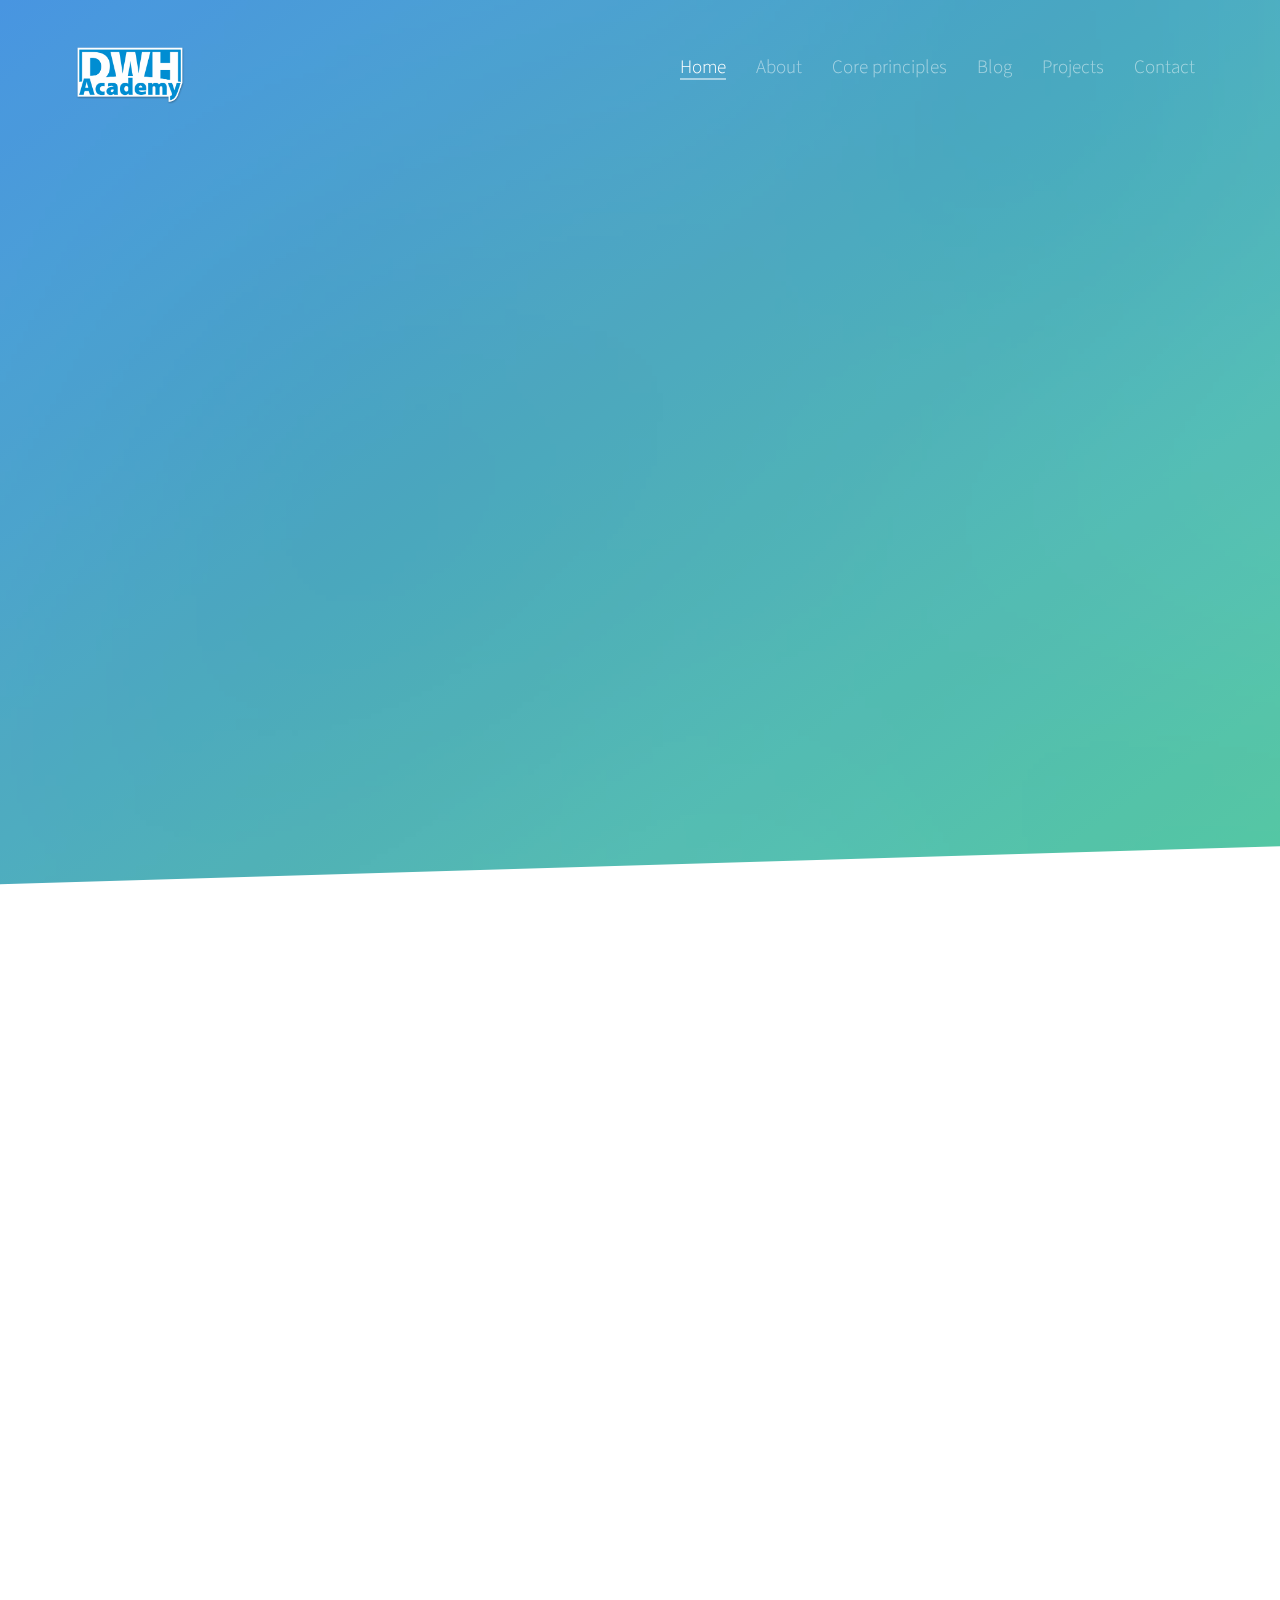
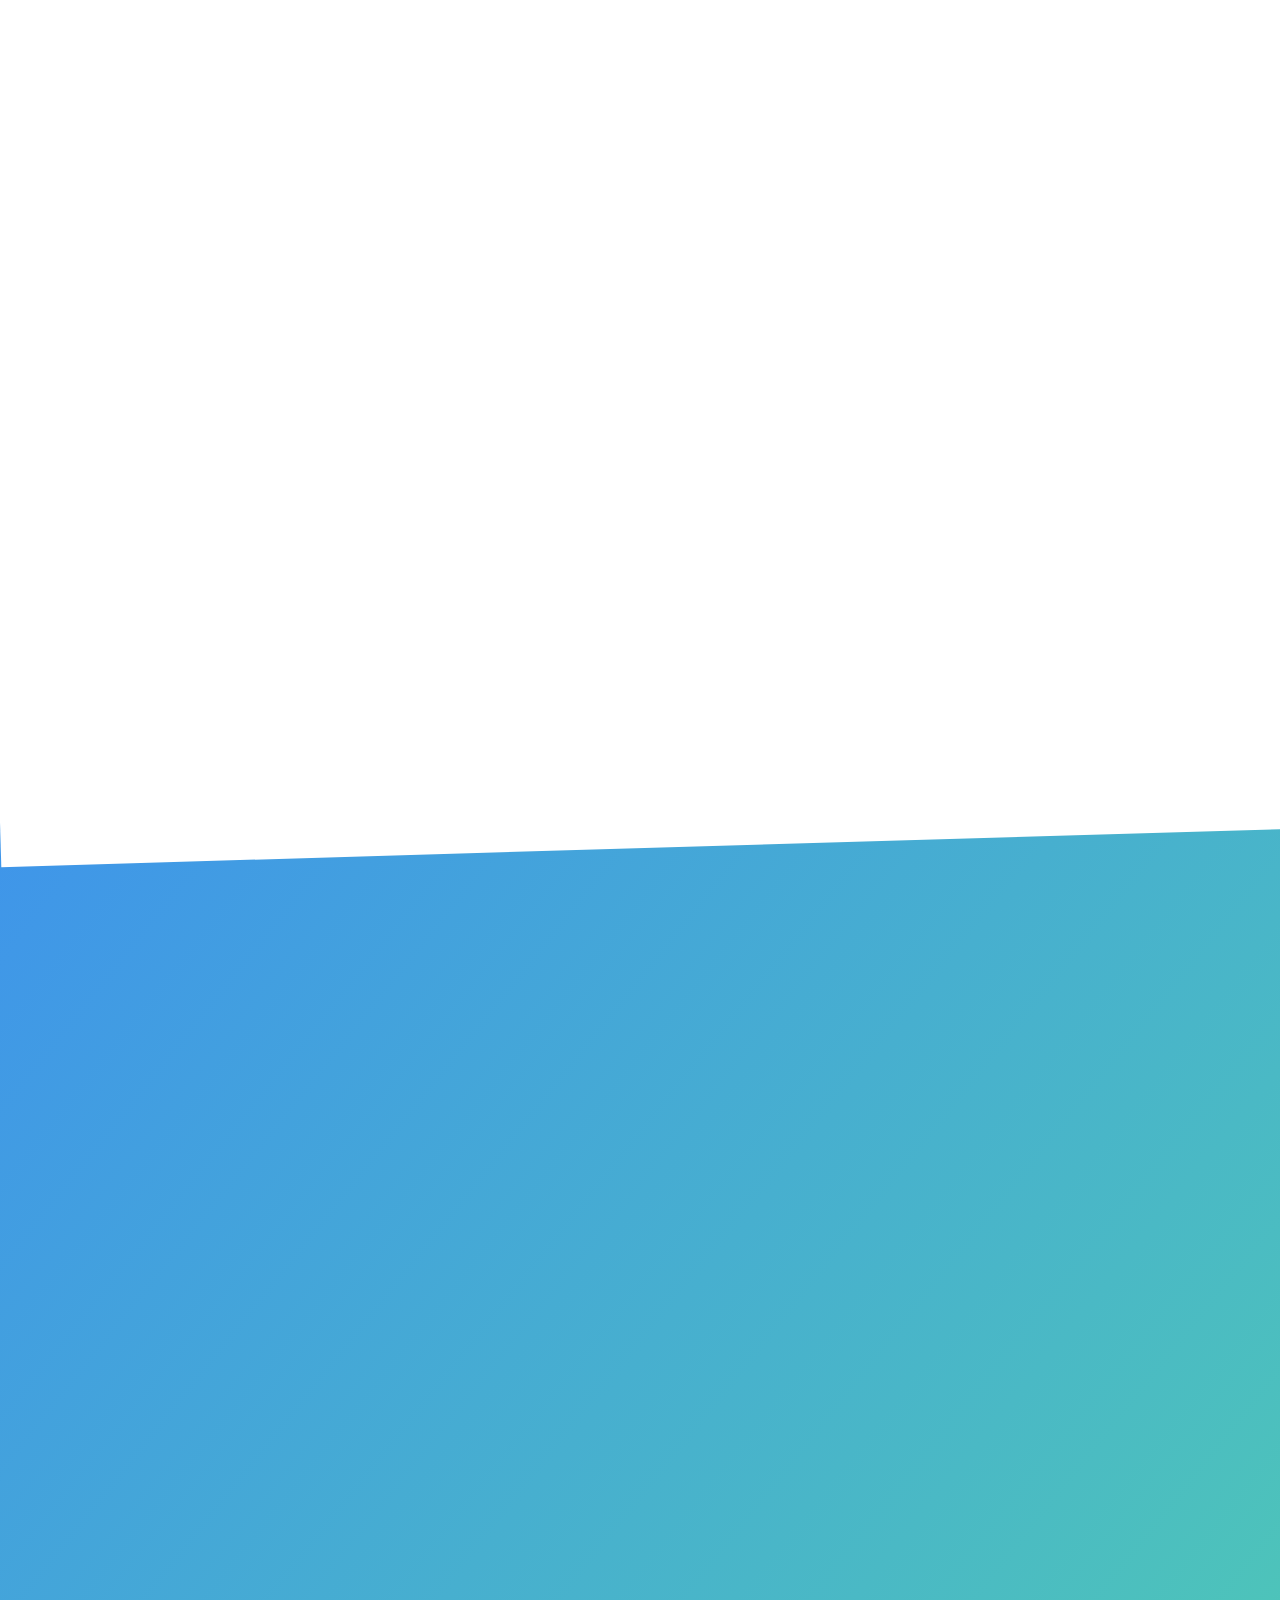
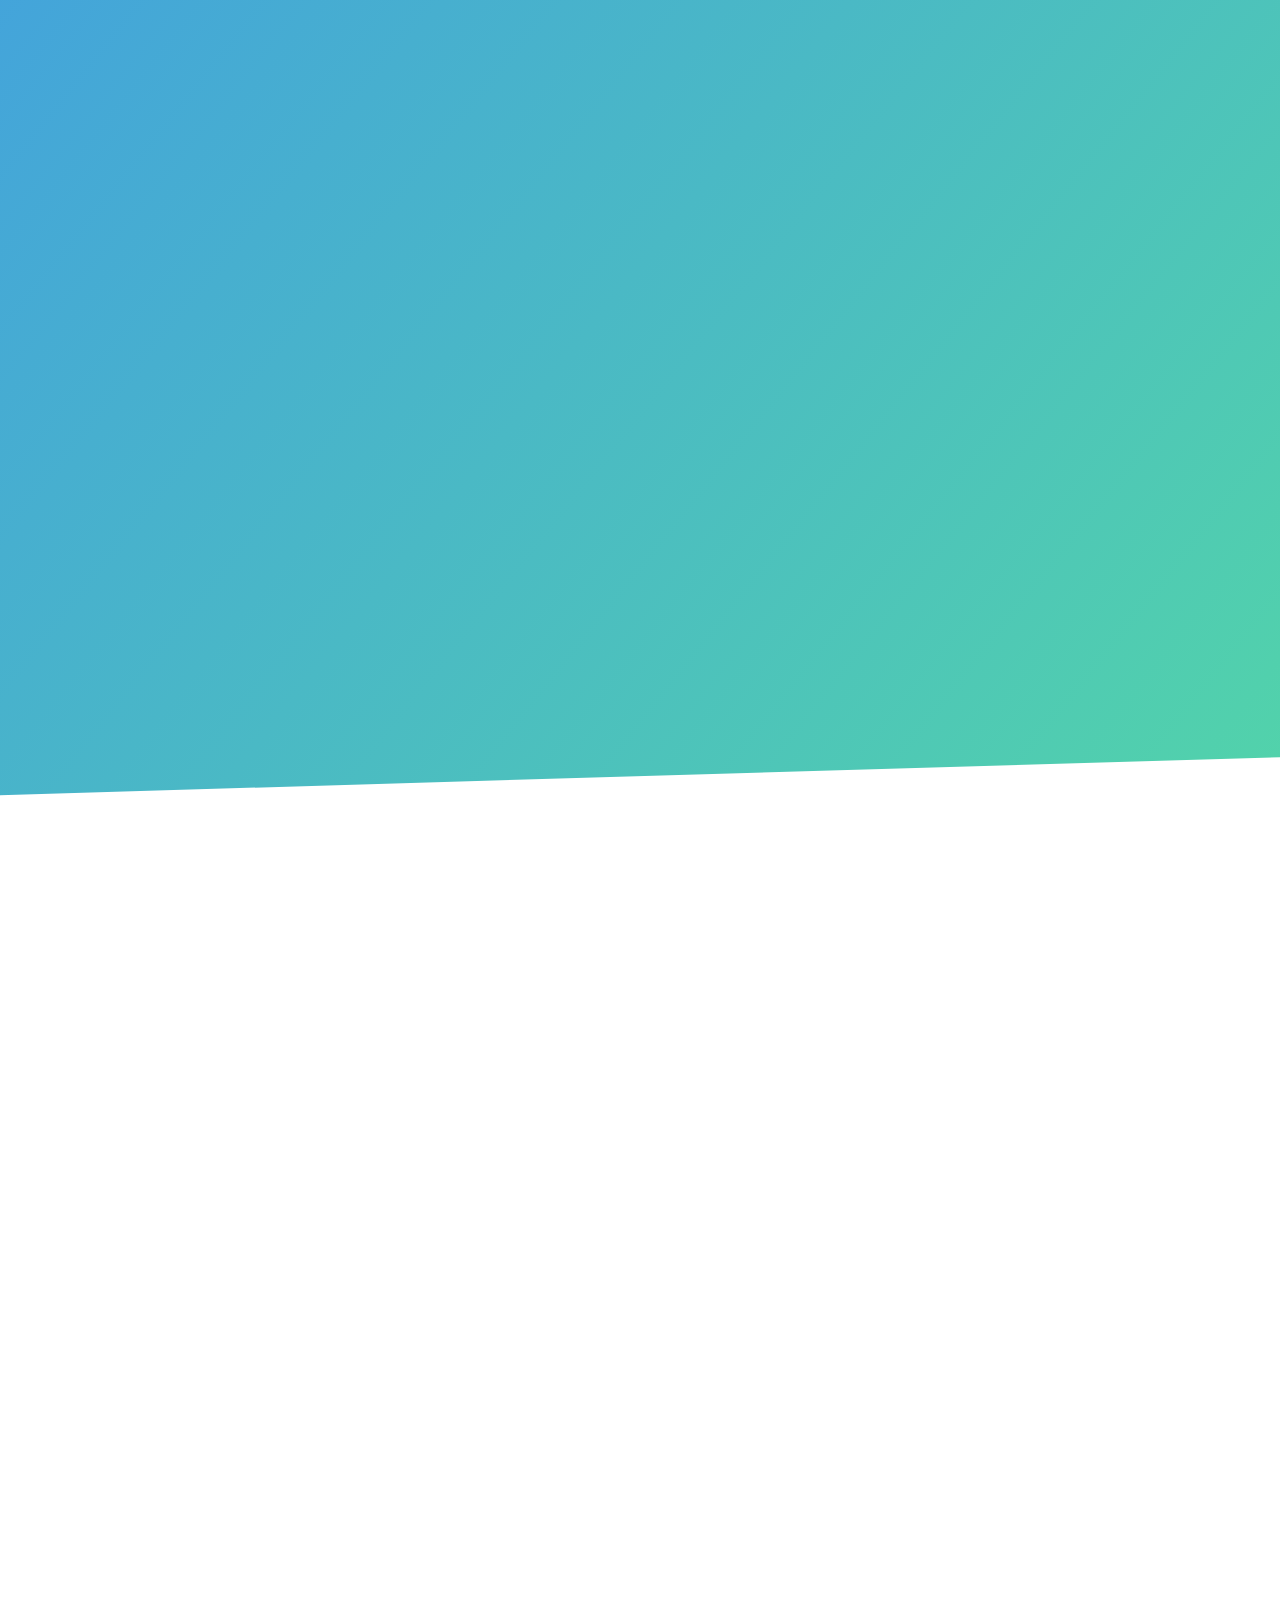
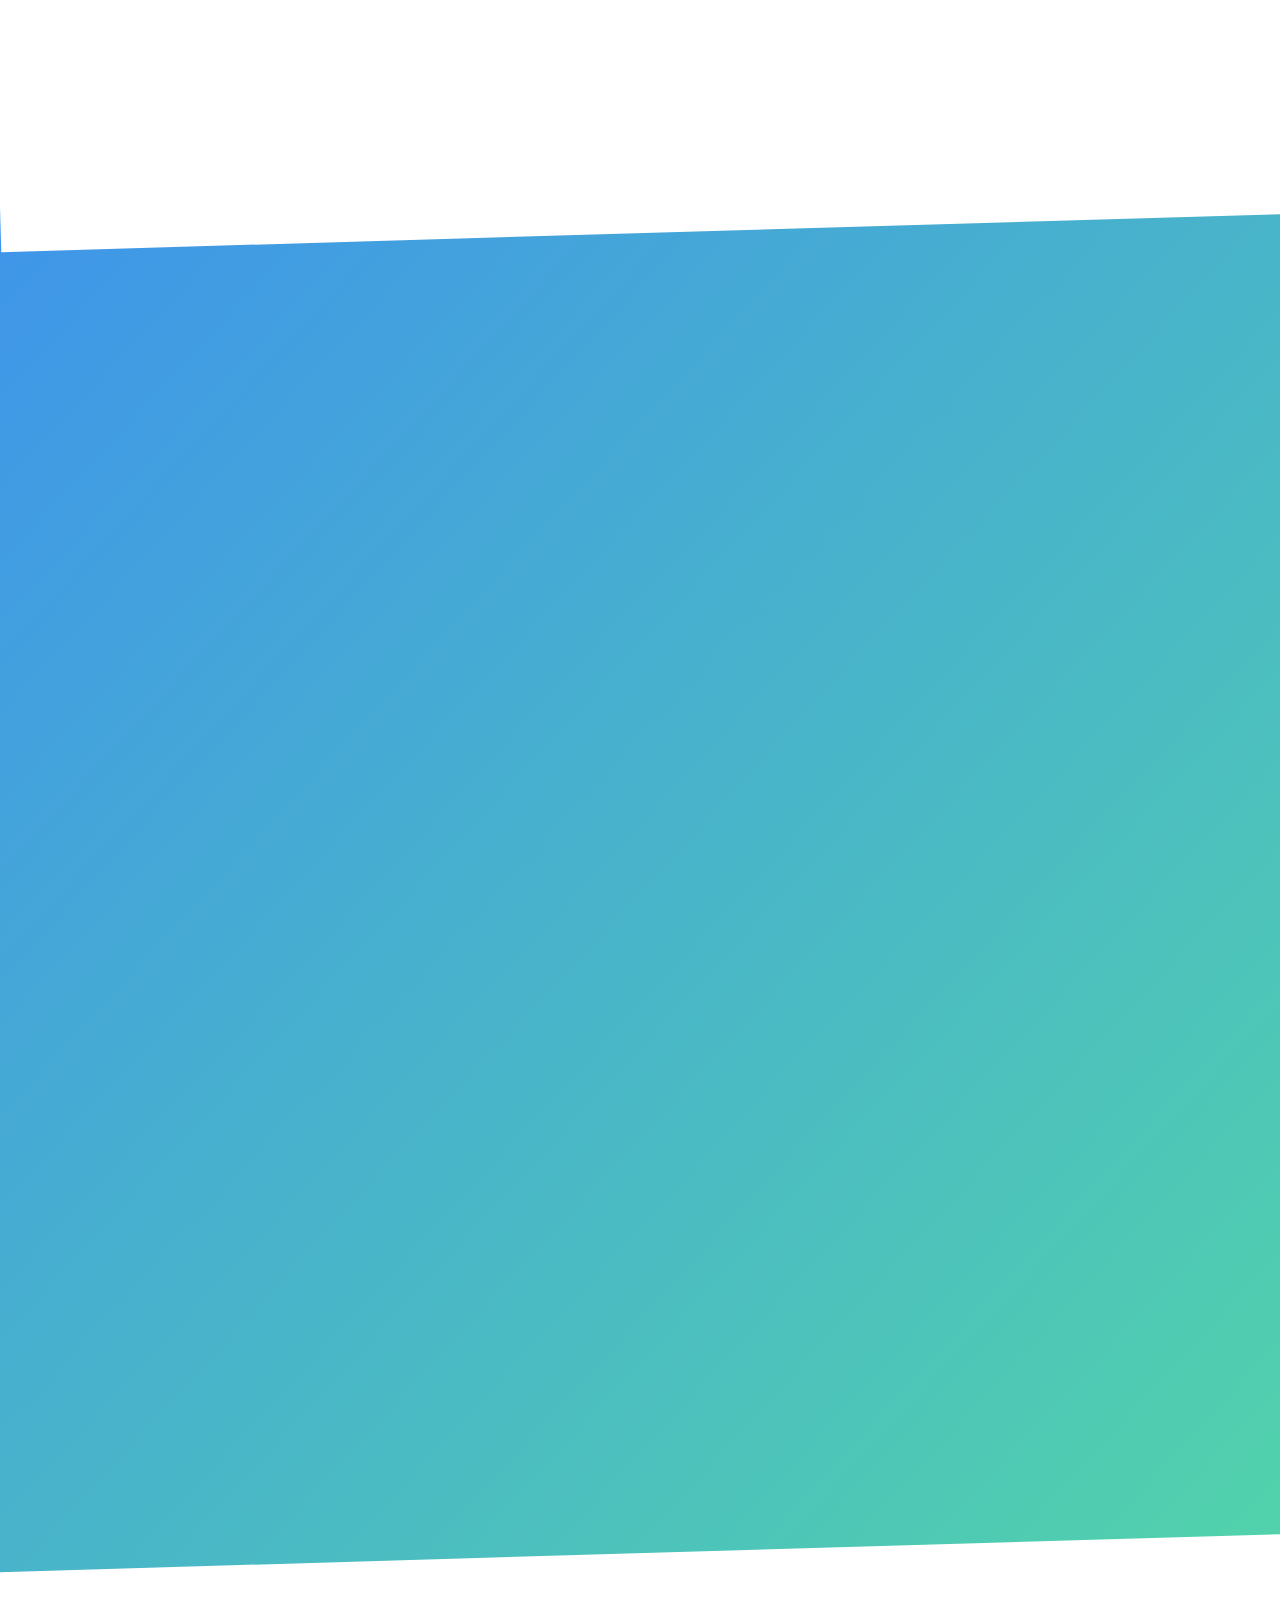
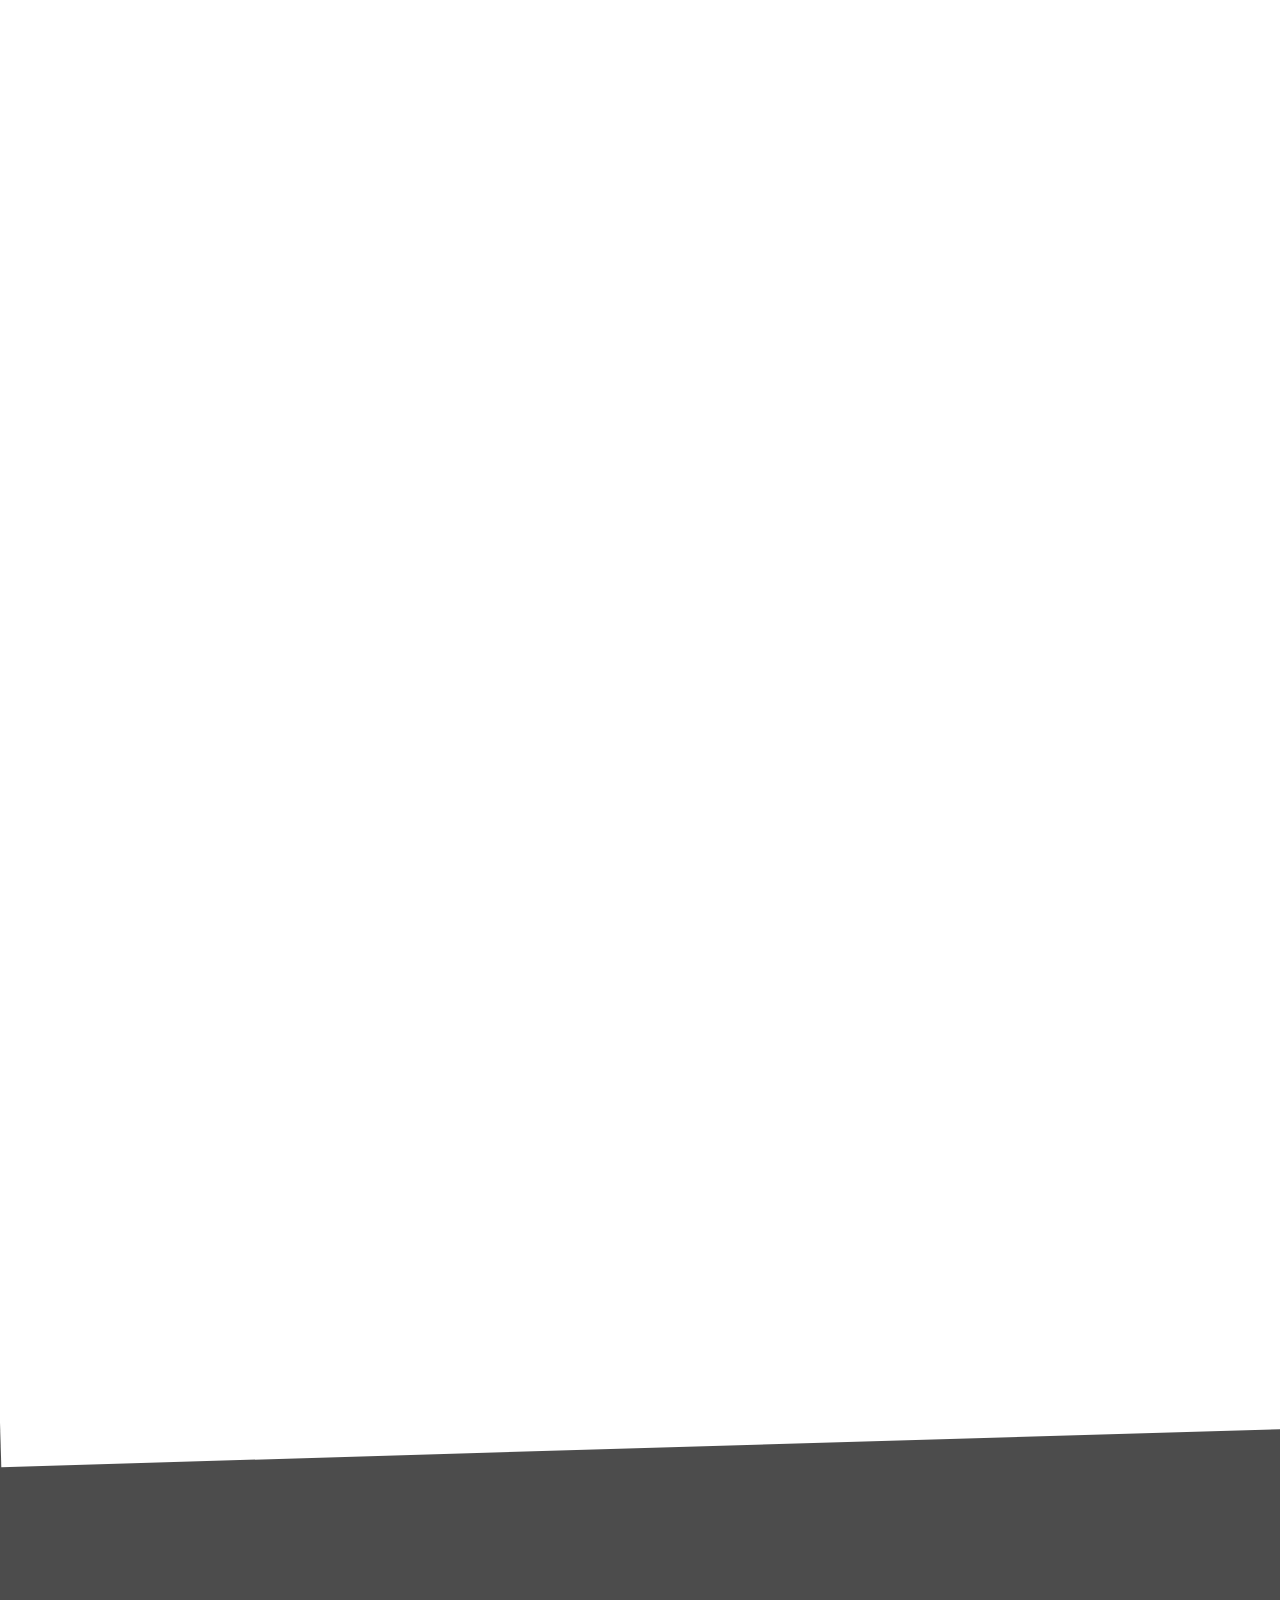
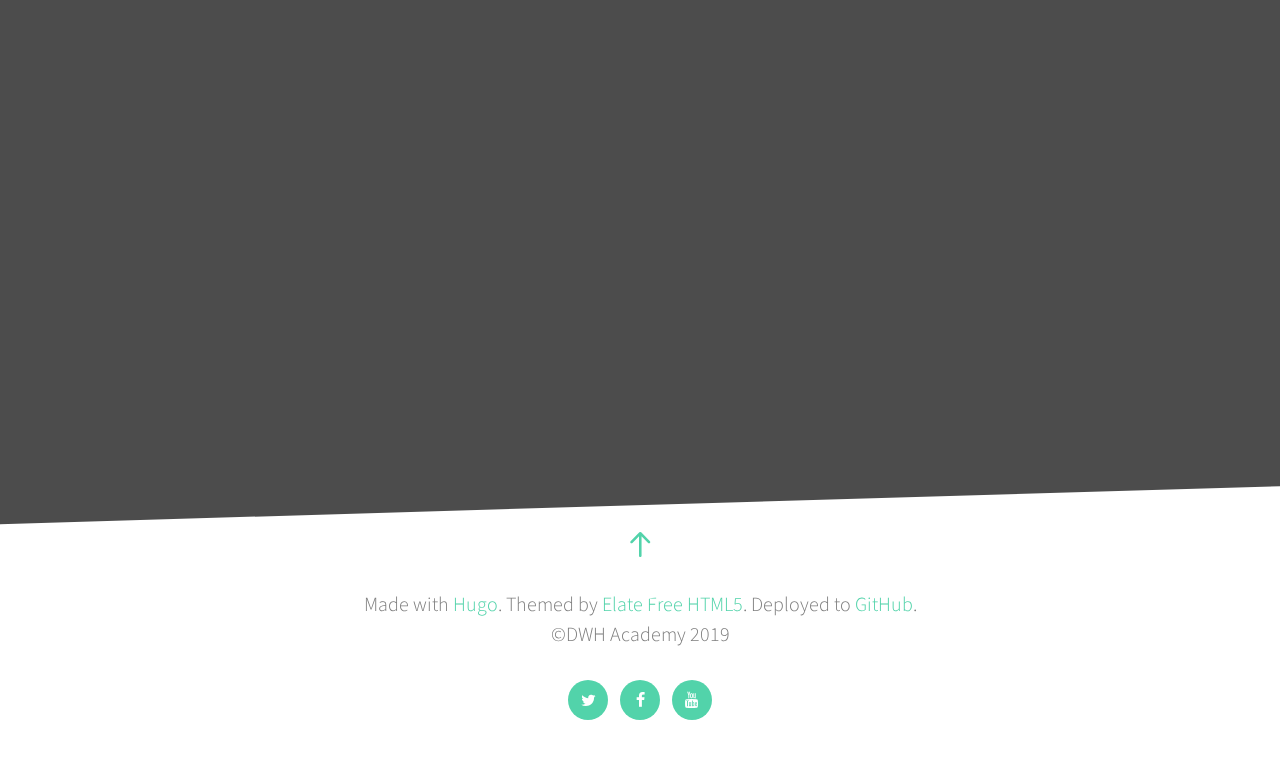
==== commit dd009740: "added animation" ====
--- a/docs/index.html
+++ b/docs/index.html
@@ -304,7 +304,9 @@
 			<div class="row">
 			
 				<div class="col-md-4">
+					<blockquote class="author to-animate">
 					<b>Entropy of the DWH systems</b>
+					</blockquote>
 					<div class="box-testimony">
 						<blockquote class="to-animate-2">
 							<p>&ldquo;When DWH accumulates unorganized data it tends to experience some kind of Turbo Effect in the entropy increase. The main motivation to start the project DWH Academy was to share the patterns and tools which work to build a successful Data warehouse (&hellip;) &rdquo;</p>
@@ -317,7 +319,9 @@
 				</div>
 			
 				<div class="col-md-4">
+					<blockquote class="author to-animate">
 					<b>Proven DWH Design</b>
+					</blockquote>
 					<div class="box-testimony">
 						<blockquote class="to-animate-2">
 							<p>&ldquo;There is an unlimited number of ways how to build a data warehouse. Few of them work and some of the few can even survive in the long term. In this post, we are going to describe the high-level design of the typical successful DWH in the long term (&hellip;) &rdquo;</p>
@@ -330,7 +334,9 @@
 				</div>
 			
 				<div class="col-md-4">
+					<blockquote class="author to-animate">
 					<b>Agile in Data warehousing</b>
+					</blockquote>
 					<div class="box-testimony">
 						<blockquote class="to-animate-2">
 							<p>&ldquo;Working in Agile became a hot topic. Big consulting companies (including big 4) realized that implementing agile methodology is a very lucrative business. But have you ever seen a good implementation of Agile methodology in Data Warehousing? Probably not (&hellip;) &rdquo;</p>
